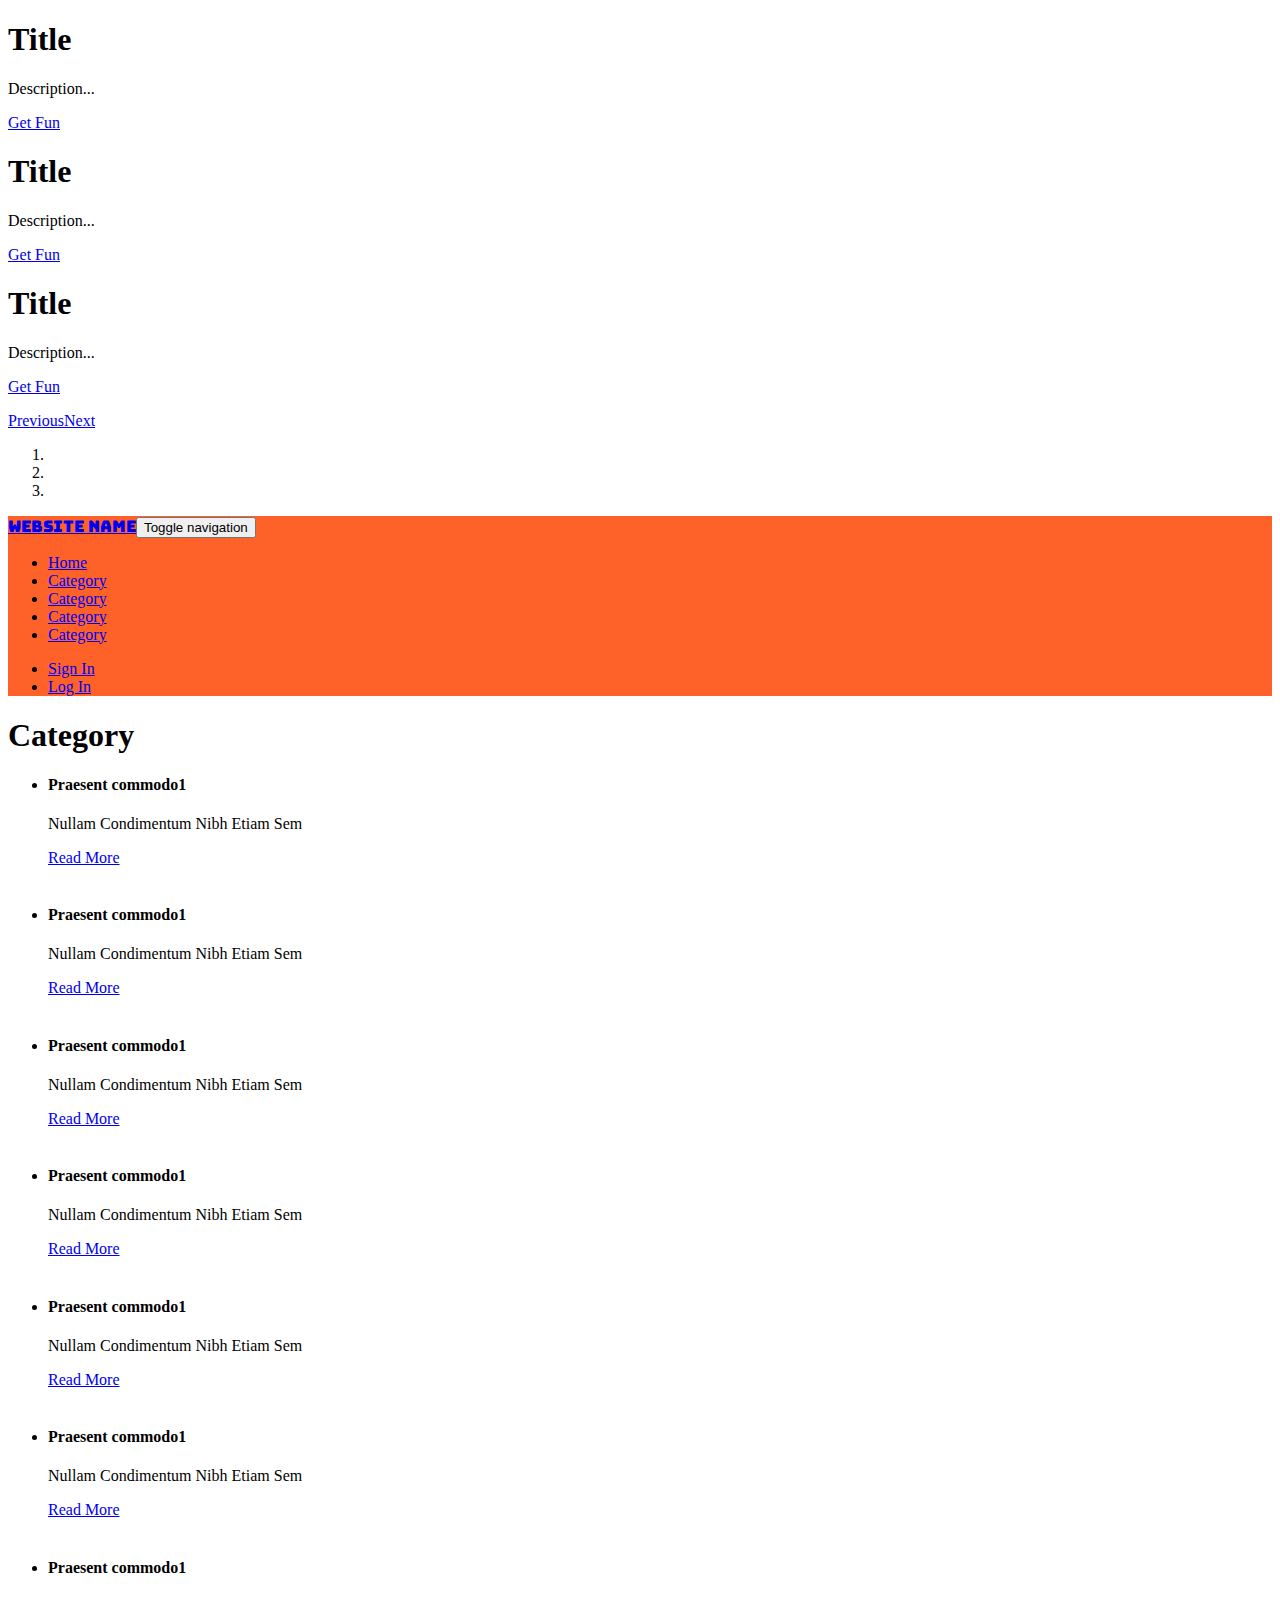
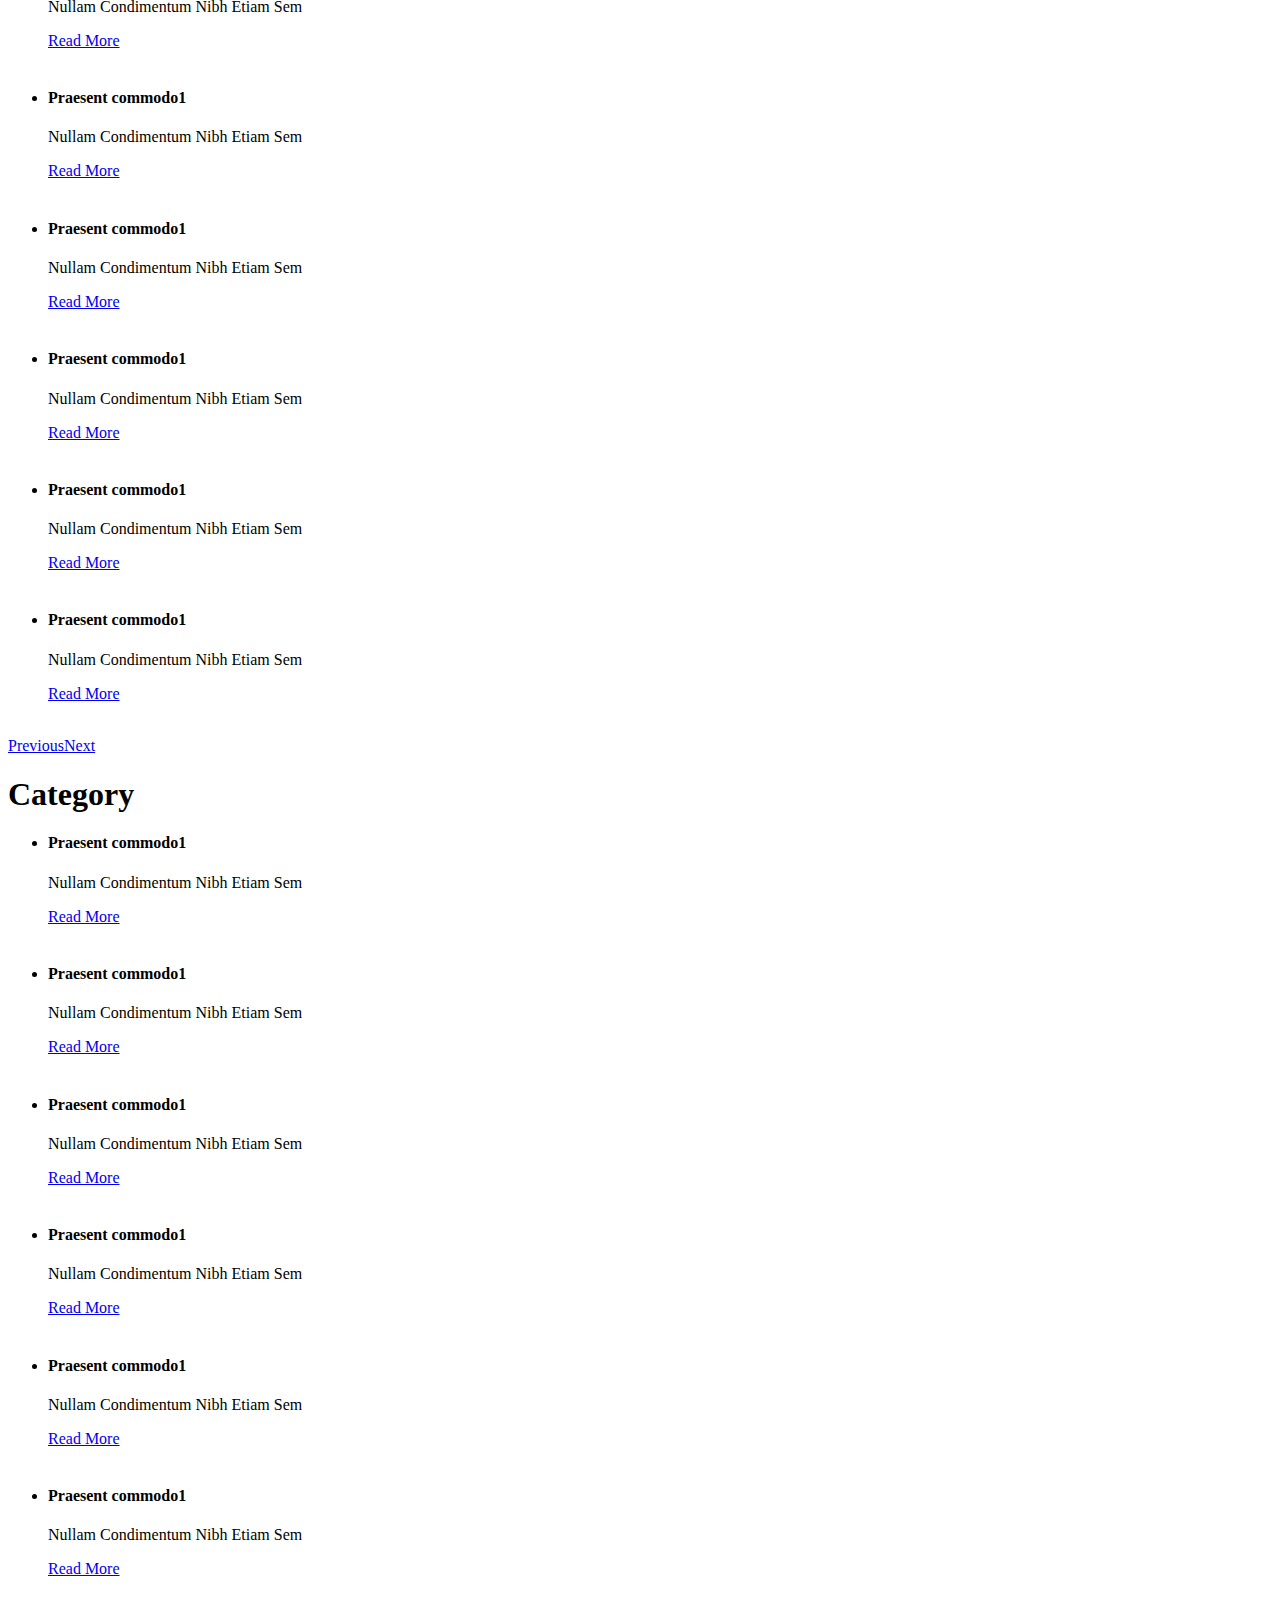
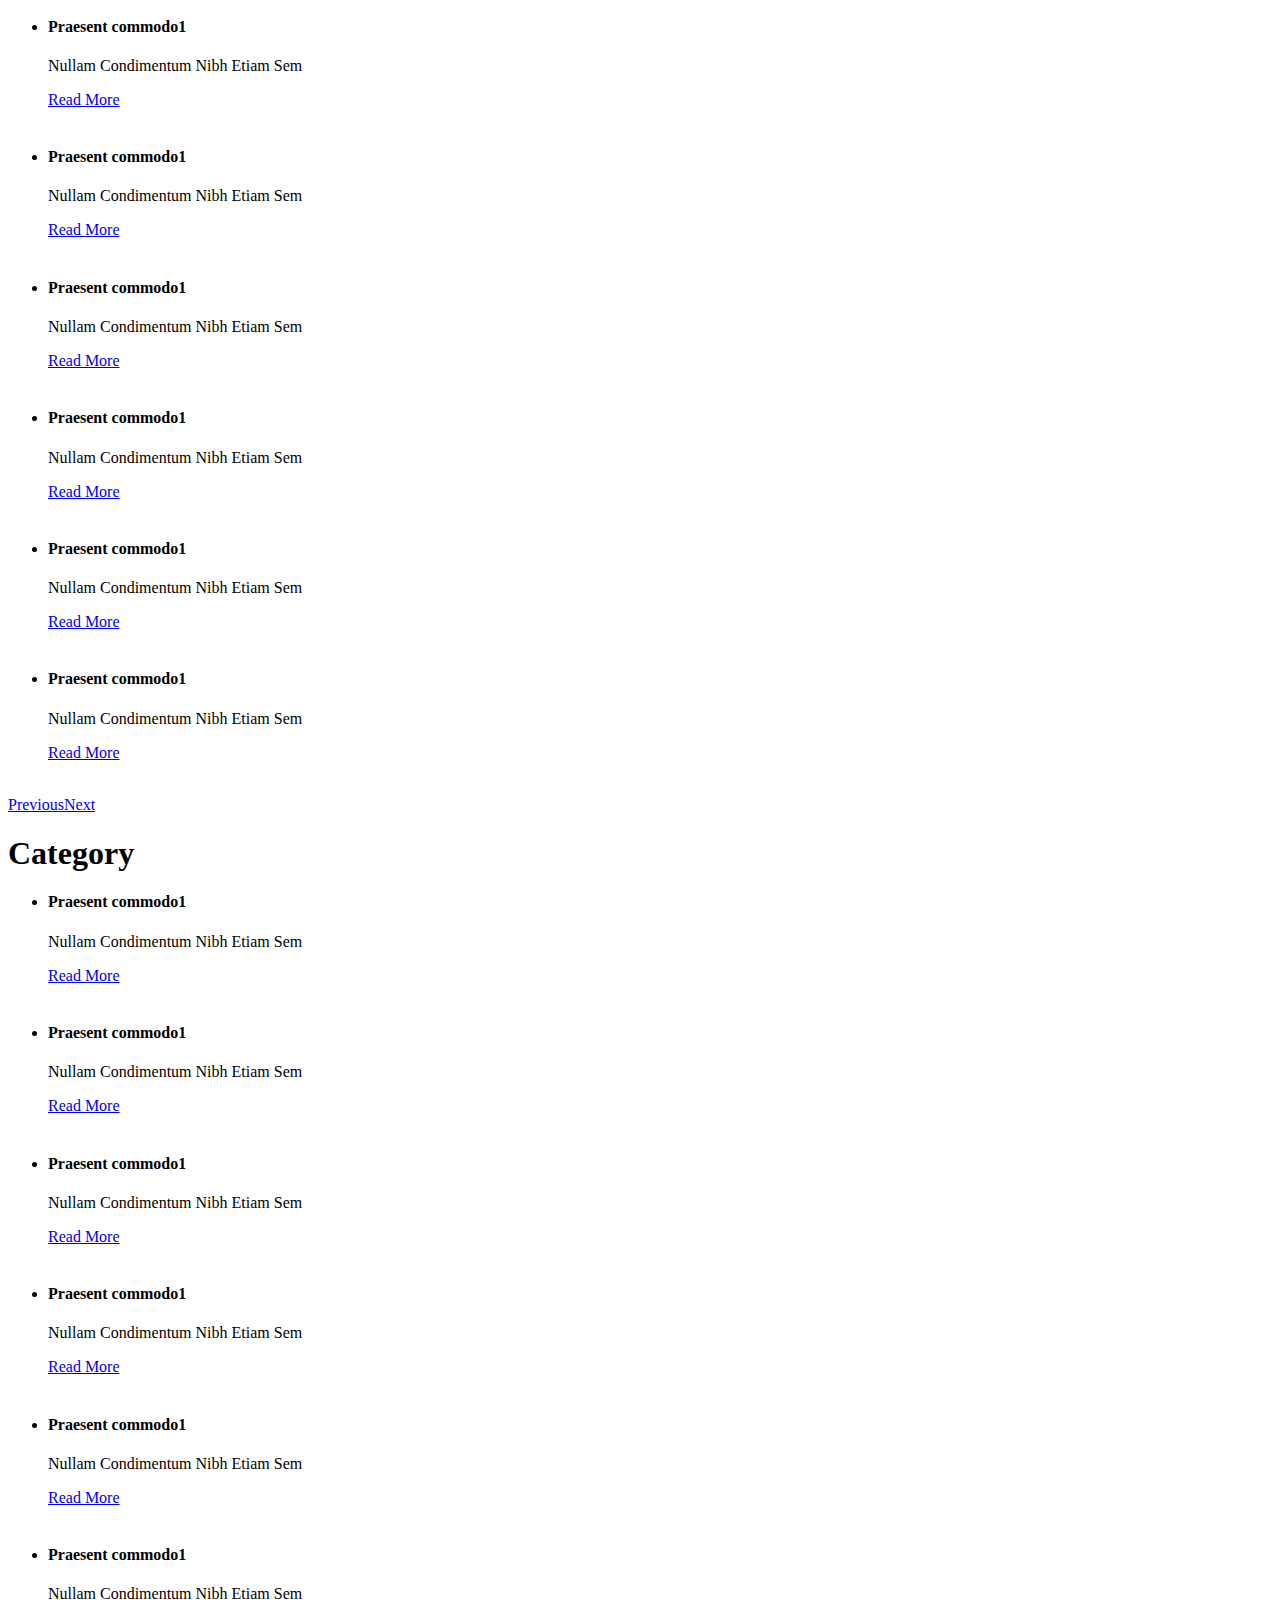
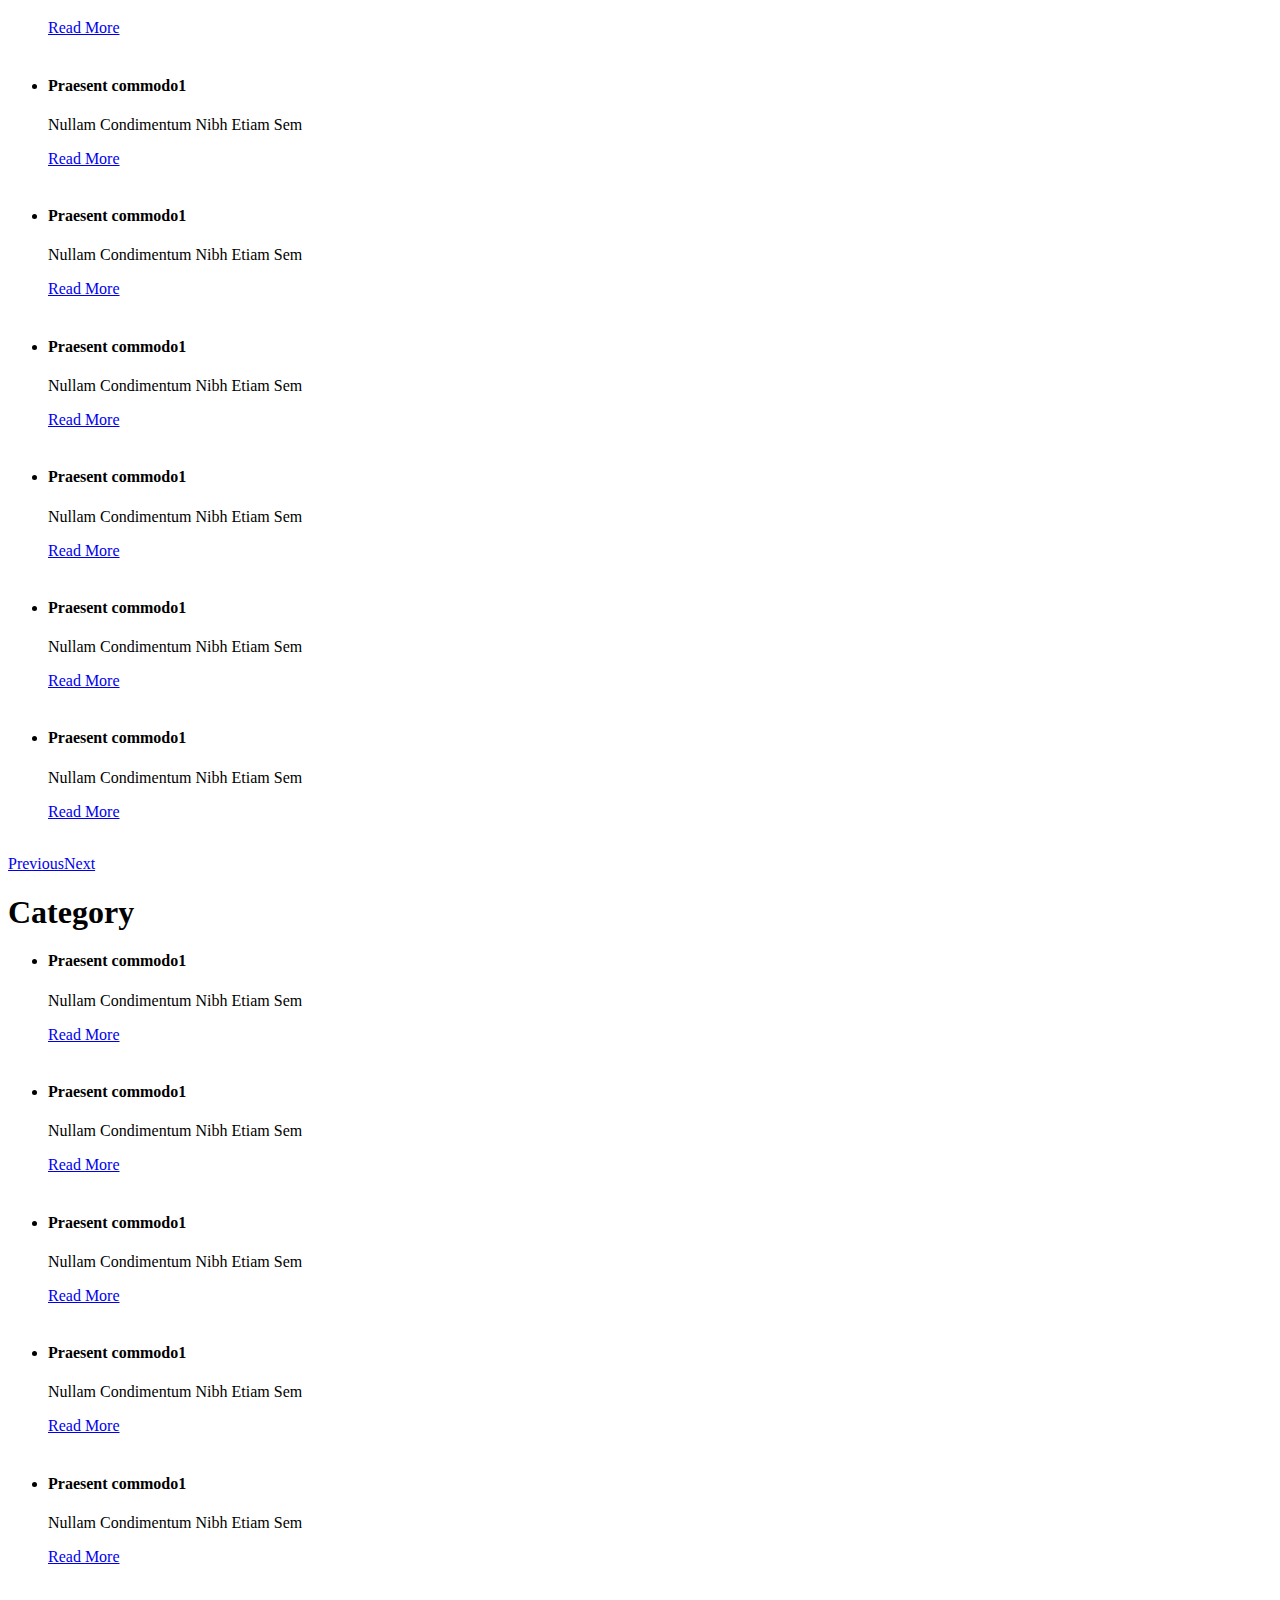
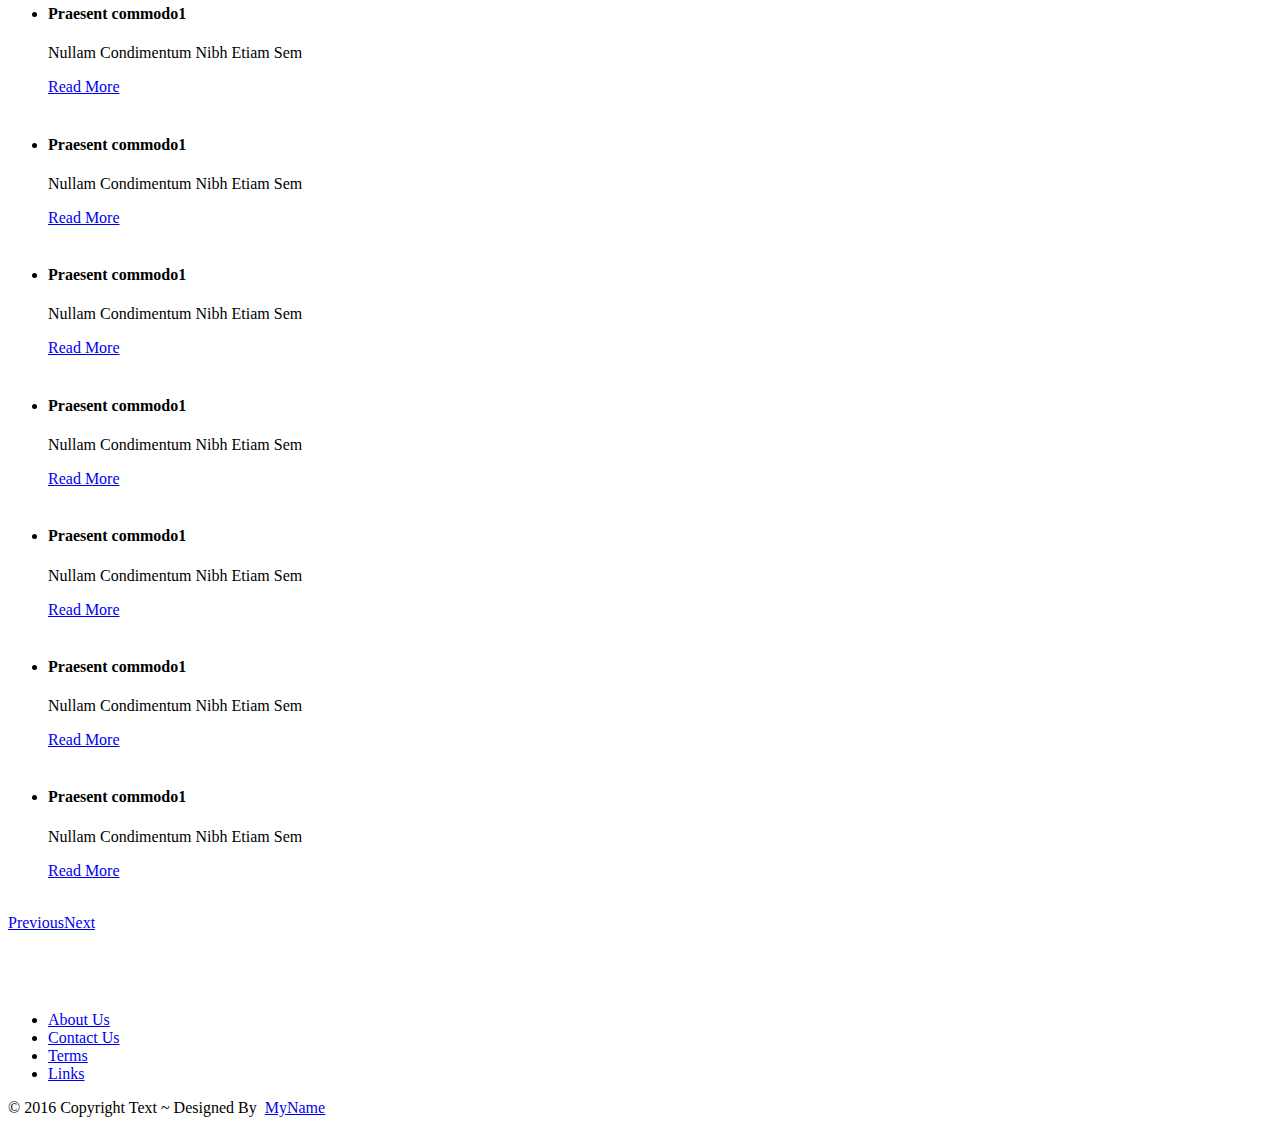
==== index.html @ 9cd1f313 "Настройка масштабирования фона" ====
<!DOCTYPE html>
<html>

<head>
  <meta charset="utf-8">
  <meta name="viewport" content="width=device-width, initial-scale=1.0, shrink-to-fit=no">
  <title>getthefuckout</title>
  <link rel="stylesheet" href="assets/css/thumbnail.css">
  <link rel="stylesheet" href="assets/bootstrap/css/bootstrap.min.css">
  <link rel="stylesheet" href="assets/fonts/font-awesome.min.css">
  <link rel="stylesheet" href="assets/fonts/ionicons.min.css">
  <link rel="stylesheet" href="https://fonts.googleapis.com/css?family=Bungee">
  <link rel="stylesheet" href="https://fonts.googleapis.com/css?family=Lato">
  <link rel="stylesheet" href="https://fonts.googleapis.com/css?family=Open+Sans:300,300i,400,400i,600,700,800">
  <link rel="stylesheet" href="https://fonts.googleapis.com/css?family=Playfair+Display">
  <link rel="stylesheet" href="assets/css/Bold-BS4-Footer-Simple.css">
  <link rel="stylesheet" href="assets/css/Carousel-Hero.css">
  <link rel="stylesheet" href="assets/css/Central-Align-Logo-Header-With-Nav.css">
  <link rel="stylesheet" href="assets/css/Footer-Base-3.css">
  <link rel="stylesheet" href="assets/css/Footer-Dark.css">
  <link rel="stylesheet" href="https://cdnjs.cloudflare.com/ajax/libs/Swiper/3.3.1/css/swiper.min.css">
  <link rel="stylesheet" href="assets/css/styles.css">
</head>

<body style="background-image: url('assets/img/background.png');background-size: 600px auto; background-repeat: repeat; background-position: top center;">
  <div class="carousel slide" data-ride="carousel" id="carousel-0">
    <div class="carousel-inner" role="listbox">
      <div class="carousel-item active">
        <div class="jumbotron hero-nature carousel-hero">
          <h1 class="hero-title">Title</h1>
          <p class="hero-subtitle">Description...</p>
          <p><a class="btn btn-primary btn-lg hero-button" role="button" href="#">Get Fun</a></p>
        </div>
      </div>
      <div class="carousel-item">
        <div class="jumbotron hero-photography carousel-hero">
          <h1 class="hero-title">Title</h1>
          <p class="hero-subtitle">Description...</p>
          <p><a class="btn btn-primary btn-lg hero-button" role="button" href="#">Get Fun</a></p>
        </div>
      </div>
      <div class="carousel-item">
        <div class="jumbotron hero-technology carousel-hero">
          <h1 class="hero-title">Title</h1>
          <p class="hero-subtitle">Description...</p>
          <p><a class="btn btn-primary btn-lg hero-button" role="button" href="#">Get Fun</a></p>
        </div>
      </div>
    </div>
    <div><a class="carousel-control-prev" href="#carousel-0" role="button" data-slide="prev"><i class="fa fa-chevron-left"></i><span class="sr-only">Previous</span></a><a class="carousel-control-next" href="#carousel-0" role="button"
        data-slide="next"><i class="fa fa-chevron-right"></i><span class="sr-only">Next</span></a></div>
    <ol class="carousel-indicators">
      <li data-target="#carousel-0" data-slide-to="0" class="active"></li>
      <li data-target="#carousel-0" data-slide-to="1"></li>
      <li data-target="#carousel-0" data-slide-to="2"></li>
    </ol>
  </div>
  <div id="navigation-block" style = "background-color: rgb(255, 98, 40);">
    <nav class="navbar navbar-light navbar-expand-md">
      <div class="container-fluid"><a class="navbar-brand" style="font-family:Bungee, cursive;" href="#">Website Name</a><button data-toggle="collapse" class="navbar-toggler" data-target="#navcol-1"><span class="sr-only">Toggle navigation</span><span
            class="navbar-toggler-icon"></span></button>
        <div class="collapse navbar-collapse" id="navcol-1">
          <ul class="nav navbar-nav">
            <li class="nav-item" role="presentation"><a class="nav-link active" href="#">Home</a></li>
            <li class="nav-item" role="presentation"><a class="nav-link" href="#">Category</a></li>
            <li class="nav-item" role="presentation"><a class="nav-link" href="#">Category</a></li>
            <li class="nav-item" role="presentation"><a class="nav-link" href="#">Category</a></li>
            <li class="nav-item" role="presentation"><a class="nav-link" href="#">Category</a></li>
          </ul>
          <ul class="nav navbar-nav ml-auto">
            <li class="nav-item" role="presentation"><a class="nav-link active" href="#">Sign In</a></li>
            <li class="nav-item" role="presentation"><a class="nav-link" href="#">Log In</a></li>
          </ul>
        </div>
      </div>
    </nav>
  </div>
  <div>
    <div class="container">
      <div class="row">
        <div class="col-md-12">
          <h1 style="color: rgb(0,0,0);">Category</h1>
          <div class="carousel slide" data-ride="carousel" id="carousel-1" data-interval="false">
            <div class="carousel-inner" role="listbox">
              <div class="carousel-item active">
                <ul class="thumbnails row">
                  <li class="col-sm-3">
                    <div class="thumbnail">
                      <div class="thumbOverlay">
                        <div class="thumbContent">
                          <h4>Praesent commodo1</h4>
                          <p>Nullam Condimentum Nibh Etiam Sem</p>
                          <a class="btn btn-success btn-mini" href="#">Read More</a>
                        </div>
                      </div>
                      <img src="./assets/img/cover.png" alt="">
                    </div>
                  </li>

                  <li class="col-sm-3">
                    <div class="thumbnail">
                      <div class="thumbOverlay">
                        <div class="thumbContent">
                          <h4>Praesent commodo1</h4>
                          <p>Nullam Condimentum Nibh Etiam Sem</p>
                          <a class="btn btn-success btn-mini" href="#">Read More</a>
                        </div>
                      </div>
                      <img src="./assets/img/cover.png" alt="">
                    </div>
                  </li>

                  <li class="col-sm-3">
                    <div class="thumbnail">
                      <div class="thumbOverlay">
                        <div class="thumbContent">
                          <h4>Praesent commodo1</h4>
                          <p>Nullam Condimentum Nibh Etiam Sem</p>
                          <a class="btn btn-success btn-mini" href="#">Read More</a>
                        </div>
                      </div>
                      <img src="./assets/img/cover.png" alt="">
                    </div>
                  </li>

                  <li class="col-sm-3">
                    <div class="thumbnail">
                      <div class="thumbOverlay">
                        <div class="thumbContent">
                          <h4>Praesent commodo1</h4>
                          <p>Nullam Condimentum Nibh Etiam Sem</p>
                          <a class="btn btn-success btn-mini" href="#">Read More</a>
                        </div>
                      </div>
                      <img src="./assets/img/cover.png" alt="">
                    </div>
                  </li>
                </ul>
              </div>
              <div class="carousel-item">
                <ul class="thumbnails row">
                  <li class="col-sm-3">
                    <div class="thumbnail">
                      <div class="thumbOverlay">
                        <div class="thumbContent">
                          <h4>Praesent commodo1</h4>
                          <p>Nullam Condimentum Nibh Etiam Sem</p>
                          <a class="btn btn-success btn-mini" href="#">Read More</a>
                        </div>
                      </div>
                      <img src="./assets/img/cover.png" alt="">
                    </div>
                  </li>

                  <li class="col-sm-3">
                    <div class="thumbnail">
                      <div class="thumbOverlay">
                        <div class="thumbContent">
                          <h4>Praesent commodo1</h4>
                          <p>Nullam Condimentum Nibh Etiam Sem</p>
                          <a class="btn btn-success btn-mini" href="#">Read More</a>
                        </div>
                      </div>
                      <img src="./assets/img/cover.png" alt="">
                    </div>
                  </li>

                  <li class="col-sm-3">
                    <div class="thumbnail">
                      <div class="thumbOverlay">
                        <div class="thumbContent">
                          <h4>Praesent commodo1</h4>
                          <p>Nullam Condimentum Nibh Etiam Sem</p>
                          <a class="btn btn-success btn-mini" href="#">Read More</a>
                        </div>
                      </div>
                      <img src="./assets/img/cover.png" alt="">
                    </div>
                  </li>

                  <li class="col-sm-3">
                    <div class="thumbnail">
                      <div class="thumbOverlay">
                        <div class="thumbContent">
                          <h4>Praesent commodo1</h4>
                          <p>Nullam Condimentum Nibh Etiam Sem</p>
                          <a class="btn btn-success btn-mini" href="#">Read More</a>
                        </div>
                      </div>
                      <img src="./assets/img/cover.png" alt="">
                    </div>
                  </li>
                </ul>
              </div>
              <div class="carousel-item">
                <ul class="thumbnails row">
                  <li class="col-sm-3">
                    <div class="thumbnail">
                      <div class="thumbOverlay">
                        <div class="thumbContent">
                          <h4>Praesent commodo1</h4>
                          <p>Nullam Condimentum Nibh Etiam Sem</p>
                          <a class="btn btn-success btn-mini" href="#">Read More</a>
                        </div>
                      </div>
                      <img src="./assets/img/cover.png" alt="">
                    </div>
                  </li>

                  <li class="col-sm-3">
                    <div class="thumbnail">
                      <div class="thumbOverlay">
                        <div class="thumbContent">
                          <h4>Praesent commodo1</h4>
                          <p>Nullam Condimentum Nibh Etiam Sem</p>
                          <a class="btn btn-success btn-mini" href="#">Read More</a>
                        </div>
                      </div>
                      <img src="./assets/img/cover.png" alt="">
                    </div>
                  </li>

                  <li class="col-sm-3">
                    <div class="thumbnail">
                      <div class="thumbOverlay">
                        <div class="thumbContent">
                          <h4>Praesent commodo1</h4>
                          <p>Nullam Condimentum Nibh Etiam Sem</p>
                          <a class="btn btn-success btn-mini" href="#">Read More</a>
                        </div>
                      </div>
                      <img src="./assets/img/cover.png" alt="">
                    </div>
                  </li>

                  <li class="col-sm-3">
                    <div class="thumbnail">
                      <div class="thumbOverlay">
                        <div class="thumbContent">
                          <h4>Praesent commodo1</h4>
                          <p>Nullam Condimentum Nibh Etiam Sem</p>
                          <a class="btn btn-success btn-mini" href="#">Read More</a>
                        </div>
                      </div>
                      <img src="./assets/img/cover.png" alt="">
                    </div>
                  </li>
                </ul>
              </div>
            </div>
            <div><a class="carousel-control-prev" href="#carousel-1" role="button" data-slide="prev"><i class="fa fa-chevron-left"></i><span class="sr-only">Previous</span></a><a class="carousel-control-next" href="#carousel-1" role="button"
                data-slide="next"><i class="fa fa-chevron-right"></i><span class="sr-only">Next</span></a></div>
          </div>
        </div>
      </div>
      <div class="row">
        <div class="col-md-12">
                    <h1 style="color: rgb(0,0,0);">Category</h1>
          <div class="carousel slide" data-ride="carousel" id="carousel-2" data-interval="false">
            <div class="carousel-inner" role="listbox">
              <div class="carousel-item active">
                <ul class="thumbnails row">
                  <li class="col-sm-3">
                    <div class="thumbnail">
                      <div class="thumbOverlay">
                        <div class="thumbContent">
                          <h4>Praesent commodo1</h4>
                          <p>Nullam Condimentum Nibh Etiam Sem</p>
                          <a class="btn btn-success btn-mini" href="#">Read More</a>
                        </div>
                      </div>
                      <img src="./assets/img/cover.png" alt="">
                    </div>
                  </li>

                  <li class="col-sm-3">
                    <div class="thumbnail">
                      <div class="thumbOverlay">
                        <div class="thumbContent">
                          <h4>Praesent commodo1</h4>
                          <p>Nullam Condimentum Nibh Etiam Sem</p>
                          <a class="btn btn-success btn-mini" href="#">Read More</a>
                        </div>
                      </div>
                      <img src="./assets/img/cover.png" alt="">
                    </div>
                  </li>

                  <li class="col-sm-3">
                    <div class="thumbnail">
                      <div class="thumbOverlay">
                        <div class="thumbContent">
                          <h4>Praesent commodo1</h4>
                          <p>Nullam Condimentum Nibh Etiam Sem</p>
                          <a class="btn btn-success btn-mini" href="#">Read More</a>
                        </div>
                      </div>
                      <img src="./assets/img/cover.png" alt="">
                    </div>
                  </li>

                  <li class="col-sm-3">
                    <div class="thumbnail">
                      <div class="thumbOverlay">
                        <div class="thumbContent">
                          <h4>Praesent commodo1</h4>
                          <p>Nullam Condimentum Nibh Etiam Sem</p>
                          <a class="btn btn-success btn-mini" href="#">Read More</a>
                        </div>
                      </div>
                      <img src="./assets/img/cover.png" alt="">
                    </div>
                  </li>
                </ul>
              </div>
              <div class="carousel-item">
                <ul class="thumbnails row">
                  <li class="col-sm-3">
                    <div class="thumbnail">
                      <div class="thumbOverlay">
                        <div class="thumbContent">
                          <h4>Praesent commodo1</h4>
                          <p>Nullam Condimentum Nibh Etiam Sem</p>
                          <a class="btn btn-success btn-mini" href="#">Read More</a>
                        </div>
                      </div>
                      <img src="./assets/img/cover.png" alt="">
                    </div>
                  </li>

                  <li class="col-sm-3">
                    <div class="thumbnail">
                      <div class="thumbOverlay">
                        <div class="thumbContent">
                          <h4>Praesent commodo1</h4>
                          <p>Nullam Condimentum Nibh Etiam Sem</p>
                          <a class="btn btn-success btn-mini" href="#">Read More</a>
                        </div>
                      </div>
                      <img src="./assets/img/cover.png" alt="">
                    </div>
                  </li>

                  <li class="col-sm-3">
                    <div class="thumbnail">
                      <div class="thumbOverlay">
                        <div class="thumbContent">
                          <h4>Praesent commodo1</h4>
                          <p>Nullam Condimentum Nibh Etiam Sem</p>
                          <a class="btn btn-success btn-mini" href="#">Read More</a>
                        </div>
                      </div>
                      <img src="./assets/img/cover.png" alt="">
                    </div>
                  </li>

                  <li class="col-sm-3">
                    <div class="thumbnail">
                      <div class="thumbOverlay">
                        <div class="thumbContent">
                          <h4>Praesent commodo1</h4>
                          <p>Nullam Condimentum Nibh Etiam Sem</p>
                          <a class="btn btn-success btn-mini" href="#">Read More</a>
                        </div>
                      </div>
                      <img src="./assets/img/cover.png" alt="">
                    </div>
                  </li>
                </ul>
              </div>
              <div class="carousel-item">
                <ul class="thumbnails row">
                  <li class="col-sm-3">
                    <div class="thumbnail">
                      <div class="thumbOverlay">
                        <div class="thumbContent">
                          <h4>Praesent commodo1</h4>
                          <p>Nullam Condimentum Nibh Etiam Sem</p>
                          <a class="btn btn-success btn-mini" href="#">Read More</a>
                        </div>
                      </div>
                      <img src="./assets/img/cover.png" alt="">
                    </div>
                  </li>

                  <li class="col-sm-3">
                    <div class="thumbnail">
                      <div class="thumbOverlay">
                        <div class="thumbContent">
                          <h4>Praesent commodo1</h4>
                          <p>Nullam Condimentum Nibh Etiam Sem</p>
                          <a class="btn btn-success btn-mini" href="#">Read More</a>
                        </div>
                      </div>
                      <img src="./assets/img/cover.png" alt="">
                    </div>
                  </li>

                  <li class="col-sm-3">
                    <div class="thumbnail">
                      <div class="thumbOverlay">
                        <div class="thumbContent">
                          <h4>Praesent commodo1</h4>
                          <p>Nullam Condimentum Nibh Etiam Sem</p>
                          <a class="btn btn-success btn-mini" href="#">Read More</a>
                        </div>
                      </div>
                      <img src="./assets/img/cover.png" alt="">
                    </div>
                  </li>

                  <li class="col-sm-3">
                    <div class="thumbnail">
                      <div class="thumbOverlay">
                        <div class="thumbContent">
                          <h4>Praesent commodo1</h4>
                          <p>Nullam Condimentum Nibh Etiam Sem</p>
                          <a class="btn btn-success btn-mini" href="#">Read More</a>
                        </div>
                      </div>
                      <img src="./assets/img/cover.png" alt="">
                    </div>
                  </li>
                </ul>
              </div>
            </div>
            <div><a class="carousel-control-prev" href="#carousel-2" role="button" data-slide="prev"><i class="fa fa-chevron-left"></i><span class="sr-only">Previous</span></a><a class="carousel-control-next" href="#carousel-2" role="button"
                data-slide="next"><i class="fa fa-chevron-right"></i><span class="sr-only">Next</span></a></div>
          </div>
          </div>
      </div>
      <div class="row">
        <div class="col-md-12">
                    <h1 style="color: rgb(0,0,0);">Category</h1>
          <div class="carousel slide" data-ride="carousel" id="carousel-3" data-interval="false">
            <div class="carousel-inner" role="listbox">
              <div class="carousel-item active">
                <ul class="thumbnails row">
                  <li class="col-sm-3">
                    <div class="thumbnail">
                      <div class="thumbOverlay">
                        <div class="thumbContent">
                          <h4>Praesent commodo1</h4>
                          <p>Nullam Condimentum Nibh Etiam Sem</p>
                          <a class="btn btn-success btn-mini" href="#">Read More</a>
                        </div>
                      </div>
                      <img src="./assets/img/cover.png" alt="">
                    </div>
                  </li>

                  <li class="col-sm-3">
                    <div class="thumbnail">
                      <div class="thumbOverlay">
                        <div class="thumbContent">
                          <h4>Praesent commodo1</h4>
                          <p>Nullam Condimentum Nibh Etiam Sem</p>
                          <a class="btn btn-success btn-mini" href="#">Read More</a>
                        </div>
                      </div>
                      <img src="./assets/img/cover.png" alt="">
                    </div>
                  </li>

                  <li class="col-sm-3">
                    <div class="thumbnail">
                      <div class="thumbOverlay">
                        <div class="thumbContent">
                          <h4>Praesent commodo1</h4>
                          <p>Nullam Condimentum Nibh Etiam Sem</p>
                          <a class="btn btn-success btn-mini" href="#">Read More</a>
                        </div>
                      </div>
                      <img src="./assets/img/cover.png" alt="">
                    </div>
                  </li>

                  <li class="col-sm-3">
                    <div class="thumbnail">
                      <div class="thumbOverlay">
                        <div class="thumbContent">
                          <h4>Praesent commodo1</h4>
                          <p>Nullam Condimentum Nibh Etiam Sem</p>
                          <a class="btn btn-success btn-mini" href="#">Read More</a>
                        </div>
                      </div>
                      <img src="./assets/img/cover.png" alt="">
                    </div>
                  </li>
                </ul>
              </div>
              <div class="carousel-item">
                <ul class="thumbnails row">
                  <li class="col-sm-3">
                    <div class="thumbnail">
                      <div class="thumbOverlay">
                        <div class="thumbContent">
                          <h4>Praesent commodo1</h4>
                          <p>Nullam Condimentum Nibh Etiam Sem</p>
                          <a class="btn btn-success btn-mini" href="#">Read More</a>
                        </div>
                      </div>
                      <img src="./assets/img/cover.png" alt="">
                    </div>
                  </li>

                  <li class="col-sm-3">
                    <div class="thumbnail">
                      <div class="thumbOverlay">
                        <div class="thumbContent">
                          <h4>Praesent commodo1</h4>
                          <p>Nullam Condimentum Nibh Etiam Sem</p>
                          <a class="btn btn-success btn-mini" href="#">Read More</a>
                        </div>
                      </div>
                      <img src="./assets/img/cover.png" alt="">
                    </div>
                  </li>

                  <li class="col-sm-3">
                    <div class="thumbnail">
                      <div class="thumbOverlay">
                        <div class="thumbContent">
                          <h4>Praesent commodo1</h4>
                          <p>Nullam Condimentum Nibh Etiam Sem</p>
                          <a class="btn btn-success btn-mini" href="#">Read More</a>
                        </div>
                      </div>
                      <img src="./assets/img/cover.png" alt="">
                    </div>
                  </li>

                  <li class="col-sm-3">
                    <div class="thumbnail">
                      <div class="thumbOverlay">
                        <div class="thumbContent">
                          <h4>Praesent commodo1</h4>
                          <p>Nullam Condimentum Nibh Etiam Sem</p>
                          <a class="btn btn-success btn-mini" href="#">Read More</a>
                        </div>
                      </div>
                      <img src="./assets/img/cover.png" alt="">
                    </div>
                  </li>
                </ul>
              </div>
              <div class="carousel-item">
                <ul class="thumbnails row">
                  <li class="col-sm-3">
                    <div class="thumbnail">
                      <div class="thumbOverlay">
                        <div class="thumbContent">
                          <h4>Praesent commodo1</h4>
                          <p>Nullam Condimentum Nibh Etiam Sem</p>
                          <a class="btn btn-success btn-mini" href="#">Read More</a>
                        </div>
                      </div>
                      <img src="./assets/img/cover.png" alt="">
                    </div>
                  </li>

                  <li class="col-sm-3">
                    <div class="thumbnail">
                      <div class="thumbOverlay">
                        <div class="thumbContent">
                          <h4>Praesent commodo1</h4>
                          <p>Nullam Condimentum Nibh Etiam Sem</p>
                          <a class="btn btn-success btn-mini" href="#">Read More</a>
                        </div>
                      </div>
                      <img src="./assets/img/cover.png" alt="">
                    </div>
                  </li>

                  <li class="col-sm-3">
                    <div class="thumbnail">
                      <div class="thumbOverlay">
                        <div class="thumbContent">
                          <h4>Praesent commodo1</h4>
                          <p>Nullam Condimentum Nibh Etiam Sem</p>
                          <a class="btn btn-success btn-mini" href="#">Read More</a>
                        </div>
                      </div>
                      <img src="./assets/img/cover.png" alt="">
                    </div>
                  </li>

                  <li class="col-sm-3">
                    <div class="thumbnail">
                      <div class="thumbOverlay">
                        <div class="thumbContent">
                          <h4>Praesent commodo1</h4>
                          <p>Nullam Condimentum Nibh Etiam Sem</p>
                          <a class="btn btn-success btn-mini" href="#">Read More</a>
                        </div>
                      </div>
                      <img src="./assets/img/cover.png" alt="">
                    </div>
                  </li>
                </ul>
              </div>
            </div>
            <div><a class="carousel-control-prev" href="#carousel-3" role="button" data-slide="prev"><i class="fa fa-chevron-left"></i><span class="sr-only">Previous</span></a><a class="carousel-control-next" href="#carousel-3" role="button"
                data-slide="next"><i class="fa fa-chevron-right"></i><span class="sr-only">Next</span></a></div>
          </div>
          </div>
      </div>
      <div class="row">
        <div class="col-md-12">
                    <h1 style="color: rgb(0,0,0);">Category</h1>
          <div class="carousel slide" data-ride="carousel" id="carousel-4" data-interval="false">
            <div class="carousel-inner" role="listbox">
              <div class="carousel-item active">
                <ul class="thumbnails row">
                  <li class="col-sm-3">
                    <div class="thumbnail">
                      <div class="thumbOverlay">
                        <div class="thumbContent">
                          <h4>Praesent commodo1</h4>
                          <p>Nullam Condimentum Nibh Etiam Sem</p>
                          <a class="btn btn-success btn-mini" href="#">Read More</a>
                        </div>
                      </div>
                      <img src="./assets/img/cover.png" alt="">
                    </div>
                  </li>

                  <li class="col-sm-3">
                    <div class="thumbnail">
                      <div class="thumbOverlay">
                        <div class="thumbContent">
                          <h4>Praesent commodo1</h4>
                          <p>Nullam Condimentum Nibh Etiam Sem</p>
                          <a class="btn btn-success btn-mini" href="#">Read More</a>
                        </div>
                      </div>
                      <img src="./assets/img/cover.png" alt="">
                    </div>
                  </li>

                  <li class="col-sm-3">
                    <div class="thumbnail">
                      <div class="thumbOverlay">
                        <div class="thumbContent">
                          <h4>Praesent commodo1</h4>
                          <p>Nullam Condimentum Nibh Etiam Sem</p>
                          <a class="btn btn-success btn-mini" href="#">Read More</a>
                        </div>
                      </div>
                      <img src="./assets/img/cover.png" alt="">
                    </div>
                  </li>

                  <li class="col-sm-3">
                    <div class="thumbnail">
                      <div class="thumbOverlay">
                        <div class="thumbContent">
                          <h4>Praesent commodo1</h4>
                          <p>Nullam Condimentum Nibh Etiam Sem</p>
                          <a class="btn btn-success btn-mini" href="#">Read More</a>
                        </div>
                      </div>
                      <img src="./assets/img/cover.png" alt="">
                    </div>
                  </li>
                </ul>
              </div>
              <div class="carousel-item">
                <ul class="thumbnails row">
                  <li class="col-sm-3">
                    <div class="thumbnail">
                      <div class="thumbOverlay">
                        <div class="thumbContent">
                          <h4>Praesent commodo1</h4>
                          <p>Nullam Condimentum Nibh Etiam Sem</p>
                          <a class="btn btn-success btn-mini" href="#">Read More</a>
                        </div>
                      </div>
                      <img src="./assets/img/cover.png" alt="">
                    </div>
                  </li>

                  <li class="col-sm-3">
                    <div class="thumbnail">
                      <div class="thumbOverlay">
                        <div class="thumbContent">
                          <h4>Praesent commodo1</h4>
                          <p>Nullam Condimentum Nibh Etiam Sem</p>
                          <a class="btn btn-success btn-mini" href="#">Read More</a>
                        </div>
                      </div>
                      <img src="./assets/img/cover.png" alt="">
                    </div>
                  </li>

                  <li class="col-sm-3">
                    <div class="thumbnail">
                      <div class="thumbOverlay">
                        <div class="thumbContent">
                          <h4>Praesent commodo1</h4>
                          <p>Nullam Condimentum Nibh Etiam Sem</p>
                          <a class="btn btn-success btn-mini" href="#">Read More</a>
                        </div>
                      </div>
                      <img src="./assets/img/cover.png" alt="">
                    </div>
                  </li>

                  <li class="col-sm-3">
                    <div class="thumbnail">
                      <div class="thumbOverlay">
                        <div class="thumbContent">
                          <h4>Praesent commodo1</h4>
                          <p>Nullam Condimentum Nibh Etiam Sem</p>
                          <a class="btn btn-success btn-mini" href="#">Read More</a>
                        </div>
                      </div>
                      <img src="./assets/img/cover.png" alt="">
                    </div>
                  </li>
                </ul>
              </div>
              <div class="carousel-item">
                <ul class="thumbnails row">
                  <li class="col-sm-3">
                    <div class="thumbnail">
                      <div class="thumbOverlay">
                        <div class="thumbContent">
                          <h4>Praesent commodo1</h4>
                          <p>Nullam Condimentum Nibh Etiam Sem</p>
                          <a class="btn btn-success btn-mini" href="#">Read More</a>
                        </div>
                      </div>
                      <img src="./assets/img/cover.png" alt="">
                    </div>
                  </li>

                  <li class="col-sm-3">
                    <div class="thumbnail">
                      <div class="thumbOverlay">
                        <div class="thumbContent">
                          <h4>Praesent commodo1</h4>
                          <p>Nullam Condimentum Nibh Etiam Sem</p>
                          <a class="btn btn-success btn-mini" href="#">Read More</a>
                        </div>
                      </div>
                      <img src="./assets/img/cover.png" alt="">
                    </div>
                  </li>

                  <li class="col-sm-3">
                    <div class="thumbnail">
                      <div class="thumbOverlay">
                        <div class="thumbContent">
                          <h4>Praesent commodo1</h4>
                          <p>Nullam Condimentum Nibh Etiam Sem</p>
                          <a class="btn btn-success btn-mini" href="#">Read More</a>
                        </div>
                      </div>
                      <img src="./assets/img/cover.png" alt="">
                    </div>
                  </li>

                  <li class="col-sm-3">
                    <div class="thumbnail">
                      <div class="thumbOverlay">
                        <div class="thumbContent">
                          <h4>Praesent commodo1</h4>
                          <p>Nullam Condimentum Nibh Etiam Sem</p>
                          <a class="btn btn-success btn-mini" href="#">Read More</a>
                        </div>
                      </div>
                      <img src="./assets/img/cover.png" alt="">
                    </div>
                  </li>
                </ul>
              </div>
            </div>
            <div><a class="carousel-control-prev" href="#carousel-4" role="button" data-slide="prev"><i class="fa fa-chevron-left"></i><span class="sr-only">Previous</span></a><a class="carousel-control-next" href="#carousel-4" role="button"
                data-slide="next"><i class="fa fa-chevron-right"></i><span class="sr-only">Next</span></a></div>
          </div>
            </div>
      </div>
    </div>
  </div>
    <footer id="myFooter" style="padding: 5% 0% 0%">
        <div class="container-fluid" style="padding: 0px;">
            <div class="row text-center">
                <div class="col footer-social" style="background-color: rgb(255,225,210);"><a class="social-icons" href="#"><i class="fa fa-facebook"></i></a><a class="social-icons" href="#"><i class="fa fa-google-plus"></i></a><a class="social-icons" href="#"><i class="fa fa-twitter"></i></a><a class="social-icons" href="#"><i class="fa fa-linkedin"></i></a></div>
                <div
                    class="col-12" style="background-color: #ffffff;">
                    <ul class="list-unstyled">
                        <li><a href="#">About Us</a></li>
                        <li><a href="#">Contact Us</a></li>
                        <li><a href="#">Terms</a></li>
                        <li><a href="#">Links</a></li>
                    </ul>
                    <p class="footer-copyright">© 2016 Copyright Text ~ Designed By &nbsp;<a href="#">MyName</a></p>
            </div>
        </div>
        </div>
    </footer>

  <script src="assets/js/jquery.min.js"></script>
  <script src="assets/bootstrap/js/bootstrap.min.js"></script>
  <script src="assets/js/thumbnail.js"></script>
</body>

</html>
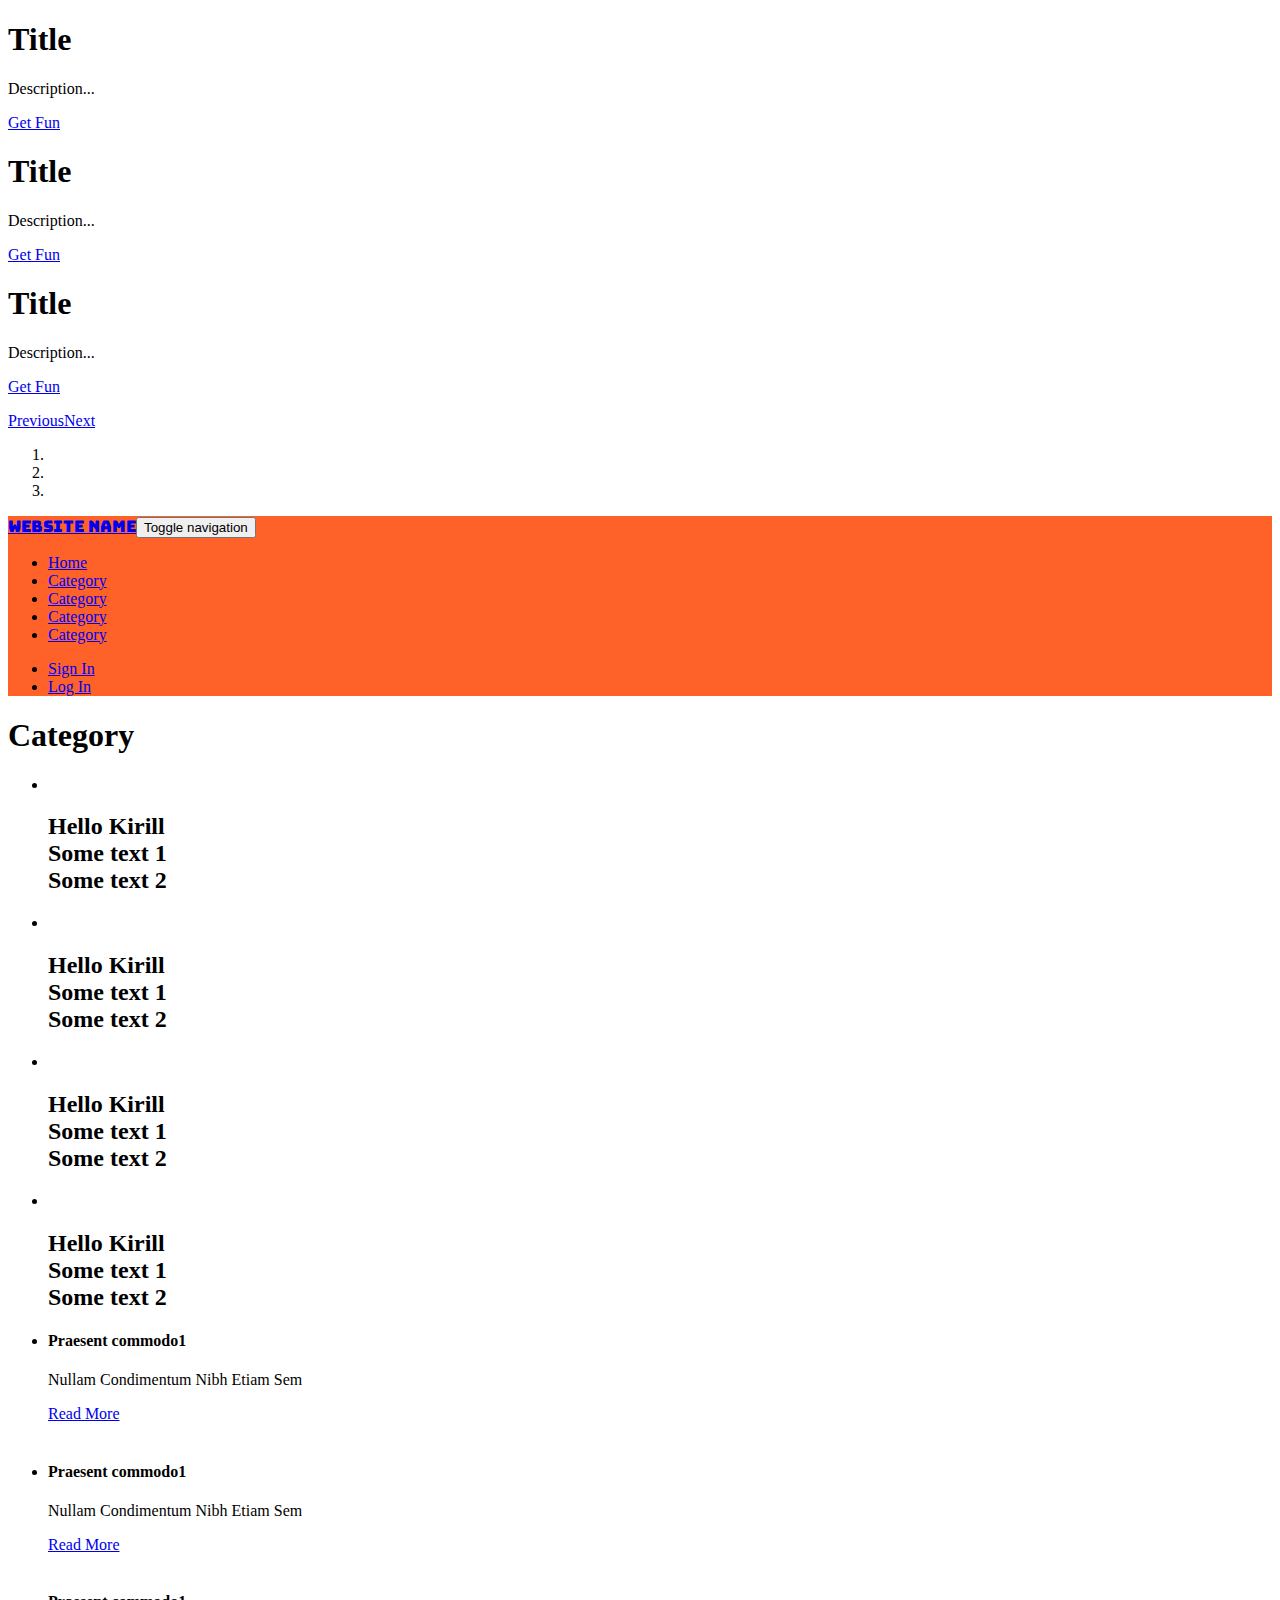
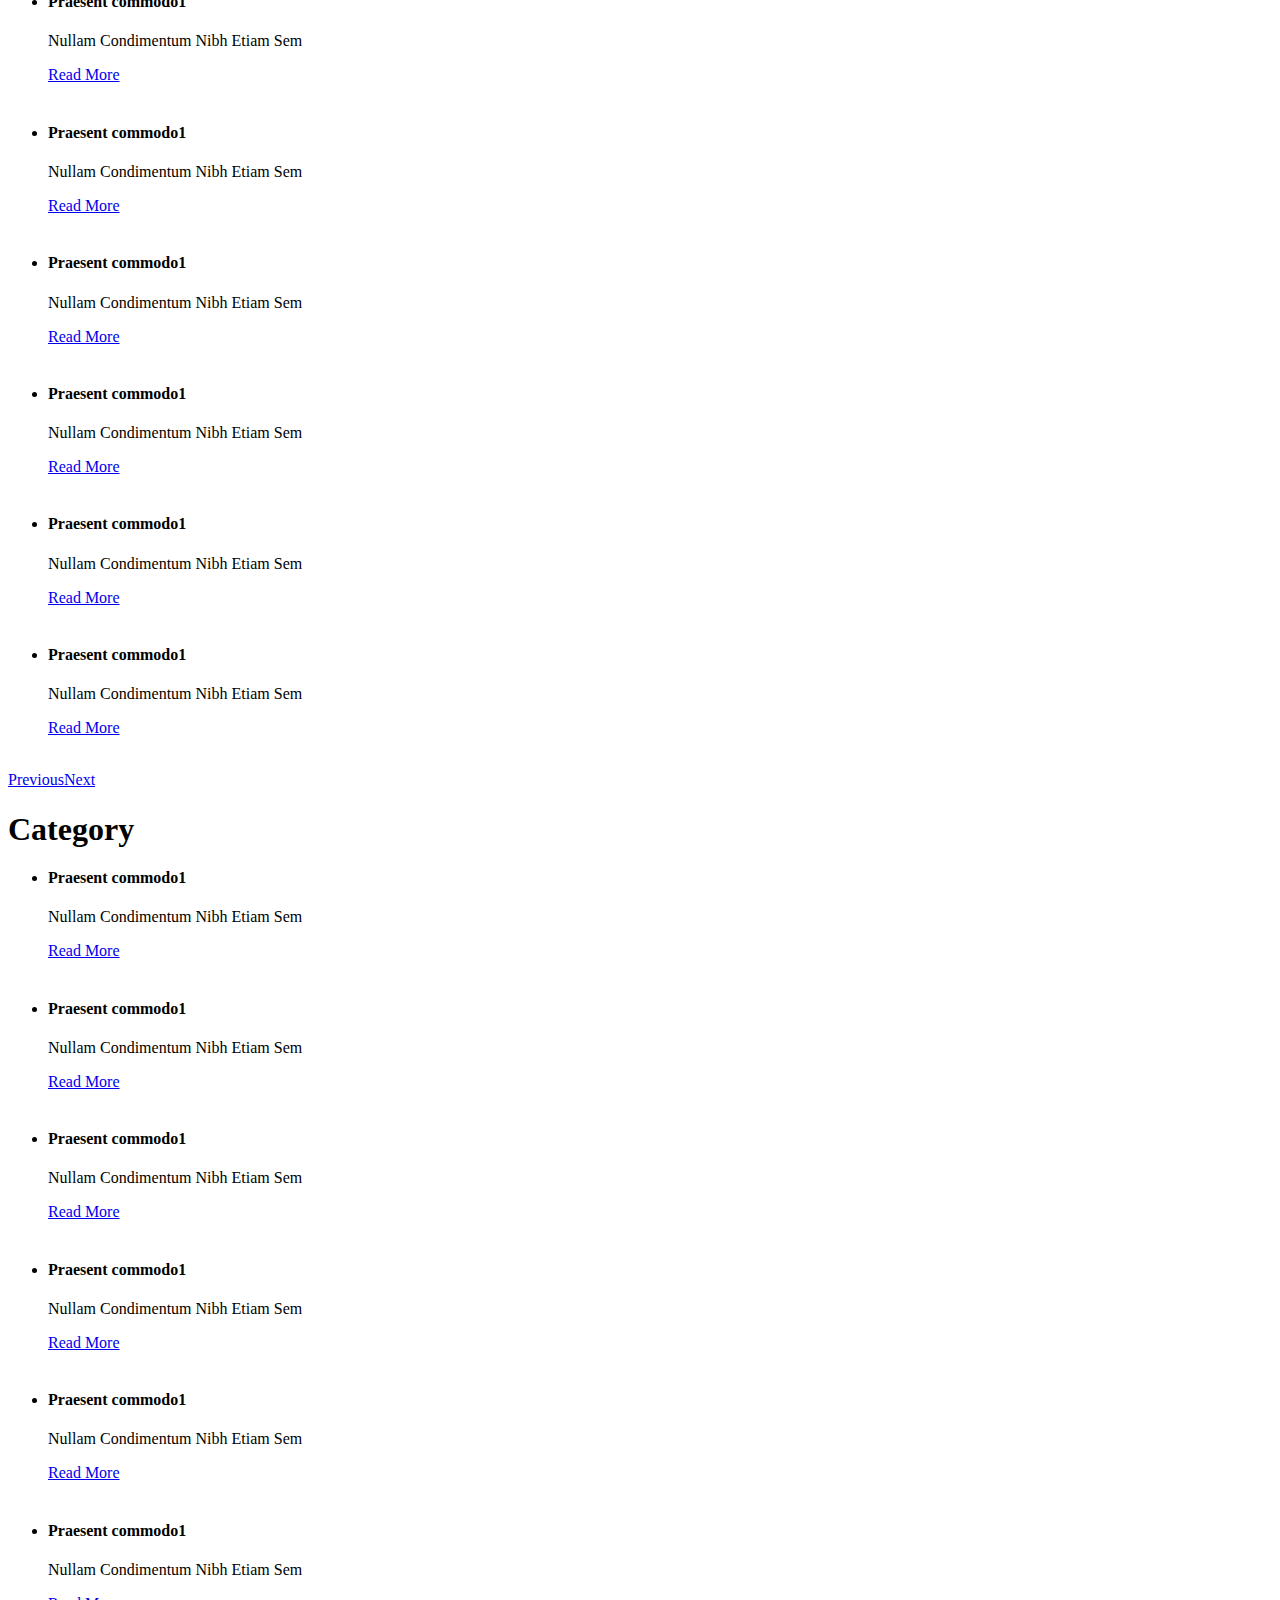
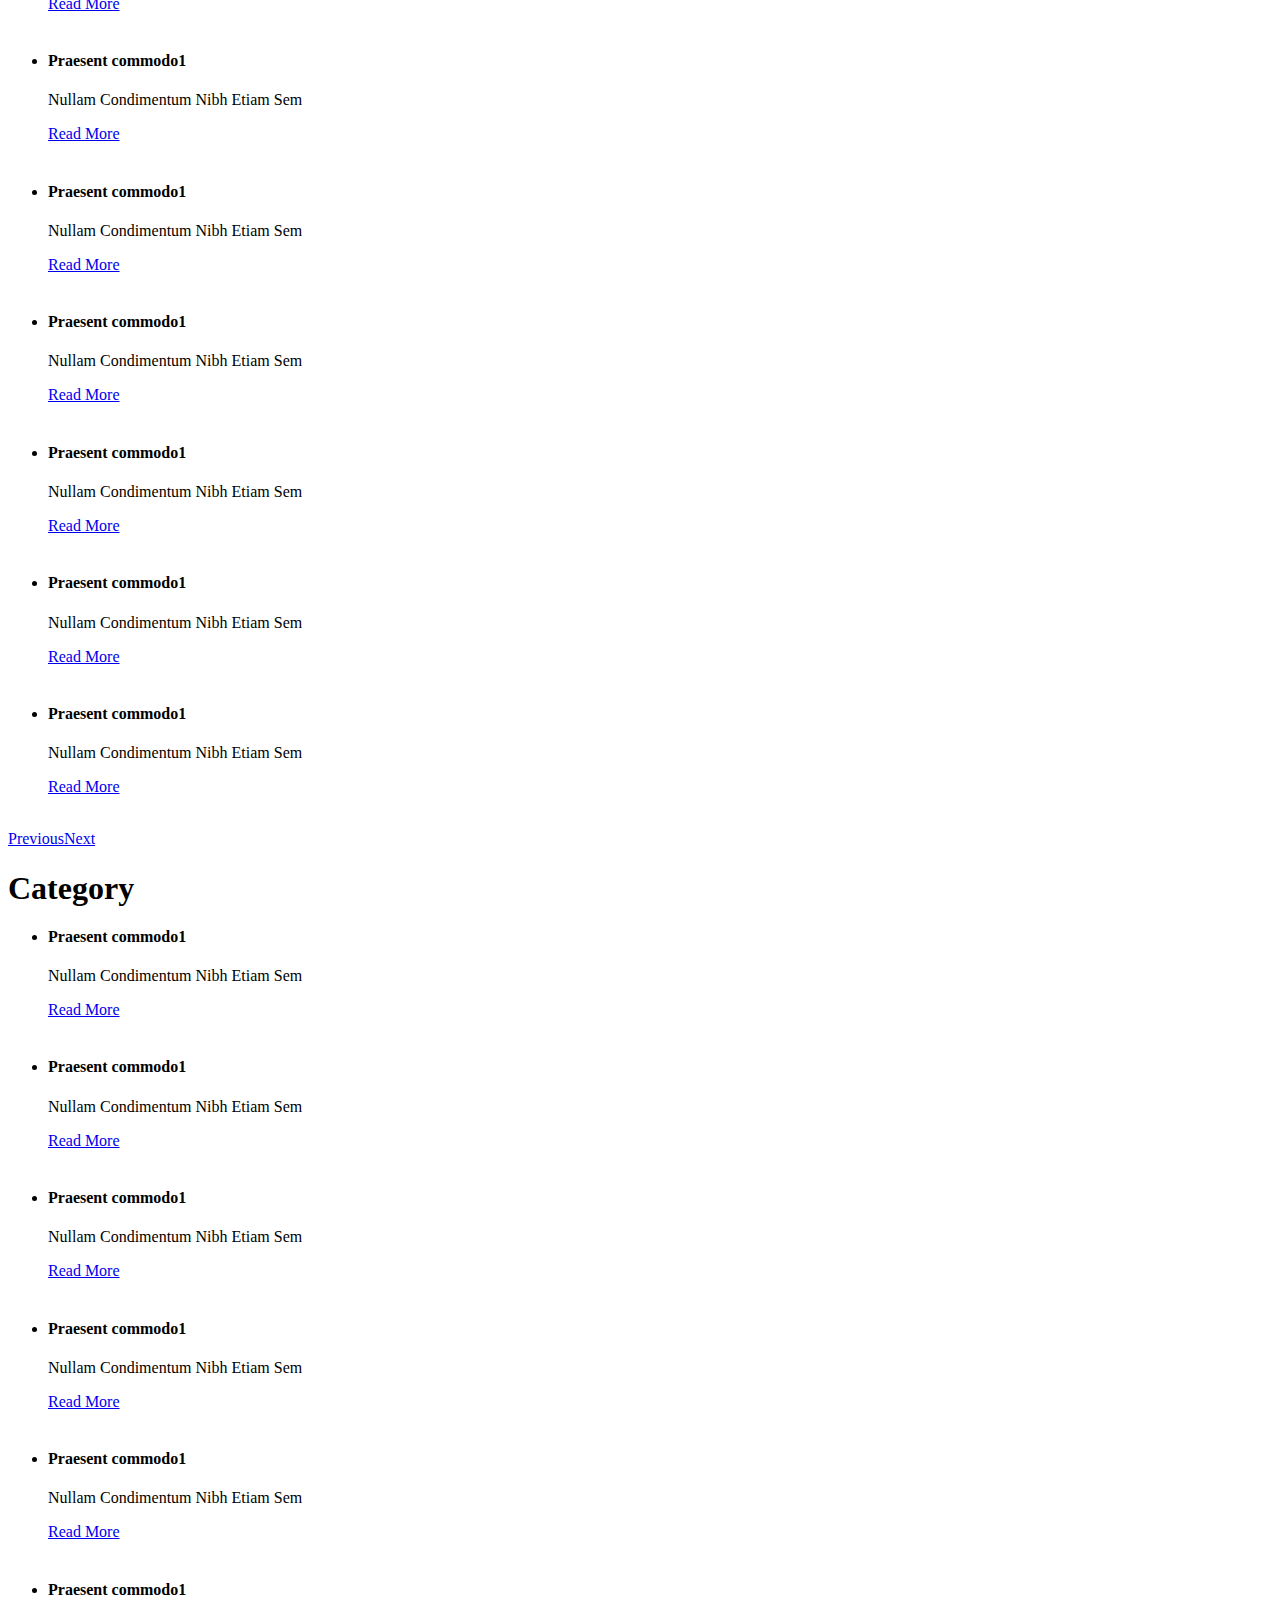
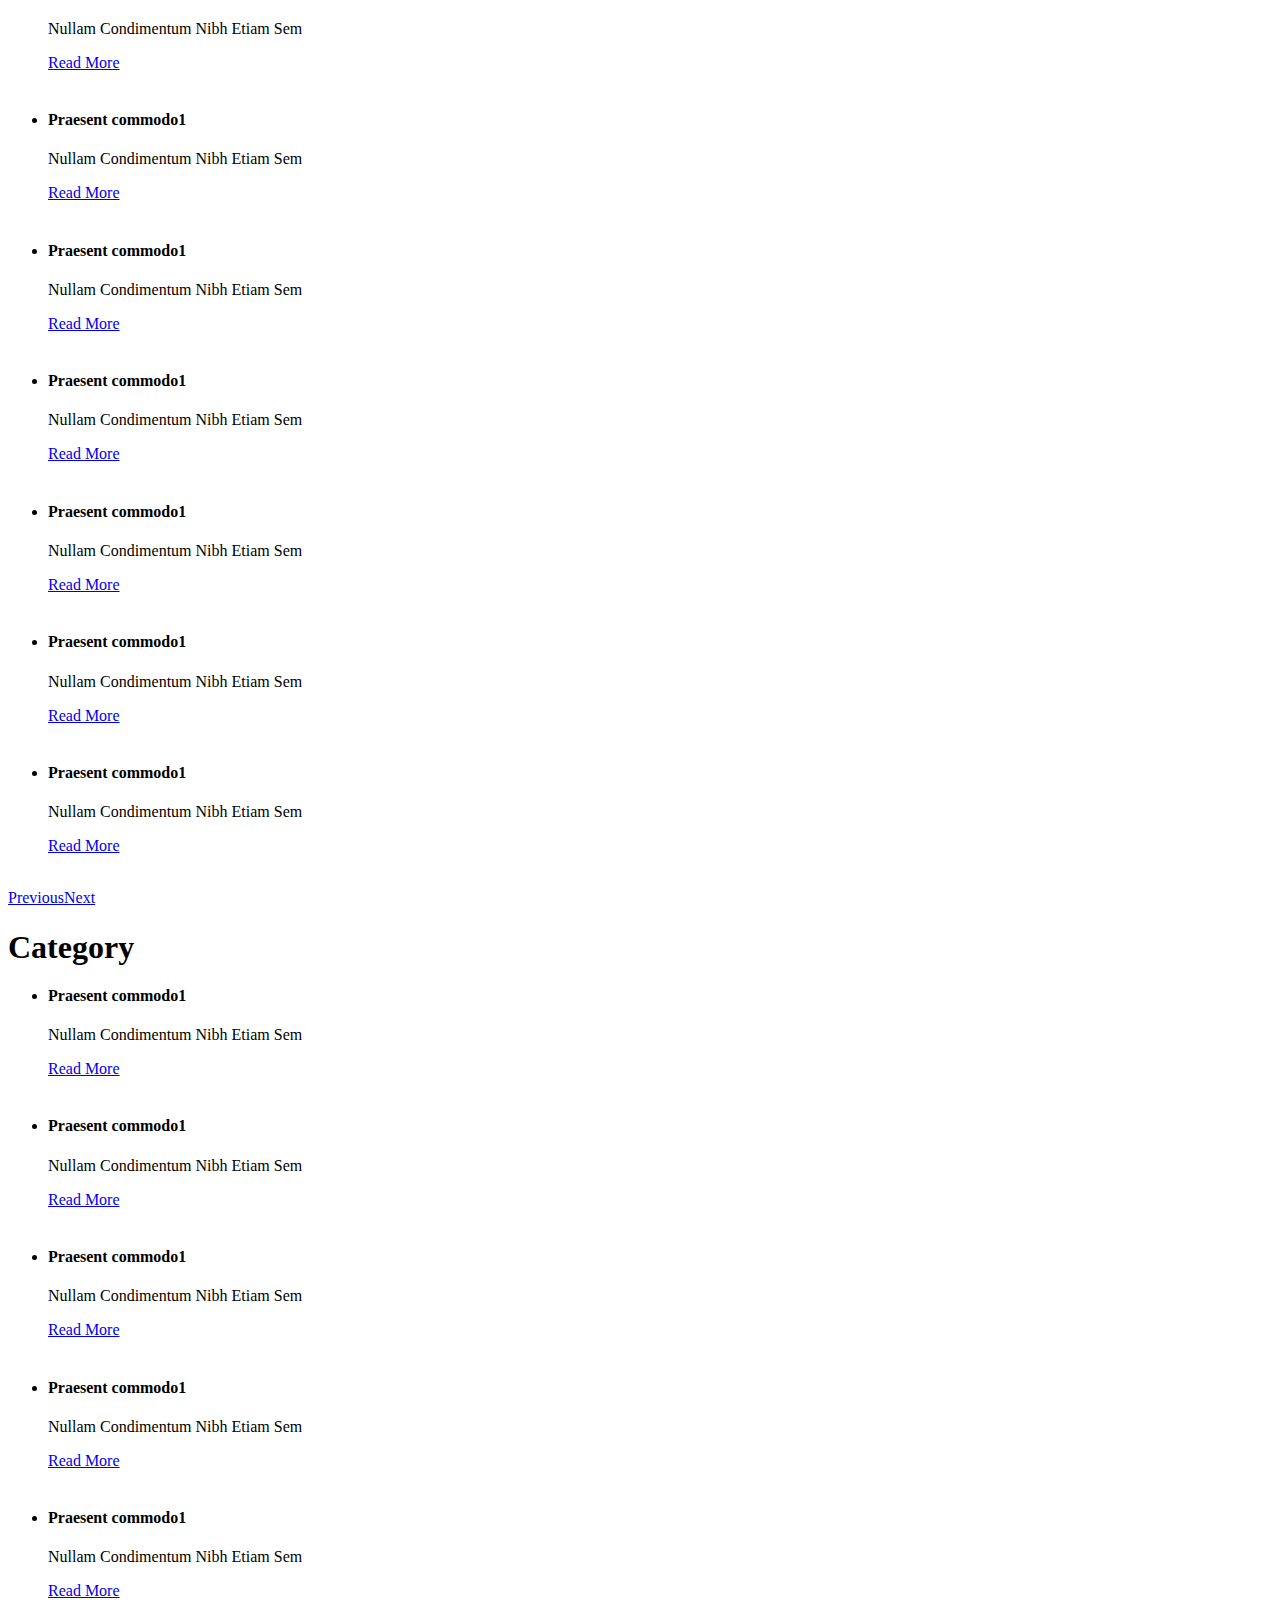
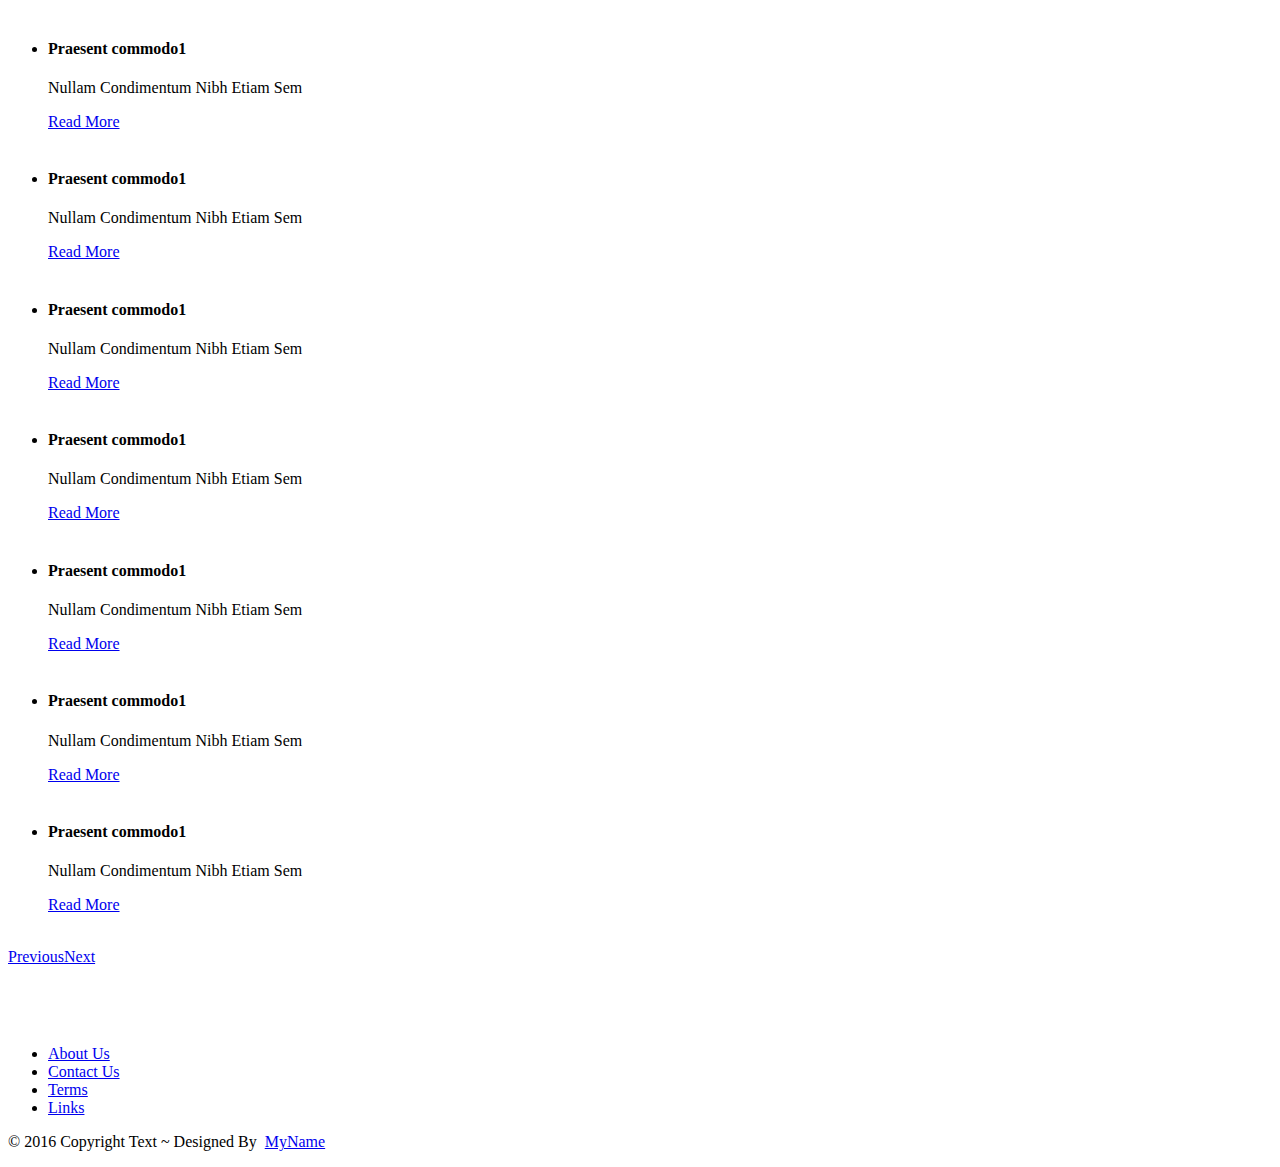
==== commit 70106c75: "Merge branch 'master' of https://github.com/diekiry-creator/getthefunout" ====
--- a/index.html
+++ b/index.html
@@ -84,55 +84,79 @@
             <div class="carousel-inner" role="listbox">
               <div class="carousel-item active">
                 <ul class="thumbnails row">
-                  <li class="col-sm-3">
-                    <div class="thumbnail">
-                      <div class="thumbOverlay">
-                        <div class="thumbContent">
-                          <h4>Praesent commodo1</h4>
-                          <p>Nullam Condimentum Nibh Etiam Sem</p>
-                          <a class="btn btn-success btn-mini" href="#">Read More</a>
-                        </div>
-                      </div>
-                      <img src="./assets/img/cover.png" alt="">
-                    </div>
-                  </li>
-
-                  <li class="col-sm-3">
-                    <div class="thumbnail">
-                      <div class="thumbOverlay">
-                        <div class="thumbContent">
-                          <h4>Praesent commodo1</h4>
-                          <p>Nullam Condimentum Nibh Etiam Sem</p>
-                          <a class="btn btn-success btn-mini" href="#">Read More</a>
-                        </div>
-                      </div>
-                      <img src="./assets/img/cover.png" alt="">
-                    </div>
-                  </li>
-
-                  <li class="col-sm-3">
-                    <div class="thumbnail">
-                      <div class="thumbOverlay">
-                        <div class="thumbContent">
-                          <h4>Praesent commodo1</h4>
-                          <p>Nullam Condimentum Nibh Etiam Sem</p>
-                          <a class="btn btn-success btn-mini" href="#">Read More</a>
-                        </div>
-                      </div>
-                      <img src="./assets/img/cover.png" alt="">
-                    </div>
-                  </li>
-
-                  <li class="col-sm-3">
-                    <div class="thumbnail">
-                      <div class="thumbOverlay">
-                        <div class="thumbContent">
-                          <h4>Praesent commodo1</h4>
-                          <p>Nullam Condimentum Nibh Etiam Sem</p>
-                          <a class="btn btn-success btn-mini" href="#">Read More</a>
-                        </div>
-                      </div>
-                      <img src="./assets/img/cover.png" alt="">
+
+                  <li class="col-sm-3">
+                    <div class="thumbnail">
+                    <div class="flip-card">
+                      <div class="flip-card-inner">
+                        <div class="flip-card-front">
+                          <img src="./assets/img/cover.png" alt="">
+                        </div>
+                        <div class="flip-card-back">
+                          <div class="details">
+                            <h2>Hello Kirill
+                              <br><span>Some text 1</span>
+                              <br><span>Some text 2</span>
+                            </h2>
+                          </div>
+                        </div>
+                      </div>
+                    </div>
+                    </div>
+                  </li>
+
+                  <li class="col-sm-3">
+                    <div class="flip-card">
+                      <div class="flip-card-inner">
+                        <div class="flip-card-front">
+                          <img src="./assets/img/cover.png" alt="">
+                        </div>
+                        <div class="flip-card-back">
+                          <div class="details">
+                            <h2>Hello Kirill
+                              <br><span>Some text 1</span>
+                              <br><span>Some text 2</span>
+                            </h2>
+                          </div>
+                        </div>
+                      </div>
+                    </div>
+
+                  </li>
+
+                  <li class="col-sm-3">
+                    <div class="flip-card">
+                      <div class="flip-card-inner">
+                        <div class="flip-card-front">
+                          <img src="./assets/img/cover.png" alt="">
+                        </div>
+                        <div class="flip-card-back">
+                          <div class="details">
+                            <h2>Hello Kirill
+                              <br><span>Some text 1</span>
+                              <br><span>Some text 2</span>
+                            </h2>
+                          </div>
+                        </div>
+                      </div>
+                    </div>
+                  </li>
+
+                  <li class="col-sm-3">
+                    <div class="flip-card">
+                      <div class="flip-card-inner">
+                        <div class="flip-card-front">
+                          <img src="./assets/img/cover.png" alt="">
+                        </div>
+                        <div class="flip-card-back">
+                          <div class="details">
+                            <h2>Hello Kirill
+                              <br><span>Some text 1</span>
+                              <br><span>Some text 2</span>
+                            </h2>
+                          </div>
+                        </div>
+                      </div>
                     </div>
                   </li>
                 </ul>
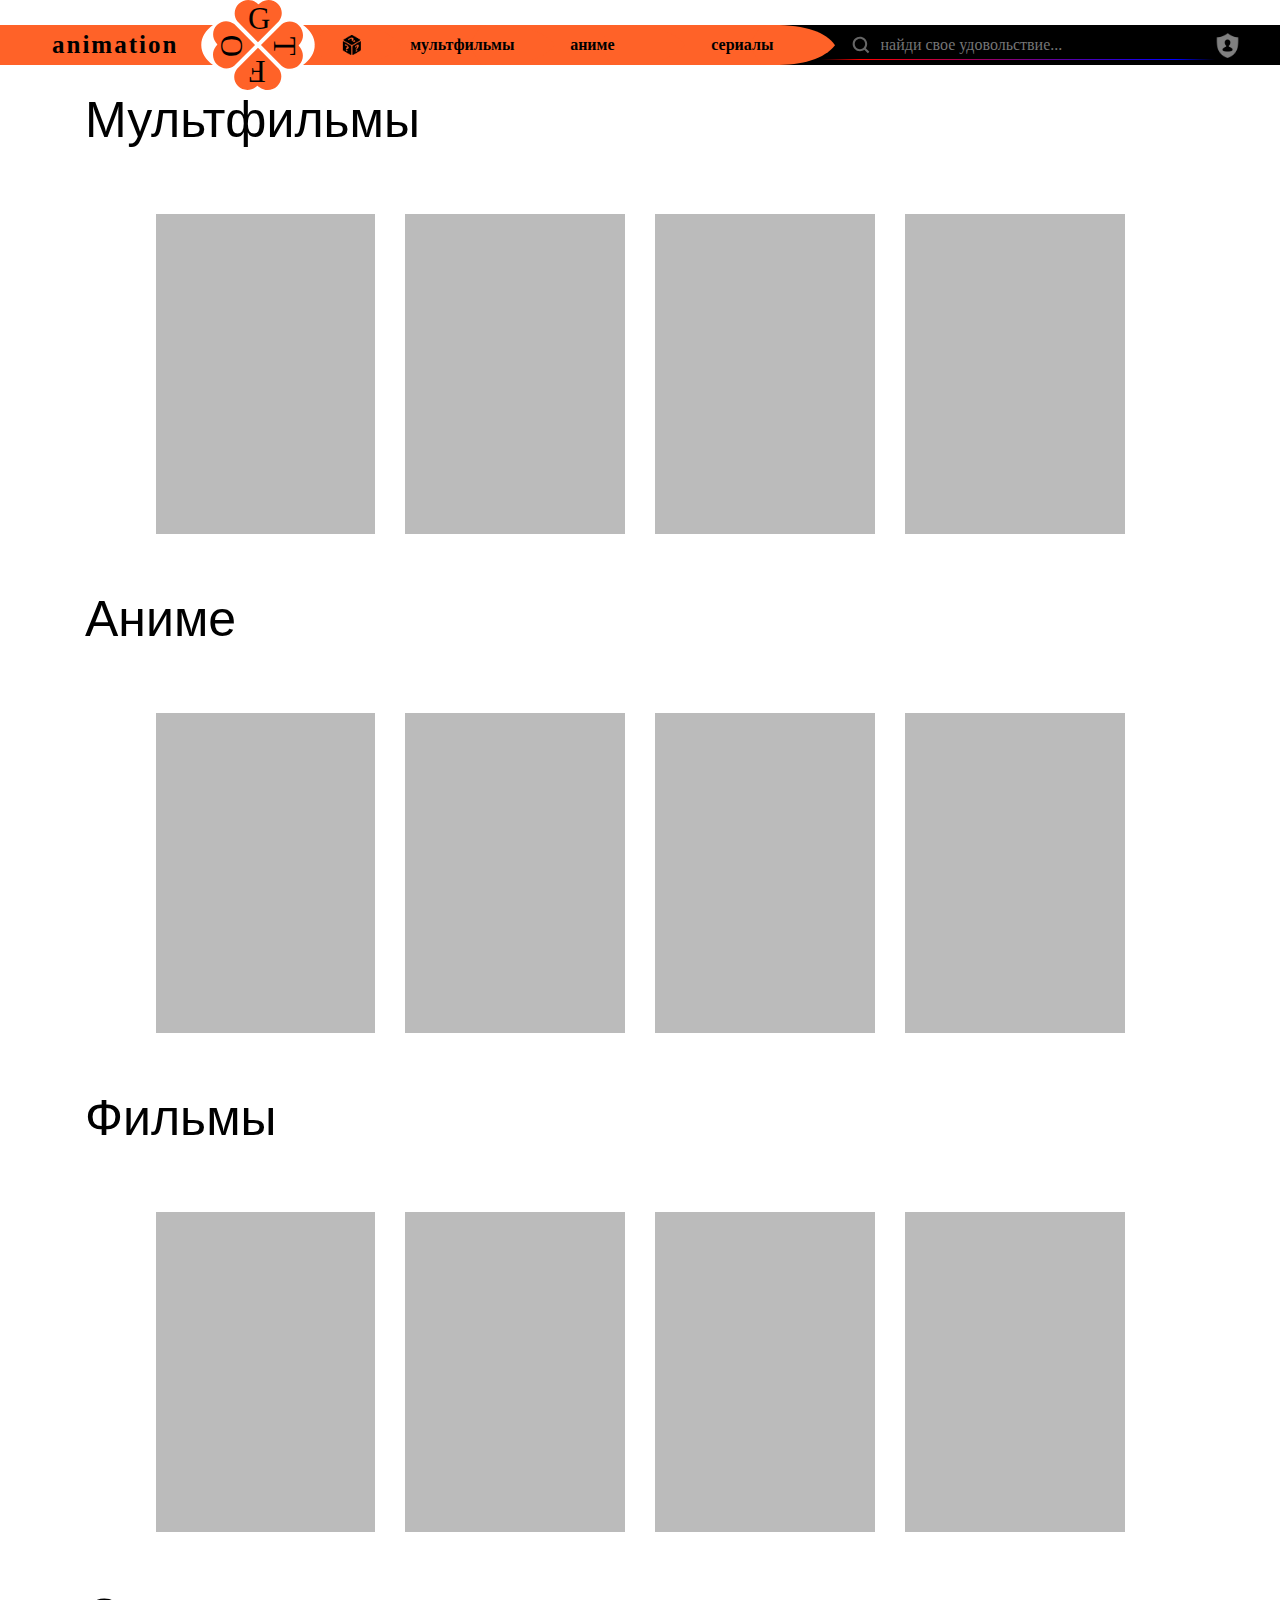
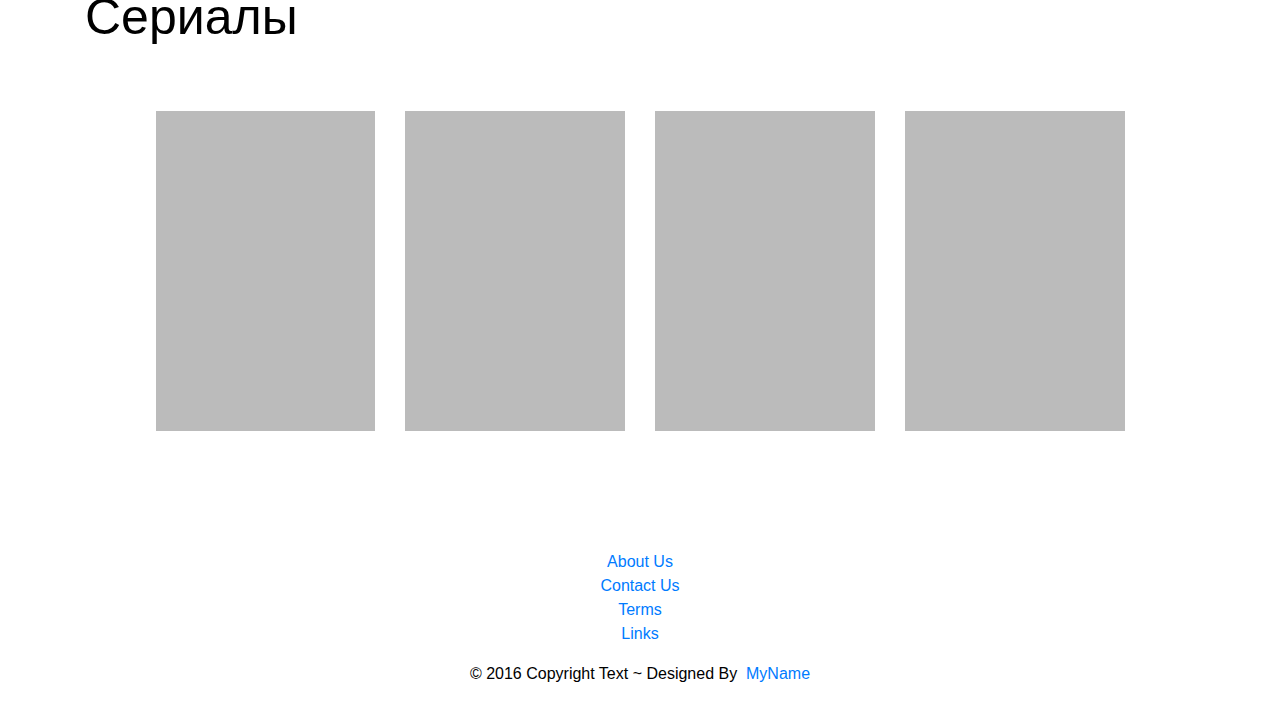
==== commit eed71e34: "Страдание и боль(продолжение)" ====
--- a/index.html
+++ b/index.html
@@ -5,829 +5,1042 @@
   <meta charset="utf-8">
   <meta name="viewport" content="width=device-width, initial-scale=1.0, shrink-to-fit=no">
   <title>getthefuckout</title>
-  <link rel="stylesheet" href="assets/css/thumbnail.css">
   <link rel="stylesheet" href="assets/bootstrap/css/bootstrap.min.css">
-  <link rel="stylesheet" href="assets/fonts/font-awesome.min.css">
-  <link rel="stylesheet" href="assets/fonts/ionicons.min.css">
+  <link rel="stylesheet" href="assets/css/Bold-BS4-Footer-Simple.css">
   <link rel="stylesheet" href="https://fonts.googleapis.com/css?family=Bungee">
   <link rel="stylesheet" href="https://fonts.googleapis.com/css?family=Lato">
   <link rel="stylesheet" href="https://fonts.googleapis.com/css?family=Open+Sans:300,300i,400,400i,600,700,800">
   <link rel="stylesheet" href="https://fonts.googleapis.com/css?family=Playfair+Display">
-  <link rel="stylesheet" href="assets/css/Bold-BS4-Footer-Simple.css">
-  <link rel="stylesheet" href="assets/css/Carousel-Hero.css">
-  <link rel="stylesheet" href="assets/css/Central-Align-Logo-Header-With-Nav.css">
-  <link rel="stylesheet" href="assets/css/Footer-Base-3.css">
-  <link rel="stylesheet" href="assets/css/Footer-Dark.css">
-  <link rel="stylesheet" href="https://cdnjs.cloudflare.com/ajax/libs/Swiper/3.3.1/css/swiper.min.css">
-  <link rel="stylesheet" href="assets/css/styles.css">
+  <link rel="stylesheet" type="text/css" link href="https://db.onlinewebfonts.com/c/0d78b12d6be09203d1fbeb76871a369a?family=Century+Gothic">
+  <link rel="stylesheet" type="text/css" href="https://db.onlinewebfonts.com/c/89d11a443c316da80dcb8f5e1f63c86e?family=Bauhaus+93">
+  <link rel="stylesheet" href="assets/css/header.css">
+  <link rel="stylesheet" href="assets/css/carousel-card.css">
 </head>
 
-<body style="background-image: url('assets/img/background.png');background-size: 600px auto; background-repeat: repeat; background-position: top center;">
-  <div class="carousel slide" data-ride="carousel" id="carousel-0">
-    <div class="carousel-inner" role="listbox">
-      <div class="carousel-item active">
-        <div class="jumbotron hero-nature carousel-hero">
-          <h1 class="hero-title">Title</h1>
-          <p class="hero-subtitle">Description...</p>
-          <p><a class="btn btn-primary btn-lg hero-button" role="button" href="#">Get Fun</a></p>
+<style>
+  .animation a {
+    font-family: "Bauhaus 93";
+    font-weight: bold;
+    font-size: 25px;
+    color: black;
+    text-decoration: none;
+    margin-left: 2px;
+  }
+
+  .button-icon, .search-line {
+    font-family: "Century Gothic";
+    font-weight: bold;
+    font-size: 16px;
+    color: black;
+    text-decoration: none;
+  }
+
+  .search-line {
+    font-family: "Century Gothic";
+    font-weight: normal;
+    font-size: 16px;
+    color: white;
+    text-decoration: none;
+  }
+
+</style>
+
+<body>
+
+  <header class="main-header">
+
+    <div class="left-line">
+      <div class="animation">
+        <a class="link-animation" href="#">a</a>
+        <a class="link-animation" href="#">n</a>
+        <a class="link-animation" href="#">i</a>
+        <a class="link-animation" href="#">m</a>
+        <a class="link-animation" href="#">a</a>
+        <a class="link-animation" href="#">t</a>
+        <a class="link-animation" href="#">i</a>
+        <a class="link-animation" href="#">o</a>
+        <a class="link-animation" href="#">n</a>
+        <img src="assets/img/logo-left.svg" alt="gtfo"/>
+      </div>
+
+    </div>
+
+    <div class="logo">
+      <a href="#"><img src="assets/img/logo.svg" alt="gtfo" /></a>
+    </div>
+    <nav class="navigation">
+
+      <div class="nav-category">
+        <div class="button" id="rand">
+          <a href="#" class="button-background"><img src="assets/img/logo-right.svg" alt="gtfo" /></a>
+          <div href="#" class="button-icon"><img src="assets/img/random.png" alt="gtfo" /></div>
+        </div>
+        <div class="button" id="cat1">
+          <a href="#" class="button-background"><img src="assets/img/sword-orange-2.svg" alt="gtfo" /></a>
+          <div href="#" class="button-icon">мультфильмы</div>
+        </div>
+        <div class="button" id="cat2">
+          <a href="#" class="button-background"><img src="assets/img/sword-orange-2.svg" alt="gtfo" /></a>
+          <div href="#" class="button-icon">аниме</div>
+        </div>
+        <div class="button" id="cat3">
+          <a href="#" class="button-background"><img src="assets/img/sword-orange-2.svg" alt="gtfo" /></a>
+          <div class="button-icon">сериалы</div>
         </div>
       </div>
-      <div class="carousel-item">
-        <div class="jumbotron hero-photography carousel-hero">
-          <h1 class="hero-title">Title</h1>
-          <p class="hero-subtitle">Description...</p>
-          <p><a class="btn btn-primary btn-lg hero-button" role="button" href="#">Get Fun</a></p>
-        </div>
+      <div class="nav-user">
+      <div class="nav-search">
+
+        <a href="#" class="button-search"><img src="assets/img/search.svg" alt="gtfo" /></a>
+        <input type="search" placeholder="найди свое удовольствие..." class="search-line"></input>
+     </div>
+        <a href="#" class="button-user"><img src="assets/img/user.svg" alt="gtfo" /></a>
       </div>
-      <div class="carousel-item">
-        <div class="jumbotron hero-technology carousel-hero">
-          <h1 class="hero-title">Title</h1>
-          <p class="hero-subtitle">Description...</p>
-          <p><a class="btn btn-primary btn-lg hero-button" role="button" href="#">Get Fun</a></p>
+    </nav>
+  </header>
+
+  <div class="container">
+    <div class="row">
+      <div class="col-md-12">
+        <h2 style="color: rgb(0,0,0); font-size: 50px;">Мультфильмы</h2>
+        <div class="carousel slide" data-ride="carousel" id="carousel-1" data-interval="false">
+          <div class="carousel-inner" role="listbox">
+            <div class="carousel-item active">
+              <ul class="thumbnails row">
+                <li class="col-sm-3">
+                  <div class="flip-card">
+                    <div class="flip-card-inner">
+                      <div class="flip-card-front">
+                        <img src="./assets/img/cover.png" alt="">
+                      </div>
+                      <div class="flip-card-back-1">
+                        <div class="details">
+                          <h2><a href="index.html">Hello Kirill</a>
+                            <br><span>Some text 1</span>
+                            <br><span>Some text 2</span>
+                          </h2>
+                        </div>
+                      </div>
+                    </div>
+                  </div>
+                </li>
+                <li class="col-sm-3">
+                  <div class="flip-card">
+                    <div class="flip-card-inner">
+                      <div class="flip-card-front">
+                        <img src="./assets/img/cover.png" alt="">
+                      </div>
+                      <div class="flip-card-back-1">
+                        <div class="details">
+                          <h2><a href="index.html">Hello Kirill</a>
+                            <br><span>Some text 1</span>
+                            <br><span>Some text 2</span>
+                          </h2>
+                        </div>
+                      </div>
+                    </div>
+                  </div>
+
+                </li>
+                <li class="col-sm-3">
+                  <div class="flip-card">
+                    <div class="flip-card-inner">
+                      <div class="flip-card-front">
+                        <img src="./assets/img/cover.png" alt="">
+                      </div>
+                      <div class="flip-card-back-1">
+                        <div class="details">
+                          <h2><a href="index.html">Hello Kirill</a>
+                            <br><span>Some text 1</span>
+                            <br><span>Some text 2</span>
+                          </h2>
+                        </div>
+                      </div>
+                    </div>
+                  </div>
+                </li>
+                <li class="col-sm-3">
+                  <div class="flip-card">
+                    <div class="flip-card-inner">
+                      <div class="flip-card-front">
+                        <img src="./assets/img/cover.png" alt="">
+                      </div>
+                      <div class="flip-card-back-1">
+                        <div class="details">
+                          <h2><a href="index.html">Hello Kirill</a>
+                            <br><span>Some text 1</span>
+                            <br><span>Some text 2</span>
+                          </h2>
+                        </div>
+                      </div>
+                    </div>
+                  </div>
+                </li>
+              </ul>
+            </div>
+            <div class="carousel-item">
+              <ul class="thumbnails row">
+                <li class="col-sm-3">
+                  <div class="flip-card">
+                    <div class="flip-card-inner">
+                      <div class="flip-card-front">
+                        <img src="./assets/img/cover.png" alt="">
+                      </div>
+                      <div class="flip-card-back-1">
+                        <div class="details">
+                          <h2><a href="index.html">Hello Kirill</a>
+                            <br><span>Some text 1</span>
+                            <br><span>Some text 2</span>
+                          </h2>
+                        </div>
+                      </div>
+                    </div>
+                  </div>
+                </li>
+                <li class="col-sm-3">
+                  <div class="flip-card">
+                    <div class="flip-card-inner">
+                      <div class="flip-card-front">
+                        <img src="./assets/img/cover.png" alt="">
+                      </div>
+                      <div class="flip-card-back-1">
+                        <div class="details">
+                          <h2><a href="index.html">Hello Kirill</a>
+                            <br><span>Some text 1</span>
+                            <br><span>Some text 2</span>
+                          </h2>
+                        </div>
+                      </div>
+                    </div>
+                  </div>
+
+                </li>
+                <li class="col-sm-3">
+                  <div class="flip-card">
+                    <div class="flip-card-inner">
+                      <div class="flip-card-front">
+                        <img src="./assets/img/cover.png" alt="">
+                      </div>
+                      <div class="flip-card-back-1">
+                        <div class="details">
+                          <h2><a href="index.html">Hello Kirill</a>
+                            <br><span>Some text 1</span>
+                            <br><span>Some text 2</span>
+                          </h2>
+                        </div>
+                      </div>
+                    </div>
+                  </div>
+                </li>
+                <li class="col-sm-3">
+                  <div class="flip-card">
+                    <div class="flip-card-inner">
+                      <div class="flip-card-front">
+                        <img src="./assets/img/cover.png" alt="">
+                      </div>
+                      <div class="flip-card-back-1">
+                        <div class="details">
+                          <h2><a href="index.html">Hello Kirill</a>
+                            <br><span>Some text 1</span>
+                            <br><span>Some text 2</span>
+                          </h2>
+                        </div>
+                      </div>
+                    </div>
+                  </div>
+                </li>
+              </ul>
+            </div>
+            <div class="carousel-item">
+              <ul class="thumbnails row">
+                <li class="col-sm-3">
+                  <div class="flip-card">
+                    <div class="flip-card-inner">
+                      <div class="flip-card-front">
+                        <img src="./assets/img/cover.png" alt="">
+                      </div>
+                      <div class="flip-card-back-1">
+                        <div class="details">
+                          <h2><a href="index.html">Hello Kirill</a>
+                            <br><span>Some text 1</span>
+                            <br><span>Some text 2</span>
+                          </h2>
+                        </div>
+                      </div>
+                    </div>
+                  </div>
+                </li>
+                <li class="col-sm-3">
+                  <div class="flip-card">
+                    <div class="flip-card-inner">
+                      <div class="flip-card-front">
+                        <img src="./assets/img/cover.png" alt="">
+                      </div>
+                      <div class="flip-card-back-1">
+                        <div class="details">
+                          <h2><a href="index.html">Hello Kirill</a>
+                            <br><span>Some text 1</span>
+                            <br><span>Some text 2</span>
+                          </h2>
+                        </div>
+                      </div>
+                    </div>
+                  </div>
+
+                </li>
+                <li class="col-sm-3">
+                  <div class="flip-card">
+                    <div class="flip-card-inner">
+                      <div class="flip-card-front">
+                        <img src="./assets/img/cover.png" alt="">
+                      </div>
+                      <div class="flip-card-back-1">
+                        <div class="details">
+                          <h2><a href="index.html">Hello Kirill</a>
+                            <br><span>Some text 1</span>
+                            <br><span>Some text 2</span>
+                          </h2>
+                        </div>
+                      </div>
+                    </div>
+                  </div>
+                </li>
+                <li class="col-sm-3">
+                  <div class="flip-card">
+                    <div class="flip-card-inner">
+                      <div class="flip-card-front">
+                        <img src="./assets/img/cover.png" alt="">
+                      </div>
+                      <div class="flip-card-back-1">
+                        <div class="details">
+                          <h2><a href="index.html">Hello Kirill</a>
+                            <br><span>Some text 1</span>
+                            <br><span>Some text 2</span>
+                          </h2>
+                        </div>
+                      </div>
+                    </div>
+                  </div>
+                </li>
+              </ul>
+            </div>
+          </div>
+          <div><a class="carousel-control-prev" href="#carousel-1" role="button" data-slide="prev"><i class="fa fa-chevron-left"></i><span class="sr-only">Previous</span></a><a class="carousel-control-next" href="#carousel-1" role="button"
+                                                                                                                                                                                 data-slide="next"><i class="fa fa-chevron-right"></i><span class="sr-only">Next</span></a></div>
         </div>
       </div>
     </div>
-    <div><a class="carousel-control-prev" href="#carousel-0" role="button" data-slide="prev"><i class="fa fa-chevron-left"></i><span class="sr-only">Previous</span></a><a class="carousel-control-next" href="#carousel-0" role="button"
-        data-slide="next"><i class="fa fa-chevron-right"></i><span class="sr-only">Next</span></a></div>
-    <ol class="carousel-indicators">
-      <li data-target="#carousel-0" data-slide-to="0" class="active"></li>
-      <li data-target="#carousel-0" data-slide-to="1"></li>
-      <li data-target="#carousel-0" data-slide-to="2"></li>
-    </ol>
-  </div>
-  <div id="navigation-block" style = "background-color: rgb(255, 98, 40);">
-    <nav class="navbar navbar-light navbar-expand-md">
-      <div class="container-fluid"><a class="navbar-brand" style="font-family:Bungee, cursive;" href="#">Website Name</a><button data-toggle="collapse" class="navbar-toggler" data-target="#navcol-1"><span class="sr-only">Toggle navigation</span><span
-            class="navbar-toggler-icon"></span></button>
-        <div class="collapse navbar-collapse" id="navcol-1">
-          <ul class="nav navbar-nav">
-            <li class="nav-item" role="presentation"><a class="nav-link active" href="#">Home</a></li>
-            <li class="nav-item" role="presentation"><a class="nav-link" href="#">Category</a></li>
-            <li class="nav-item" role="presentation"><a class="nav-link" href="#">Category</a></li>
-            <li class="nav-item" role="presentation"><a class="nav-link" href="#">Category</a></li>
-            <li class="nav-item" role="presentation"><a class="nav-link" href="#">Category</a></li>
-          </ul>
-          <ul class="nav navbar-nav ml-auto">
-            <li class="nav-item" role="presentation"><a class="nav-link active" href="#">Sign In</a></li>
-            <li class="nav-item" role="presentation"><a class="nav-link" href="#">Log In</a></li>
-          </ul>
+    <div class="row">
+      <div class="col-md-12">
+        <h2 style="color: rgb(0,0,0); font-size: 50px;">Аниме</h2>
+        <div class="carousel slide" data-ride="carousel" id="carousel-2" data-interval="false">
+          <div class="carousel-inner" role="listbox">
+            <div class="carousel-item active">
+              <ul class="thumbnails row">
+                <li class="col-sm-3">
+                  <div class="flip-card">
+                    <div class="flip-card-inner">
+                      <div class="flip-card-front">
+                        <img src="./assets/img/cover.png" alt="">
+                      </div>
+                      <div class="flip-card-back-2">
+                        <div class="details">
+                          <h2><a href="index.html">Hello Kirill</a>
+                            <br><span>Some text 1</span>
+                            <br><span>Some text 2</span>
+                          </h2>
+                        </div>
+                      </div>
+                    </div>
+                  </div>
+                </li>
+                <li class="col-sm-3">
+                  <div class="flip-card">
+                    <div class="flip-card-inner">
+                      <div class="flip-card-front">
+                        <img src="./assets/img/cover.png" alt="">
+                      </div>
+                      <div class="flip-card-back-2">
+                        <div class="details">
+                          <h2><a href="index.html">Hello Kirill</a>
+                            <br><span>Some text 1</span>
+                            <br><span>Some text 2</span>
+                          </h2>
+                        </div>
+                      </div>
+                    </div>
+                  </div>
+
+                </li>
+                <li class="col-sm-3">
+                  <div class="flip-card">
+                    <div class="flip-card-inner">
+                      <div class="flip-card-front">
+                        <img src="./assets/img/cover.png" alt="">
+                      </div>
+                      <div class="flip-card-back-2">
+                        <div class="details">
+                          <h2><a href="index.html">Hello Kirill</a>
+                            <br><span>Some text 1</span>
+                            <br><span>Some text 2</span>
+                          </h2>
+                        </div>
+                      </div>
+                    </div>
+                  </div>
+                </li>
+                <li class="col-sm-3">
+                  <div class="flip-card">
+                    <div class="flip-card-inner">
+                      <div class="flip-card-front">
+                        <img src="./assets/img/cover.png" alt="">
+                      </div>
+                      <div class="flip-card-back-2">
+                        <div class="details">
+                          <h2><a href="index.html">Hello Kirill</a>
+                            <br><span>Some text 1</span>
+                            <br><span>Some text 2</span>
+                          </h2>
+                        </div>
+                      </div>
+                    </div>
+                  </div>
+                </li>
+              </ul>
+            </div>
+            <div class="carousel-item">
+              <ul class="thumbnails row">
+                <li class="col-sm-3">
+                  <div class="flip-card">
+                    <div class="flip-card-inner">
+                      <div class="flip-card-front">
+                        <img src="./assets/img/cover.png" alt="">
+                      </div>
+                      <div class="flip-card-back-2">
+                        <div class="details">
+                          <h2><a href="index.html">Hello Kirill</a>
+                            <br><span>Some text 1</span>
+                            <br><span>Some text 2</span>
+                          </h2>
+                        </div>
+                      </div>
+                    </div>
+                  </div>
+                </li>
+                <li class="col-sm-3">
+                  <div class="flip-card">
+                    <div class="flip-card-inner">
+                      <div class="flip-card-front">
+                        <img src="./assets/img/cover.png" alt="">
+                      </div>
+                      <div class="flip-card-back-2">
+                        <div class="details">
+                          <h2><a href="index.html">Hello Kirill</a>
+                            <br><span>Some text 1</span>
+                            <br><span>Some text 2</span>
+                          </h2>
+                        </div>
+                      </div>
+                    </div>
+                  </div>
+
+                </li>
+                <li class="col-sm-3">
+                  <div class="flip-card">
+                    <div class="flip-card-inner">
+                      <div class="flip-card-front">
+                        <img src="./assets/img/cover.png" alt="">
+                      </div>
+                      <div class="flip-card-back-2">
+                        <div class="details">
+                          <h2><a href="index.html">Hello Kirill</a>
+                            <br><span>Some text 1</span>
+                            <br><span>Some text 2</span>
+                          </h2>
+                        </div>
+                      </div>
+                    </div>
+                  </div>
+                </li>
+                <li class="col-sm-3">
+                  <div class="flip-card">
+                    <div class="flip-card-inner">
+                      <div class="flip-card-front">
+                        <img src="./assets/img/cover.png" alt="">
+                      </div>
+                      <div class="flip-card-back-2">
+                        <div class="details">
+                          <h2><a href="index.html">Hello Kirill</a>
+                            <br><span>Some text 1</span>
+                            <br><span>Some text 2</span>
+                          </h2>
+                        </div>
+                      </div>
+                    </div>
+                  </div>
+                </li>
+              </ul>
+            </div>
+            <div class="carousel-item">
+              <ul class="thumbnails row">
+                <li class="col-sm-3">
+                  <div class="flip-card">
+                    <div class="flip-card-inner">
+                      <div class="flip-card-front">
+                        <img src="./assets/img/cover.png" alt="">
+                      </div>
+                      <div class="flip-card-back-2">
+                        <div class="details">
+                          <h2><a href="index.html">Hello Kirill</a>
+                            <br><span>Some text 1</span>
+                            <br><span>Some text 2</span>
+                          </h2>
+                        </div>
+                      </div>
+                    </div>
+                  </div>
+                </li>
+                <li class="col-sm-3">
+                  <div class="flip-card">
+                    <div class="flip-card-inner">
+                      <div class="flip-card-front">
+                        <img src="./assets/img/cover.png" alt="">
+                      </div>
+                      <div class="flip-card-back-2">
+                        <div class="details">
+                          <h2><a href="index.html">Hello Kirill</a>
+                            <br><span>Some text 1</span>
+                            <br><span>Some text 2</span>
+                          </h2>
+                        </div>
+                      </div>
+                    </div>
+                  </div>
+
+                </li>
+                <li class="col-sm-3">
+                  <div class="flip-card">
+                    <div class="flip-card-inner">
+                      <div class="flip-card-front">
+                        <img src="./assets/img/cover.png" alt="">
+                      </div>
+                      <div class="flip-card-back-2">
+                        <div class="details">
+                          <h2><a href="index.html">Hello Kirill</a>
+                            <br><span>Some text 1</span>
+                            <br><span>Some text 2</span>
+                          </h2>
+                        </div>
+                      </div>
+                    </div>
+                  </div>
+                </li>
+                <li class="col-sm-3">
+                  <div class="flip-card">
+                    <div class="flip-card-inner">
+                      <div class="flip-card-front">
+                        <img src="./assets/img/cover.png" alt="">
+                      </div>
+                      <div class="flip-card-back-2">
+                        <div class="details">
+                          <h2><a href="index.html">Hello Kirill</a>
+                            <br><span>Some text 1</span>
+                            <br><span>Some text 2</span>
+                          </h2>
+                        </div>
+                      </div>
+                    </div>
+                  </div>
+                </li>
+              </ul>
+            </div>
+          </div>
+          <div><a class="carousel-control-prev" href="#carousel-2" role="button" data-slide="prev"><i class="fa fa-chevron-left"></i><span class="sr-only">Previous</span></a><a class="carousel-control-next" href="#carousel-2" role="button"
+                                                                                                                                                                                 data-slide="next"><i class="fa fa-chevron-right"></i><span class="sr-only">Next</span></a></div>
         </div>
       </div>
-    </nav>
-  </div>
-  <div>
-    <div class="container">
-      <div class="row">
-        <div class="col-md-12">
-          <h1 style="color: rgb(0,0,0);">Category</h1>
-          <div class="carousel slide" data-ride="carousel" id="carousel-1" data-interval="false">
-            <div class="carousel-inner" role="listbox">
-              <div class="carousel-item active">
-                <ul class="thumbnails row">
-
-                  <li class="col-sm-3">
-                    <div class="thumbnail">
-                    <div class="flip-card">
-                      <div class="flip-card-inner">
-                        <div class="flip-card-front">
-                          <img src="./assets/img/cover.png" alt="">
-                        </div>
-                        <div class="flip-card-back">
-                          <div class="details">
-                            <h2>Hello Kirill
-                              <br><span>Some text 1</span>
-                              <br><span>Some text 2</span>
-                            </h2>
-                          </div>
-                        </div>
-                      </div>
-                    </div>
-                    </div>
-                  </li>
-
-                  <li class="col-sm-3">
-                    <div class="flip-card">
-                      <div class="flip-card-inner">
-                        <div class="flip-card-front">
-                          <img src="./assets/img/cover.png" alt="">
-                        </div>
-                        <div class="flip-card-back">
-                          <div class="details">
-                            <h2>Hello Kirill
-                              <br><span>Some text 1</span>
-                              <br><span>Some text 2</span>
-                            </h2>
-                          </div>
-                        </div>
-                      </div>
-                    </div>
-
-                  </li>
-
-                  <li class="col-sm-3">
-                    <div class="flip-card">
-                      <div class="flip-card-inner">
-                        <div class="flip-card-front">
-                          <img src="./assets/img/cover.png" alt="">
-                        </div>
-                        <div class="flip-card-back">
-                          <div class="details">
-                            <h2>Hello Kirill
-                              <br><span>Some text 1</span>
-                              <br><span>Some text 2</span>
-                            </h2>
-                          </div>
-                        </div>
-                      </div>
-                    </div>
-                  </li>
-
-                  <li class="col-sm-3">
-                    <div class="flip-card">
-                      <div class="flip-card-inner">
-                        <div class="flip-card-front">
-                          <img src="./assets/img/cover.png" alt="">
-                        </div>
-                        <div class="flip-card-back">
-                          <div class="details">
-                            <h2>Hello Kirill
-                              <br><span>Some text 1</span>
-                              <br><span>Some text 2</span>
-                            </h2>
-                          </div>
-                        </div>
-                      </div>
-                    </div>
-                  </li>
-                </ul>
-              </div>
-              <div class="carousel-item">
-                <ul class="thumbnails row">
-                  <li class="col-sm-3">
-                    <div class="thumbnail">
-                      <div class="thumbOverlay">
-                        <div class="thumbContent">
-                          <h4>Praesent commodo1</h4>
-                          <p>Nullam Condimentum Nibh Etiam Sem</p>
-                          <a class="btn btn-success btn-mini" href="#">Read More</a>
-                        </div>
-                      </div>
-                      <img src="./assets/img/cover.png" alt="">
-                    </div>
-                  </li>
-
-                  <li class="col-sm-3">
-                    <div class="thumbnail">
-                      <div class="thumbOverlay">
-                        <div class="thumbContent">
-                          <h4>Praesent commodo1</h4>
-                          <p>Nullam Condimentum Nibh Etiam Sem</p>
-                          <a class="btn btn-success btn-mini" href="#">Read More</a>
-                        </div>
-                      </div>
-                      <img src="./assets/img/cover.png" alt="">
-                    </div>
-                  </li>
-
-                  <li class="col-sm-3">
-                    <div class="thumbnail">
-                      <div class="thumbOverlay">
-                        <div class="thumbContent">
-                          <h4>Praesent commodo1</h4>
-                          <p>Nullam Condimentum Nibh Etiam Sem</p>
-                          <a class="btn btn-success btn-mini" href="#">Read More</a>
-                        </div>
-                      </div>
-                      <img src="./assets/img/cover.png" alt="">
-                    </div>
-                  </li>
-
-                  <li class="col-sm-3">
-                    <div class="thumbnail">
-                      <div class="thumbOverlay">
-                        <div class="thumbContent">
-                          <h4>Praesent commodo1</h4>
-                          <p>Nullam Condimentum Nibh Etiam Sem</p>
-                          <a class="btn btn-success btn-mini" href="#">Read More</a>
-                        </div>
-                      </div>
-                      <img src="./assets/img/cover.png" alt="">
-                    </div>
-                  </li>
-                </ul>
-              </div>
-              <div class="carousel-item">
-                <ul class="thumbnails row">
-                  <li class="col-sm-3">
-                    <div class="thumbnail">
-                      <div class="thumbOverlay">
-                        <div class="thumbContent">
-                          <h4>Praesent commodo1</h4>
-                          <p>Nullam Condimentum Nibh Etiam Sem</p>
-                          <a class="btn btn-success btn-mini" href="#">Read More</a>
-                        </div>
-                      </div>
-                      <img src="./assets/img/cover.png" alt="">
-                    </div>
-                  </li>
-
-                  <li class="col-sm-3">
-                    <div class="thumbnail">
-                      <div class="thumbOverlay">
-                        <div class="thumbContent">
-                          <h4>Praesent commodo1</h4>
-                          <p>Nullam Condimentum Nibh Etiam Sem</p>
-                          <a class="btn btn-success btn-mini" href="#">Read More</a>
-                        </div>
-                      </div>
-                      <img src="./assets/img/cover.png" alt="">
-                    </div>
-                  </li>
-
-                  <li class="col-sm-3">
-                    <div class="thumbnail">
-                      <div class="thumbOverlay">
-                        <div class="thumbContent">
-                          <h4>Praesent commodo1</h4>
-                          <p>Nullam Condimentum Nibh Etiam Sem</p>
-                          <a class="btn btn-success btn-mini" href="#">Read More</a>
-                        </div>
-                      </div>
-                      <img src="./assets/img/cover.png" alt="">
-                    </div>
-                  </li>
-
-                  <li class="col-sm-3">
-                    <div class="thumbnail">
-                      <div class="thumbOverlay">
-                        <div class="thumbContent">
-                          <h4>Praesent commodo1</h4>
-                          <p>Nullam Condimentum Nibh Etiam Sem</p>
-                          <a class="btn btn-success btn-mini" href="#">Read More</a>
-                        </div>
-                      </div>
-                      <img src="./assets/img/cover.png" alt="">
-                    </div>
-                  </li>
-                </ul>
-              </div>
-            </div>
-            <div><a class="carousel-control-prev" href="#carousel-1" role="button" data-slide="prev"><i class="fa fa-chevron-left"></i><span class="sr-only">Previous</span></a><a class="carousel-control-next" href="#carousel-1" role="button"
-                data-slide="next"><i class="fa fa-chevron-right"></i><span class="sr-only">Next</span></a></div>
+    </div>
+    <div class="row">
+      <div class="col-md-12">
+        <h2 style="color: rgb(0,0,0); font-size: 50px;">Фильмы</h2>
+        <div class="carousel slide" data-ride="carousel" id="carousel-3" data-interval="false">
+          <div class="carousel-inner" role="listbox">
+            <div class="carousel-item active">
+              <ul class="thumbnails row">
+                <li class="col-sm-3">
+                  <div class="flip-card">
+                    <div class="flip-card-inner">
+                      <div class="flip-card-front">
+                        <img src="./assets/img/cover.png" alt="">
+                      </div>
+                      <div class="flip-card-back-3">
+                        <div class="details">
+                          <h2><a href="index.html">Hello Kirill</a>
+                            <br><span>Some text 1</span>
+                            <br><span>Some text 2</span>
+                          </h2>
+                        </div>
+                      </div>
+                    </div>
+                  </div>
+                </li>
+                <li class="col-sm-3">
+                  <div class="flip-card">
+                    <div class="flip-card-inner">
+                      <div class="flip-card-front">
+                        <img src="./assets/img/cover.png" alt="">
+                      </div>
+                      <div class="flip-card-back-3">
+                        <div class="details">
+                          <h2><a href="index.html">Hello Kirill</a>
+                            <br><span>Some text 1</span>
+                            <br><span>Some text 2</span>
+                          </h2>
+                        </div>
+                      </div>
+                    </div>
+                  </div>
+
+                </li>
+                <li class="col-sm-3">
+                  <div class="flip-card">
+                    <div class="flip-card-inner">
+                      <div class="flip-card-front">
+                        <img src="./assets/img/cover.png" alt="">
+                      </div>
+                      <div class="flip-card-back-3">
+                        <div class="details">
+                          <h2><a href="index.html">Hello Kirill</a>
+                            <br><span>Some text 1</span>
+                            <br><span>Some text 2</span>
+                          </h2>
+                        </div>
+                      </div>
+                    </div>
+                  </div>
+                </li>
+                <li class="col-sm-3">
+                  <div class="flip-card">
+                    <div class="flip-card-inner">
+                      <div class="flip-card-front">
+                        <img src="./assets/img/cover.png" alt="">
+                      </div>
+                      <div class="flip-card-back-3">
+                        <div class="details">
+                          <h2><a href="index.html">Hello Kirill</a>
+                            <br><span>Some text 1</span>
+                            <br><span>Some text 2</span>
+                          </h2>
+                        </div>
+                      </div>
+                    </div>
+                  </div>
+                </li>
+              </ul>
+            </div>
+            <div class="carousel-item">
+              <ul class="thumbnails row">
+                <li class="col-sm-3">
+                  <div class="flip-card">
+                    <div class="flip-card-inner">
+                      <div class="flip-card-front">
+                        <img src="./assets/img/cover.png" alt="">
+                      </div>
+                      <div class="flip-card-back-3">
+                        <div class="details">
+                          <h2><a href="index.html">Hello Kirill</a>
+                            <br><span>Some text 1</span>
+                            <br><span>Some text 2</span>
+                          </h2>
+                        </div>
+                      </div>
+                    </div>
+                  </div>
+                </li>
+                <li class="col-sm-3">
+                  <div class="flip-card">
+                    <div class="flip-card-inner">
+                      <div class="flip-card-front">
+                        <img src="./assets/img/cover.png" alt="">
+                      </div>
+                      <div class="flip-card-back-3">
+                        <div class="details">
+                          <h2><a href="index.html">Hello Kirill</a>
+                            <br><span>Some text 1</span>
+                            <br><span>Some text 2</span>
+                          </h2>
+                        </div>
+                      </div>
+                    </div>
+                  </div>
+
+                </li>
+                <li class="col-sm-3">
+                  <div class="flip-card">
+                    <div class="flip-card-inner">
+                      <div class="flip-card-front">
+                        <img src="./assets/img/cover.png" alt="">
+                      </div>
+                      <div class="flip-card-back-3">
+                        <div class="details">
+                          <h2><a href="index.html">Hello Kirill</a>
+                            <br><span>Some text 1</span>
+                            <br><span>Some text 2</span>
+                          </h2>
+                        </div>
+                      </div>
+                    </div>
+                  </div>
+                </li>
+                <li class="col-sm-3">
+                  <div class="flip-card">
+                    <div class="flip-card-inner">
+                      <div class="flip-card-front">
+                        <img src="./assets/img/cover.png" alt="">
+                      </div>
+                      <div class="flip-card-back-3">
+                        <div class="details">
+                          <h2><a href="index.html">Hello Kirill</a>
+                            <br><span>Some text 1</span>
+                            <br><span>Some text 2</span>
+                          </h2>
+                        </div>
+                      </div>
+                    </div>
+                  </div>
+                </li>
+              </ul>
+            </div>
+            <div class="carousel-item">
+              <ul class="thumbnails row">
+                <li class="col-sm-3">
+                  <div class="flip-card">
+                    <div class="flip-card-inner">
+                      <div class="flip-card-front">
+                        <img src="./assets/img/cover.png" alt="">
+                      </div>
+                      <div class="flip-card-back-3">
+                        <div class="details">
+                          <h2><a href="index.html">Hello Kirill</a>
+                            <br><span>Some text 1</span>
+                            <br><span>Some text 2</span>
+                          </h2>
+                        </div>
+                      </div>
+                    </div>
+                  </div>
+                </li>
+                <li class="col-sm-3">
+                  <div class="flip-card">
+                    <div class="flip-card-inner">
+                      <div class="flip-card-front">
+                        <img src="./assets/img/cover.png" alt="">
+                      </div>
+                      <div class="flip-card-back-3">
+                        <div class="details">
+                          <h2><a href="index.html">Hello Kirill</a>
+                            <br><span>Some text 1</span>
+                            <br><span>Some text 2</span>
+                          </h2>
+                        </div>
+                      </div>
+                    </div>
+                  </div>
+
+                </li>
+                <li class="col-sm-3">
+                  <div class="flip-card">
+                    <div class="flip-card-inner">
+                      <div class="flip-card-front">
+                        <img src="./assets/img/cover.png" alt="">
+                      </div>
+                      <div class="flip-card-back-3">
+                        <div class="details">
+                          <h2><a href="index.html">Hello Kirill</a>
+                            <br><span>Some text 1</span>
+                            <br><span>Some text 2</span>
+                          </h2>
+                        </div>
+                      </div>
+                    </div>
+                  </div>
+                </li>
+                <li class="col-sm-3">
+                  <div class="flip-card">
+                    <div class="flip-card-inner">
+                      <div class="flip-card-front">
+                        <img src="./assets/img/cover.png" alt="">
+                      </div>
+                      <div class="flip-card-back-3">
+                        <div class="details">
+                          <h2><a href="index.html">Hello Kirill</a>
+                            <br><span>Some text 1</span>
+                            <br><span>Some text 2</span>
+                          </h2>
+                        </div>
+                      </div>
+                    </div>
+                  </div>
+                </li>
+              </ul>
+            </div>
           </div>
+          <div><a class="carousel-control-prev" href="#carousel-3" role="button" data-slide="prev"><i class="fa fa-chevron-left"></i><span class="sr-only">Previous</span></a><a class="carousel-control-next" href="#carousel-3" role="button"
+                                                                                                                                                                                 data-slide="next"><i class="fa fa-chevron-right"></i><span class="sr-only">Next</span></a></div>
         </div>
       </div>
-      <div class="row">
-        <div class="col-md-12">
-                    <h1 style="color: rgb(0,0,0);">Category</h1>
-          <div class="carousel slide" data-ride="carousel" id="carousel-2" data-interval="false">
-            <div class="carousel-inner" role="listbox">
-              <div class="carousel-item active">
-                <ul class="thumbnails row">
-                  <li class="col-sm-3">
-                    <div class="thumbnail">
-                      <div class="thumbOverlay">
-                        <div class="thumbContent">
-                          <h4>Praesent commodo1</h4>
-                          <p>Nullam Condimentum Nibh Etiam Sem</p>
-                          <a class="btn btn-success btn-mini" href="#">Read More</a>
-                        </div>
-                      </div>
-                      <img src="./assets/img/cover.png" alt="">
-                    </div>
-                  </li>
-
-                  <li class="col-sm-3">
-                    <div class="thumbnail">
-                      <div class="thumbOverlay">
-                        <div class="thumbContent">
-                          <h4>Praesent commodo1</h4>
-                          <p>Nullam Condimentum Nibh Etiam Sem</p>
-                          <a class="btn btn-success btn-mini" href="#">Read More</a>
-                        </div>
-                      </div>
-                      <img src="./assets/img/cover.png" alt="">
-                    </div>
-                  </li>
-
-                  <li class="col-sm-3">
-                    <div class="thumbnail">
-                      <div class="thumbOverlay">
-                        <div class="thumbContent">
-                          <h4>Praesent commodo1</h4>
-                          <p>Nullam Condimentum Nibh Etiam Sem</p>
-                          <a class="btn btn-success btn-mini" href="#">Read More</a>
-                        </div>
-                      </div>
-                      <img src="./assets/img/cover.png" alt="">
-                    </div>
-                  </li>
-
-                  <li class="col-sm-3">
-                    <div class="thumbnail">
-                      <div class="thumbOverlay">
-                        <div class="thumbContent">
-                          <h4>Praesent commodo1</h4>
-                          <p>Nullam Condimentum Nibh Etiam Sem</p>
-                          <a class="btn btn-success btn-mini" href="#">Read More</a>
-                        </div>
-                      </div>
-                      <img src="./assets/img/cover.png" alt="">
-                    </div>
-                  </li>
-                </ul>
-              </div>
-              <div class="carousel-item">
-                <ul class="thumbnails row">
-                  <li class="col-sm-3">
-                    <div class="thumbnail">
-                      <div class="thumbOverlay">
-                        <div class="thumbContent">
-                          <h4>Praesent commodo1</h4>
-                          <p>Nullam Condimentum Nibh Etiam Sem</p>
-                          <a class="btn btn-success btn-mini" href="#">Read More</a>
-                        </div>
-                      </div>
-                      <img src="./assets/img/cover.png" alt="">
-                    </div>
-                  </li>
-
-                  <li class="col-sm-3">
-                    <div class="thumbnail">
-                      <div class="thumbOverlay">
-                        <div class="thumbContent">
-                          <h4>Praesent commodo1</h4>
-                          <p>Nullam Condimentum Nibh Etiam Sem</p>
-                          <a class="btn btn-success btn-mini" href="#">Read More</a>
-                        </div>
-                      </div>
-                      <img src="./assets/img/cover.png" alt="">
-                    </div>
-                  </li>
-
-                  <li class="col-sm-3">
-                    <div class="thumbnail">
-                      <div class="thumbOverlay">
-                        <div class="thumbContent">
-                          <h4>Praesent commodo1</h4>
-                          <p>Nullam Condimentum Nibh Etiam Sem</p>
-                          <a class="btn btn-success btn-mini" href="#">Read More</a>
-                        </div>
-                      </div>
-                      <img src="./assets/img/cover.png" alt="">
-                    </div>
-                  </li>
-
-                  <li class="col-sm-3">
-                    <div class="thumbnail">
-                      <div class="thumbOverlay">
-                        <div class="thumbContent">
-                          <h4>Praesent commodo1</h4>
-                          <p>Nullam Condimentum Nibh Etiam Sem</p>
-                          <a class="btn btn-success btn-mini" href="#">Read More</a>
-                        </div>
-                      </div>
-                      <img src="./assets/img/cover.png" alt="">
-                    </div>
-                  </li>
-                </ul>
-              </div>
-              <div class="carousel-item">
-                <ul class="thumbnails row">
-                  <li class="col-sm-3">
-                    <div class="thumbnail">
-                      <div class="thumbOverlay">
-                        <div class="thumbContent">
-                          <h4>Praesent commodo1</h4>
-                          <p>Nullam Condimentum Nibh Etiam Sem</p>
-                          <a class="btn btn-success btn-mini" href="#">Read More</a>
-                        </div>
-                      </div>
-                      <img src="./assets/img/cover.png" alt="">
-                    </div>
-                  </li>
-
-                  <li class="col-sm-3">
-                    <div class="thumbnail">
-                      <div class="thumbOverlay">
-                        <div class="thumbContent">
-                          <h4>Praesent commodo1</h4>
-                          <p>Nullam Condimentum Nibh Etiam Sem</p>
-                          <a class="btn btn-success btn-mini" href="#">Read More</a>
-                        </div>
-                      </div>
-                      <img src="./assets/img/cover.png" alt="">
-                    </div>
-                  </li>
-
-                  <li class="col-sm-3">
-                    <div class="thumbnail">
-                      <div class="thumbOverlay">
-                        <div class="thumbContent">
-                          <h4>Praesent commodo1</h4>
-                          <p>Nullam Condimentum Nibh Etiam Sem</p>
-                          <a class="btn btn-success btn-mini" href="#">Read More</a>
-                        </div>
-                      </div>
-                      <img src="./assets/img/cover.png" alt="">
-                    </div>
-                  </li>
-
-                  <li class="col-sm-3">
-                    <div class="thumbnail">
-                      <div class="thumbOverlay">
-                        <div class="thumbContent">
-                          <h4>Praesent commodo1</h4>
-                          <p>Nullam Condimentum Nibh Etiam Sem</p>
-                          <a class="btn btn-success btn-mini" href="#">Read More</a>
-                        </div>
-                      </div>
-                      <img src="./assets/img/cover.png" alt="">
-                    </div>
-                  </li>
-                </ul>
-              </div>
-            </div>
-            <div><a class="carousel-control-prev" href="#carousel-2" role="button" data-slide="prev"><i class="fa fa-chevron-left"></i><span class="sr-only">Previous</span></a><a class="carousel-control-next" href="#carousel-2" role="button"
-                data-slide="next"><i class="fa fa-chevron-right"></i><span class="sr-only">Next</span></a></div>
+    </div>
+    <div class="row">
+      <div class="col-md-12">
+        <h2 style="color: rgb(0,0,0); font-size: 50px;">Сериалы</h2>
+        <div class="carousel slide" data-ride="carousel" id="carousel-4" data-interval="false">
+          <div class="carousel-inner" role="listbox">
+            <div class="carousel-item active">
+              <ul class="thumbnails row">
+                <li class="col-sm-3">
+                  <div class="flip-card">
+                    <div class="flip-card-inner">
+                      <div class="flip-card-front">
+                        <img src="./assets/img/cover.png" alt="">
+                      </div>
+                      <div class="flip-card-back-4">
+                        <div class="details">
+                          <h2><a href="index.html">Hello Kirill</a>
+                            <br><span>Some text 1</span>
+                            <br><span>Some text 2</span>
+                          </h2>
+                        </div>
+                      </div>
+                    </div>
+                  </div>
+                </li>
+                <li class="col-sm-3">
+                  <div class="flip-card">
+                    <div class="flip-card-inner">
+                      <div class="flip-card-front">
+                        <img src="./assets/img/cover.png" alt="">
+                      </div>
+                      <div class="flip-card-back-4">
+                        <div class="details">
+                          <h2><a href="index.html">Hello Kirill</a>
+                            <br><span>Some text 1</span>
+                            <br><span>Some text 2</span>
+                          </h2>
+                        </div>
+                      </div>
+                    </div>
+                  </div>
+
+                </li>
+                <li class="col-sm-3">
+                  <div class="flip-card">
+                    <div class="flip-card-inner">
+                      <div class="flip-card-front">
+                        <img src="./assets/img/cover.png" alt="">
+                      </div>
+                      <div class="flip-card-back-4">
+                        <div class="details">
+                          <h2><a href="index.html">Hello Kirill</a>
+                            <br><span>Some text 1</span>
+                            <br><span>Some text 2</span>
+                          </h2>
+                        </div>
+                      </div>
+                    </div>
+                  </div>
+                </li>
+                <li class="col-sm-3">
+                  <div class="flip-card">
+                    <div class="flip-card-inner">
+                      <div class="flip-card-front">
+                        <img src="./assets/img/cover.png" alt="">
+                      </div>
+                      <div class="flip-card-back-4">
+                        <div class="details">
+                          <h2><a href="index.html">Hello Kirill</a>
+                            <br><span>Some text 1</span>
+                            <br><span>Some text 2</span>
+                          </h2>
+                        </div>
+                      </div>
+                    </div>
+                  </div>
+                </li>
+              </ul>
+            </div>
+            <div class="carousel-item">
+              <ul class="thumbnails row">
+                <li class="col-sm-3">
+                  <div class="flip-card">
+                    <div class="flip-card-inner">
+                      <div class="flip-card-front">
+                        <img src="./assets/img/cover.png" alt="">
+                      </div>
+                      <div class="flip-card-back-4">
+                        <div class="details">
+                          <h2><a href="index.html">Hello Kirill</a>
+                            <br><span>Some text 1</span>
+                            <br><span>Some text 2</span>
+                          </h2>
+                        </div>
+                      </div>
+                    </div>
+                  </div>
+                </li>
+                <li class="col-sm-3">
+                  <div class="flip-card">
+                    <div class="flip-card-inner">
+                      <div class="flip-card-front">
+                        <img src="./assets/img/cover.png" alt="">
+                      </div>
+                      <div class="flip-card-back-4">
+                        <div class="details">
+                          <h2><a href="index.html">Hello Kirill</a>
+                            <br><span>Some text 1</span>
+                            <br><span>Some text 2</span>
+                          </h2>
+                        </div>
+                      </div>
+                    </div>
+                  </div>
+
+                </li>
+                <li class="col-sm-3">
+                  <div class="flip-card">
+                    <div class="flip-card-inner">
+                      <div class="flip-card-front">
+                        <img src="./assets/img/cover.png" alt="">
+                      </div>
+                      <div class="flip-card-back-4">
+                        <div class="details">
+                          <h2><a href="index.html">Hello Kirill</a>
+                            <br><span>Some text 1</span>
+                            <br><span>Some text 2</span>
+                          </h2>
+                        </div>
+                      </div>
+                    </div>
+                  </div>
+                </li>
+                <li class="col-sm-3">
+                  <div class="flip-card">
+                    <div class="flip-card-inner">
+                      <div class="flip-card-front">
+                        <img src="./assets/img/cover.png" alt="">
+                      </div>
+                      <div class="flip-card-back-4">
+                        <div class="details">
+                          <h2><a href="index.html">Hello Kirill</a>
+                            <br><span>Some text 1</span>
+                            <br><span>Some text 2</span>
+                          </h2>
+                        </div>
+                      </div>
+                    </div>
+                  </div>
+                </li>
+              </ul>
+            </div>
+            <div class="carousel-item">
+              <ul class="thumbnails row">
+                <li class="col-sm-3">
+                  <div class="flip-card">
+                    <div class="flip-card-inner">
+                      <div class="flip-card-front">
+                        <img src="./assets/img/cover.png" alt="">
+                      </div>
+                      <div class="flip-card-back-4">
+                        <div class="details">
+                          <h2><a href="index.html">Hello Kirill</a>
+                            <br><span>Some text 1</span>
+                            <br><span>Some text 2</span>
+                          </h2>
+                        </div>
+                      </div>
+                    </div>
+                  </div>
+                </li>
+                <li class="col-sm-3">
+                  <div class="flip-card">
+                    <div class="flip-card-inner">
+                      <div class="flip-card-front">
+                        <img src="./assets/img/cover.png" alt="">
+                      </div>
+                      <div class="flip-card-back-4">
+                        <div class="details">
+                          <h2><a href="index.html">Hello Kirill</a>
+                            <br><span>Some text 1</span>
+                            <br><span>Some text 2</span>
+                          </h2>
+                        </div>
+                      </div>
+                    </div>
+                  </div>
+
+                </li>
+                <li class="col-sm-3">
+                  <div class="flip-card">
+                    <div class="flip-card-inner">
+                      <div class="flip-card-front">
+                        <img src="./assets/img/cover.png" alt="">
+                      </div>
+                      <div class="flip-card-back-4">
+                        <div class="details">
+                          <h2><a href="index.html">Hello Kirill</a>
+                            <br><span>Some text 1</span>
+                            <br><span>Some text 2</span>
+                          </h2>
+                        </div>
+                      </div>
+                    </div>
+                  </div>
+                </li>
+                <li class="col-sm-3">
+                  <div class="flip-card">
+                    <div class="flip-card-inner">
+                      <div class="flip-card-front">
+                        <img src="./assets/img/cover.png" alt="">
+                      </div>
+                      <div class="flip-card-back-4">
+                        <div class="details">
+                          <h2><a href="index.html">Hello Kirill</a>
+                            <br><span>Some text 1</span>
+                            <br><span>Some text 2</span>
+                          </h2>
+                        </div>
+                      </div>
+                    </div>
+                  </div>
+                </li>
+              </ul>
+            </div>
           </div>
-          </div>
-      </div>
-      <div class="row">
-        <div class="col-md-12">
-                    <h1 style="color: rgb(0,0,0);">Category</h1>
-          <div class="carousel slide" data-ride="carousel" id="carousel-3" data-interval="false">
-            <div class="carousel-inner" role="listbox">
-              <div class="carousel-item active">
-                <ul class="thumbnails row">
-                  <li class="col-sm-3">
-                    <div class="thumbnail">
-                      <div class="thumbOverlay">
-                        <div class="thumbContent">
-                          <h4>Praesent commodo1</h4>
-                          <p>Nullam Condimentum Nibh Etiam Sem</p>
-                          <a class="btn btn-success btn-mini" href="#">Read More</a>
-                        </div>
-                      </div>
-                      <img src="./assets/img/cover.png" alt="">
-                    </div>
-                  </li>
-
-                  <li class="col-sm-3">
-                    <div class="thumbnail">
-                      <div class="thumbOverlay">
-                        <div class="thumbContent">
-                          <h4>Praesent commodo1</h4>
-                          <p>Nullam Condimentum Nibh Etiam Sem</p>
-                          <a class="btn btn-success btn-mini" href="#">Read More</a>
-                        </div>
-                      </div>
-                      <img src="./assets/img/cover.png" alt="">
-                    </div>
-                  </li>
-
-                  <li class="col-sm-3">
-                    <div class="thumbnail">
-                      <div class="thumbOverlay">
-                        <div class="thumbContent">
-                          <h4>Praesent commodo1</h4>
-                          <p>Nullam Condimentum Nibh Etiam Sem</p>
-                          <a class="btn btn-success btn-mini" href="#">Read More</a>
-                        </div>
-                      </div>
-                      <img src="./assets/img/cover.png" alt="">
-                    </div>
-                  </li>
-
-                  <li class="col-sm-3">
-                    <div class="thumbnail">
-                      <div class="thumbOverlay">
-                        <div class="thumbContent">
-                          <h4>Praesent commodo1</h4>
-                          <p>Nullam Condimentum Nibh Etiam Sem</p>
-                          <a class="btn btn-success btn-mini" href="#">Read More</a>
-                        </div>
-                      </div>
-                      <img src="./assets/img/cover.png" alt="">
-                    </div>
-                  </li>
-                </ul>
-              </div>
-              <div class="carousel-item">
-                <ul class="thumbnails row">
-                  <li class="col-sm-3">
-                    <div class="thumbnail">
-                      <div class="thumbOverlay">
-                        <div class="thumbContent">
-                          <h4>Praesent commodo1</h4>
-                          <p>Nullam Condimentum Nibh Etiam Sem</p>
-                          <a class="btn btn-success btn-mini" href="#">Read More</a>
-                        </div>
-                      </div>
-                      <img src="./assets/img/cover.png" alt="">
-                    </div>
-                  </li>
-
-                  <li class="col-sm-3">
-                    <div class="thumbnail">
-                      <div class="thumbOverlay">
-                        <div class="thumbContent">
-                          <h4>Praesent commodo1</h4>
-                          <p>Nullam Condimentum Nibh Etiam Sem</p>
-                          <a class="btn btn-success btn-mini" href="#">Read More</a>
-                        </div>
-                      </div>
-                      <img src="./assets/img/cover.png" alt="">
-                    </div>
-                  </li>
-
-                  <li class="col-sm-3">
-                    <div class="thumbnail">
-                      <div class="thumbOverlay">
-                        <div class="thumbContent">
-                          <h4>Praesent commodo1</h4>
-                          <p>Nullam Condimentum Nibh Etiam Sem</p>
-                          <a class="btn btn-success btn-mini" href="#">Read More</a>
-                        </div>
-                      </div>
-                      <img src="./assets/img/cover.png" alt="">
-                    </div>
-                  </li>
-
-                  <li class="col-sm-3">
-                    <div class="thumbnail">
-                      <div class="thumbOverlay">
-                        <div class="thumbContent">
-                          <h4>Praesent commodo1</h4>
-                          <p>Nullam Condimentum Nibh Etiam Sem</p>
-                          <a class="btn btn-success btn-mini" href="#">Read More</a>
-                        </div>
-                      </div>
-                      <img src="./assets/img/cover.png" alt="">
-                    </div>
-                  </li>
-                </ul>
-              </div>
-              <div class="carousel-item">
-                <ul class="thumbnails row">
-                  <li class="col-sm-3">
-                    <div class="thumbnail">
-                      <div class="thumbOverlay">
-                        <div class="thumbContent">
-                          <h4>Praesent commodo1</h4>
-                          <p>Nullam Condimentum Nibh Etiam Sem</p>
-                          <a class="btn btn-success btn-mini" href="#">Read More</a>
-                        </div>
-                      </div>
-                      <img src="./assets/img/cover.png" alt="">
-                    </div>
-                  </li>
-
-                  <li class="col-sm-3">
-                    <div class="thumbnail">
-                      <div class="thumbOverlay">
-                        <div class="thumbContent">
-                          <h4>Praesent commodo1</h4>
-                          <p>Nullam Condimentum Nibh Etiam Sem</p>
-                          <a class="btn btn-success btn-mini" href="#">Read More</a>
-                        </div>
-                      </div>
-                      <img src="./assets/img/cover.png" alt="">
-                    </div>
-                  </li>
-
-                  <li class="col-sm-3">
-                    <div class="thumbnail">
-                      <div class="thumbOverlay">
-                        <div class="thumbContent">
-                          <h4>Praesent commodo1</h4>
-                          <p>Nullam Condimentum Nibh Etiam Sem</p>
-                          <a class="btn btn-success btn-mini" href="#">Read More</a>
-                        </div>
-                      </div>
-                      <img src="./assets/img/cover.png" alt="">
-                    </div>
-                  </li>
-
-                  <li class="col-sm-3">
-                    <div class="thumbnail">
-                      <div class="thumbOverlay">
-                        <div class="thumbContent">
-                          <h4>Praesent commodo1</h4>
-                          <p>Nullam Condimentum Nibh Etiam Sem</p>
-                          <a class="btn btn-success btn-mini" href="#">Read More</a>
-                        </div>
-                      </div>
-                      <img src="./assets/img/cover.png" alt="">
-                    </div>
-                  </li>
-                </ul>
-              </div>
-            </div>
-            <div><a class="carousel-control-prev" href="#carousel-3" role="button" data-slide="prev"><i class="fa fa-chevron-left"></i><span class="sr-only">Previous</span></a><a class="carousel-control-next" href="#carousel-3" role="button"
-                data-slide="next"><i class="fa fa-chevron-right"></i><span class="sr-only">Next</span></a></div>
-          </div>
-          </div>
-      </div>
-      <div class="row">
-        <div class="col-md-12">
-                    <h1 style="color: rgb(0,0,0);">Category</h1>
-          <div class="carousel slide" data-ride="carousel" id="carousel-4" data-interval="false">
-            <div class="carousel-inner" role="listbox">
-              <div class="carousel-item active">
-                <ul class="thumbnails row">
-                  <li class="col-sm-3">
-                    <div class="thumbnail">
-                      <div class="thumbOverlay">
-                        <div class="thumbContent">
-                          <h4>Praesent commodo1</h4>
-                          <p>Nullam Condimentum Nibh Etiam Sem</p>
-                          <a class="btn btn-success btn-mini" href="#">Read More</a>
-                        </div>
-                      </div>
-                      <img src="./assets/img/cover.png" alt="">
-                    </div>
-                  </li>
-
-                  <li class="col-sm-3">
-                    <div class="thumbnail">
-                      <div class="thumbOverlay">
-                        <div class="thumbContent">
-                          <h4>Praesent commodo1</h4>
-                          <p>Nullam Condimentum Nibh Etiam Sem</p>
-                          <a class="btn btn-success btn-mini" href="#">Read More</a>
-                        </div>
-                      </div>
-                      <img src="./assets/img/cover.png" alt="">
-                    </div>
-                  </li>
-
-                  <li class="col-sm-3">
-                    <div class="thumbnail">
-                      <div class="thumbOverlay">
-                        <div class="thumbContent">
-                          <h4>Praesent commodo1</h4>
-                          <p>Nullam Condimentum Nibh Etiam Sem</p>
-                          <a class="btn btn-success btn-mini" href="#">Read More</a>
-                        </div>
-                      </div>
-                      <img src="./assets/img/cover.png" alt="">
-                    </div>
-                  </li>
-
-                  <li class="col-sm-3">
-                    <div class="thumbnail">
-                      <div class="thumbOverlay">
-                        <div class="thumbContent">
-                          <h4>Praesent commodo1</h4>
-                          <p>Nullam Condimentum Nibh Etiam Sem</p>
-                          <a class="btn btn-success btn-mini" href="#">Read More</a>
-                        </div>
-                      </div>
-                      <img src="./assets/img/cover.png" alt="">
-                    </div>
-                  </li>
-                </ul>
-              </div>
-              <div class="carousel-item">
-                <ul class="thumbnails row">
-                  <li class="col-sm-3">
-                    <div class="thumbnail">
-                      <div class="thumbOverlay">
-                        <div class="thumbContent">
-                          <h4>Praesent commodo1</h4>
-                          <p>Nullam Condimentum Nibh Etiam Sem</p>
-                          <a class="btn btn-success btn-mini" href="#">Read More</a>
-                        </div>
-                      </div>
-                      <img src="./assets/img/cover.png" alt="">
-                    </div>
-                  </li>
-
-                  <li class="col-sm-3">
-                    <div class="thumbnail">
-                      <div class="thumbOverlay">
-                        <div class="thumbContent">
-                          <h4>Praesent commodo1</h4>
-                          <p>Nullam Condimentum Nibh Etiam Sem</p>
-                          <a class="btn btn-success btn-mini" href="#">Read More</a>
-                        </div>
-                      </div>
-                      <img src="./assets/img/cover.png" alt="">
-                    </div>
-                  </li>
-
-                  <li class="col-sm-3">
-                    <div class="thumbnail">
-                      <div class="thumbOverlay">
-                        <div class="thumbContent">
-                          <h4>Praesent commodo1</h4>
-                          <p>Nullam Condimentum Nibh Etiam Sem</p>
-                          <a class="btn btn-success btn-mini" href="#">Read More</a>
-                        </div>
-                      </div>
-                      <img src="./assets/img/cover.png" alt="">
-                    </div>
-                  </li>
-
-                  <li class="col-sm-3">
-                    <div class="thumbnail">
-                      <div class="thumbOverlay">
-                        <div class="thumbContent">
-                          <h4>Praesent commodo1</h4>
-                          <p>Nullam Condimentum Nibh Etiam Sem</p>
-                          <a class="btn btn-success btn-mini" href="#">Read More</a>
-                        </div>
-                      </div>
-                      <img src="./assets/img/cover.png" alt="">
-                    </div>
-                  </li>
-                </ul>
-              </div>
-              <div class="carousel-item">
-                <ul class="thumbnails row">
-                  <li class="col-sm-3">
-                    <div class="thumbnail">
-                      <div class="thumbOverlay">
-                        <div class="thumbContent">
-                          <h4>Praesent commodo1</h4>
-                          <p>Nullam Condimentum Nibh Etiam Sem</p>
-                          <a class="btn btn-success btn-mini" href="#">Read More</a>
-                        </div>
-                      </div>
-                      <img src="./assets/img/cover.png" alt="">
-                    </div>
-                  </li>
-
-                  <li class="col-sm-3">
-                    <div class="thumbnail">
-                      <div class="thumbOverlay">
-                        <div class="thumbContent">
-                          <h4>Praesent commodo1</h4>
-                          <p>Nullam Condimentum Nibh Etiam Sem</p>
-                          <a class="btn btn-success btn-mini" href="#">Read More</a>
-                        </div>
-                      </div>
-                      <img src="./assets/img/cover.png" alt="">
-                    </div>
-                  </li>
-
-                  <li class="col-sm-3">
-                    <div class="thumbnail">
-                      <div class="thumbOverlay">
-                        <div class="thumbContent">
-                          <h4>Praesent commodo1</h4>
-                          <p>Nullam Condimentum Nibh Etiam Sem</p>
-                          <a class="btn btn-success btn-mini" href="#">Read More</a>
-                        </div>
-                      </div>
-                      <img src="./assets/img/cover.png" alt="">
-                    </div>
-                  </li>
-
-                  <li class="col-sm-3">
-                    <div class="thumbnail">
-                      <div class="thumbOverlay">
-                        <div class="thumbContent">
-                          <h4>Praesent commodo1</h4>
-                          <p>Nullam Condimentum Nibh Etiam Sem</p>
-                          <a class="btn btn-success btn-mini" href="#">Read More</a>
-                        </div>
-                      </div>
-                      <img src="./assets/img/cover.png" alt="">
-                    </div>
-                  </li>
-                </ul>
-              </div>
-            </div>
-            <div><a class="carousel-control-prev" href="#carousel-4" role="button" data-slide="prev"><i class="fa fa-chevron-left"></i><span class="sr-only">Previous</span></a><a class="carousel-control-next" href="#carousel-4" role="button"
-                data-slide="next"><i class="fa fa-chevron-right"></i><span class="sr-only">Next</span></a></div>
-          </div>
-            </div>
+          <div><a class="carousel-control-prev" href="#carousel-4" role="button" data-slide="prev"><i class="fa fa-chevron-left"></i><span class="sr-only">Previous</span></a><a class="carousel-control-next" href="#carousel-4" role="button"
+                                                                                                                                                                                 data-slide="next"><i class="fa fa-chevron-right"></i><span class="sr-only">Next</span></a></div>
+        </div>
       </div>
     </div>
   </div>
-    <footer id="myFooter" style="padding: 5% 0% 0%">
-        <div class="container-fluid" style="padding: 0px;">
-            <div class="row text-center">
-                <div class="col footer-social" style="background-color: rgb(255,225,210);"><a class="social-icons" href="#"><i class="fa fa-facebook"></i></a><a class="social-icons" href="#"><i class="fa fa-google-plus"></i></a><a class="social-icons" href="#"><i class="fa fa-twitter"></i></a><a class="social-icons" href="#"><i class="fa fa-linkedin"></i></a></div>
-                <div
-                    class="col-12" style="background-color: #ffffff;">
-                    <ul class="list-unstyled">
-                        <li><a href="#">About Us</a></li>
-                        <li><a href="#">Contact Us</a></li>
-                        <li><a href="#">Terms</a></li>
-                        <li><a href="#">Links</a></li>
-                    </ul>
-                    <p class="footer-copyright">© 2016 Copyright Text ~ Designed By &nbsp;<a href="#">MyName</a></p>
-            </div>
+
+  <footer id="myFooter" style="padding: 5% 0% 0%">
+    <div class="container-fluid" style="padding: 0px;">
+      <div class="row text-center">
+        <div class="col footer-social" style="background-color: rgb(255,225,210);"><a class="social-icons" href="#"><i class="fa fa-facebook"></i></a><a class="social-icons" href="#"><i class="fa fa-google-plus"></i></a><a class="social-icons" href="#"><i class="fa fa-twitter"></i></a><a class="social-icons" href="#"><i class="fa fa-linkedin"></i></a></div>
+        <div
+                class="col-12" style="background-color: #ffffff;">
+          <ul class="list-unstyled">
+            <li><a href="#">About Us</a></li>
+            <li><a href="#">Contact Us</a></li>
+            <li><a href="#">Terms</a></li>
+            <li><a href="#">Links</a></li>
+          </ul>
+          <p class="footer-copyright">© 2016 Copyright Text ~ Designed By &nbsp;<a href="#">MyName</a></p>
         </div>
-        </div>
-    </footer>
-
+      </div>
+    </div>
+  </footer>
   <script src="assets/js/jquery.min.js"></script>
   <script src="assets/bootstrap/js/bootstrap.min.js"></script>
-  <script src="assets/js/thumbnail.js"></script>
 </body>
 
 </html>
--- a/assets/css/header.css
+++ b/assets/css/header.css
@@ -0,0 +1,253 @@
+body {
+  margin: 0;
+  font-family: -apple-system, BlinkMacSystemFont, "Segoe UI", Roboto, "Helvetica Neue", Arial, "Noto Sans", sans-serif, "Apple Color Emoji", "Segoe UI Emoji", "Segoe UI Symbol", "Noto Color Emoji";
+  font-size: 1rem;
+  font-weight: 400;
+  line-height: 1.5;
+  text-align: left;
+  color: black;
+  background-color: white;
+
+  background-image: url("../img/background.png");
+  background-size: 600px auto;
+  background-repeat: repeat;
+  background-position: top center;
+}
+
+.main-header {
+  position: relative;
+
+  display: flex;
+  flex-direction: row;
+  flex-wrap: nowrap;
+  justify-content: flex-start;
+  align-items: center;
+
+  width: 100%;
+}
+
+.left-line {
+  position:relative;
+
+  display: flex;
+}
+
+.left-line img {
+  height: 40px;
+}
+
+.animation {
+  position:relative;
+
+  display: flex;
+  align-items: center;
+
+  padding-left: 50px;
+  background: linear-gradient(to right, rgb(255, 98, 40) 90%, transparent 10%) no-repeat;
+}
+
+.link-animation {
+  transition-duration: 1s;
+}
+
+.link-animation:hover {
+  color: white;
+  transition: 0.05s;
+  transform: scale(1.3);
+}
+
+.logo {
+  position: relative;
+  display: flex;
+
+}
+
+.logo a {
+  position: inherit;
+  display: inherit;
+
+}
+
+.logo a img {
+  height: 90px;
+}
+
+.navigation {
+  position: relative;
+  display: flex;
+
+  justify-content: space-between;
+  width: 100%;
+  min-width: 920px;
+  background: linear-gradient(to left, black 90%, transparent 10%) no-repeat;
+}
+
+.nav-category {
+  position: relative;
+  display: flex;
+
+  padding-right: 420px;
+  /* margin-left: 20px; */
+}
+
+.button {
+  position: relative;
+  display: flex;
+  align-items: center;
+
+  transition-duration: 1s;
+}
+
+.button:hover {
+  transform: translateX(10px);
+  transition: 0.5s;
+}
+
+.button .button-background {
+  position: relative;
+  display: flex;
+}
+
+.button .button-icon {
+  position: absolute;
+  display: flex;
+
+  left:60%;
+  transform: translateX(-50%);
+
+  pointer-events: none;
+}
+
+.button .button-text {
+  position: absolute;
+  display: flex;
+
+  left:50%;
+  transform: translateX(-50%);
+
+  pointer-events: none;
+}
+
+.button .button-icon img {
+  height: 20px;
+  weight: 20px;
+  filter: invert(0%);
+  transition-duration: 1s;
+}
+
+.button .button-background img {
+  height: 40px;
+  filter: brightness(100%);
+  transition-duration: 1s;
+}
+
+.button-icon {
+  transition: 1s;
+}
+
+.button:hover .button-icon  {
+  filter: invert(100%);
+  transition: 0.5s;
+}
+
+.button:hover .button-background img {
+  filter: brightness(140%);
+  transition: 0.5s;
+}
+
+
+
+#rand {
+  transform: translateX(0px) !important;
+  z-index: 4;
+}
+
+#rand  .button-icon {
+  left:50% !important;
+}
+
+#cat1 {
+position: absolute !important;
+z-index: 3;
+left: 20px;
+}
+
+#cat2 {
+
+ position: absolute !important;
+ z-index: 2;
+ left: 150px;
+}
+
+#cat3 {
+ position: absolute !important;
+ z-index: 1;
+ left: 300px;
+}
+
+.nav-user {
+  position: relative;
+  display: flex;
+  align-items: center;
+
+  width: 100%;
+  margin-right: 40px;
+}
+
+.button-user {
+  display: flex;
+  opacity: 0.5;
+  transition: 0.5s;
+}
+
+.button-search {
+  display: flex;
+  opacity: 0.4;
+  transition: 0.5s;
+
+  margin-left: 30px;
+}
+
+.button-search:hover {
+  opacity: 0.6;
+  transition: 0.5s;
+}
+
+.button-user img {
+  height: 25px;
+  width: 25px;
+}
+
+.button-user:hover {
+  opacity: 1;
+  transition: 0.5s;
+}
+
+.button-search img{
+  height: 20px;
+  width: 20px;
+}
+
+
+.search-line {
+  display: flex;
+  outline: none;
+  border: none;
+  width: 100%;
+  padding-left: 10px;
+  margin-right: 30px;
+  background: transparent;
+}
+
+.nav-search {
+  display: flex;
+  align-items: center;
+
+  width: 100%;
+  height: 80%;
+
+  background-repeat: no-repeat;
+	background-position: center bottom 1px;
+	background-size: 100% 1px;
+	background-image: linear-gradient(to right, transparent, red 10%, blue 90%, transparent);
+}
--- a/assets/css/carousel-card.css
+++ b/assets/css/carousel-card.css
@@ -0,0 +1,220 @@
+@import url('https://fonts.googleapis.com/css?family=Josefin+Sans:400,700|Open+Sans:400,700&display=swap');
+
+.carousel-control-next, .carousel-control-prev
+{
+    color: #000000 !important;
+    width: 5% !important;
+}
+
+.carousel-control-next:focus, .carousel-control-next:hover, .carousel-control-prev:focus, .carousel-control-prev:hover {
+    color: rgb(255, 0, 0) !important;
+}
+
+ul.thumbnails
+{
+    display: flex;
+    list-style: none;
+    margin: 5%;
+    padding: 0;
+}
+
+ul.thumbnails h4
+{
+    color: white;
+}
+ul.thumbnails img
+{
+    width: 100% !important;
+    margin:0;
+}
+ul.thumbnails p
+{
+    color: #999;
+}
+
+.thumbnail
+{
+    border:0;
+    margin:0;
+    width:100% !important;
+}
+
+.carousel-control-next-icon, .carousel-control-prev-icon {
+    padding: 0px !important;
+}
+
+ul.thumbnails
+{
+    display: flex;
+    list-style: none;
+    margin: 5%;
+    padding: 0;
+}
+
+.row
+{
+    height: 100%;
+}
+
+/* The flip card container - set the width and height to whatever you want. We have added the border property to demonstrate that the flip itself goes out of the box on hover (remove perspective if you don't want the 3D effect */
+.flip-card {
+    /*font-family: 'Josefin Sans', sans-serif;*/
+    background-color: transparent;
+    height: 320px;
+    width: 100% !important;
+    perspective: 1600px; /* Remove this if you don't want the 3D effect */
+}
+
+/* This container is needed to position the front and back side */
+.flip-card-inner {
+    position: relative;
+    width: 100%;
+    height: 100%;
+    text-align: center;
+    transition: transform 0.7s;
+    transform-style: preserve-3d;
+}
+
+/* Do an horizontal flip when you move the mouse over the flip box container */
+.flip-card:hover .flip-card-inner {
+    transform: rotateY(180deg);
+}
+
+/* Position the front and back side */
+.flip-card-front, .flip-card-back-1, .flip-card-back-2, .flip-card-back-3, .flip-card-back-4 {
+    position: absolute;
+    width: 100%;
+    height: 100%;
+    backface-visibility: hidden;
+}
+
+/* Style the front side (fallback if image is missing) */
+.flip-card-front {
+    background-color: #bbb;
+    color: black;
+}
+
+/* Style the back side */
+.flip-card-back-1 {
+    position: relative;
+    background: linear-gradient(to right, rgb(192, 0, 242), rgb(225, 155, 255), rgb(192, 0, 242));
+    background-size: 200%;
+    color: white;
+    transform: rotateY(180deg);
+}
+
+.flip-card-back-2 {
+    position: relative;
+    background: linear-gradient(to right, rgb(255, 24, 113), rgb(225, 159, 196), rgb(255, 24, 113));
+    background-size: 200%;
+    color: white;
+    transform: rotateY(180deg);
+}
+
+.flip-card-back-3 {
+    position: relative;
+    background: linear-gradient(to right, rgb(0, 200, 60), rgb(140, 255, 169), rgb(0, 245, 60));
+    background-size: 200%;
+    color: white;
+    transform: rotateY(180deg);
+}
+
+.flip-card-back-4 {
+    position: relative;
+    background: linear-gradient(to right, rgb(238, 119, 0), rgb(255, 196, 136), rgb(255, 130, 4));
+    background-size: 200%;
+    color: white;
+    transform: rotateY(180deg);
+}
+
+.flip-card-back-1 .details
+{
+    position: relative;
+    top:30%;
+    left: 0;
+    width: 100%;
+    height: 100%;
+    text-align: center;
+    box-sizing: border-box;
+}
+
+.flip-card-back-1 .details h2
+{
+    font-size: 24px;
+    color: #fff;
+}
+
+.flip-card-back-1 .details h2 span
+{
+    font-size: 18px;
+    color: #000000;
+}
+
+.flip-card-back-2 .details
+{
+    position: relative;
+    top:30%;
+    left: 0;
+    width: 100%;
+    height: 100%;
+    text-align: center;
+    box-sizing: border-box;
+}
+
+.flip-card-back-2 .details h2
+{
+    font-size: 24px;
+    color: #fff;
+}
+
+.flip-card-back-2 .details h2 span
+{
+    font-size: 18px;
+    color: #000000;
+}
+
+.flip-card-back-3 .details
+{
+    position: relative;
+    top:30%;
+    left: 0;
+    width: 100%;
+    height: 100%;
+    text-align: center;
+    box-sizing: border-box;
+}
+
+.flip-card-back-3 .details h2
+{
+    font-size: 24px;
+    color: #fff;
+}
+
+.flip-card-back-3 .details h2 span
+{
+    font-size: 18px;
+    color: #000000;
+}
+
+.flip-card-back-4 .details
+{
+    position: relative;
+    top:30%;
+    left: 0;
+    width: 100%;
+    height: 100%;
+    text-align: center;
+    box-sizing: border-box;
+}
+
+.flip-card-back-4 .details h2
+{
+    font-size: 24px;
+    color: #fff;
+}
+
+.flip-card-back-4 .details h2 span
+{
+    font-size: 18px;
+    color: #000000;
+}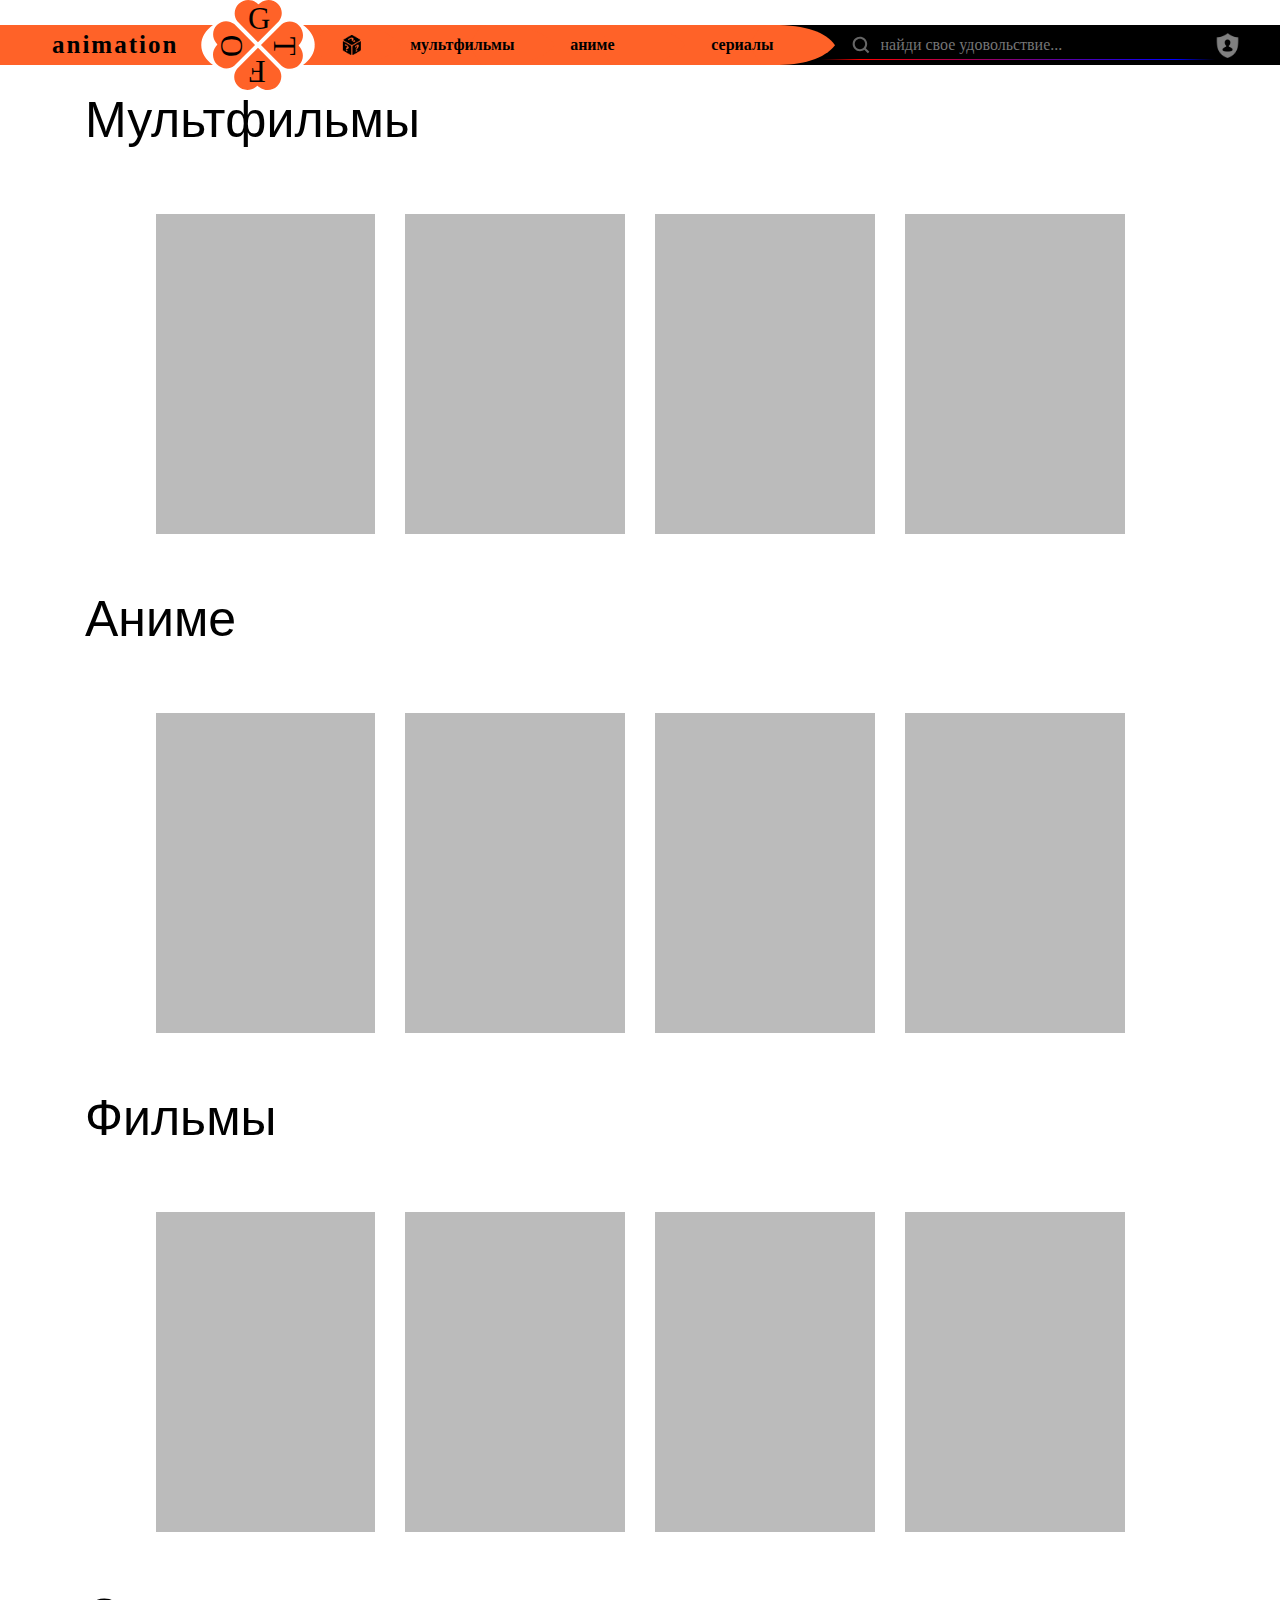
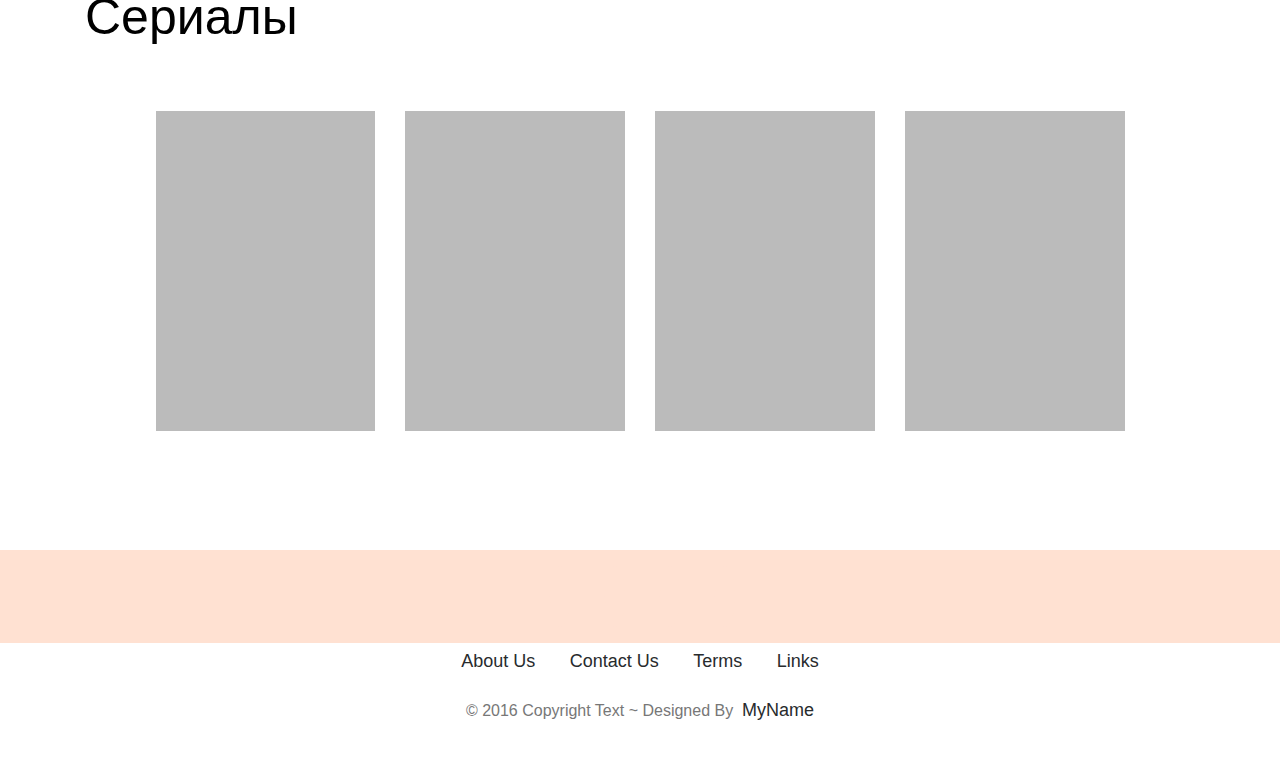
==== commit eeabed88: "Конец страдания и боли" ====
--- a/index.html
+++ b/index.html
@@ -5,16 +5,16 @@
   <meta charset="utf-8">
   <meta name="viewport" content="width=device-width, initial-scale=1.0, shrink-to-fit=no">
   <title>getthefuckout</title>
+  <link rel="stylesheet" href="assets/css/header.css">
   <link rel="stylesheet" href="assets/bootstrap/css/bootstrap.min.css">
   <link rel="stylesheet" href="assets/css/Bold-BS4-Footer-Simple.css">
   <link rel="stylesheet" href="https://fonts.googleapis.com/css?family=Bungee">
   <link rel="stylesheet" href="https://fonts.googleapis.com/css?family=Lato">
   <link rel="stylesheet" href="https://fonts.googleapis.com/css?family=Open+Sans:300,300i,400,400i,600,700,800">
   <link rel="stylesheet" href="https://fonts.googleapis.com/css?family=Playfair+Display">
-  <link rel="stylesheet" type="text/css" link href="https://db.onlinewebfonts.com/c/0d78b12d6be09203d1fbeb76871a369a?family=Century+Gothic">
+  <link rel="stylesheet" href="assets/css/carousel-card.css">
   <link rel="stylesheet" type="text/css" href="https://db.onlinewebfonts.com/c/89d11a443c316da80dcb8f5e1f63c86e?family=Bauhaus+93">
-  <link rel="stylesheet" href="assets/css/header.css">
-  <link rel="stylesheet" href="assets/css/carousel-card.css">
+
 </head>
 
 <style>
@@ -1025,7 +1025,12 @@
   <footer id="myFooter" style="padding: 5% 0% 0%">
     <div class="container-fluid" style="padding: 0px;">
       <div class="row text-center">
-        <div class="col footer-social" style="background-color: rgb(255,225,210);"><a class="social-icons" href="#"><i class="fa fa-facebook"></i></a><a class="social-icons" href="#"><i class="fa fa-google-plus"></i></a><a class="social-icons" href="#"><i class="fa fa-twitter"></i></a><a class="social-icons" href="#"><i class="fa fa-linkedin"></i></a></div>
+        <div class="col footer-social" style="background-color: rgb(255,225,210);">
+          <a class="social-icons" href="#"><i class="fa fa-facebook"></i></a>
+          <a class="social-icons" href="#"><i class="fa fa-google-plus"></i></a>
+          <a class="social-icons" href="#"><i class="fa fa-twitter"></i></a>
+          <a class="social-icons" href="#"><i class="fa fa-linkedin"></i></a>
+        </div>
         <div
                 class="col-12" style="background-color: #ffffff;">
           <ul class="list-unstyled">
--- a/assets/css/Bold-BS4-Footer-Simple.css
+++ b/assets/css/Bold-BS4-Footer-Simple.css
@@ -0,0 +1,88 @@
+#myFooter {
+  padding-top: 32px;
+}
+
+#myFooter .footer-copyright {
+  margin-bottom: 35px;
+  text-align: center;
+  color: #777;
+}
+
+#myFooter ul {
+  list-style-type: none;
+  padding: 0;
+  margin-bottom: 18px;
+}
+
+#myFooter a {
+  color: #282b2d;
+  font-size: 18px;
+}
+
+#myFooter li {
+  display: inline-block;
+  margin: 0px 15px;
+  line-height: 2;
+}
+
+#myFooter .footer-social {
+  text-align: center;
+  padding-top: 25px;
+  padding-bottom: 25px;
+  background-color: #eee;
+}
+
+#myFooter .fa {
+  font-size: 36px;
+  margin-right: 15px;
+  margin-left: 20px;
+
+  background-color: rgb(255,225,210);
+  color: white;
+  border-radius: 51%;
+  padding: 10px;
+  height: 60px;
+  width: 60px;
+  text-align: center;
+  line-height: 43px;
+  text-decoration: none;
+  transition: color 0.2s;
+}
+
+#myFooter .fa-facebook:hover {
+  color: #2b55ff!important;
+}
+
+#myFooter .fa-facebook:focus {
+  color: #2b55ff!important;
+}
+
+#myFooter .fa-google-plus:hover {
+  color: red;
+}
+
+#myFooter .fa-google-plus:focus {
+  color: red;
+}
+
+#myFooter .fa-twitter:hover {
+  color: #00aced;
+}
+
+#myFooter .fa-twitter:focus {
+  color: #00aced;
+}
+
+#myFooter .fa-linkedin:hover {
+  color: #007BB6;
+}
+
+#myFooter .fa-linkedin:focus {
+  color: #007BB6;
+}
+
+#myFooter {
+  flex: 0 0 auto;
+  -webkit-flex: 0 0 auto;
+}
+
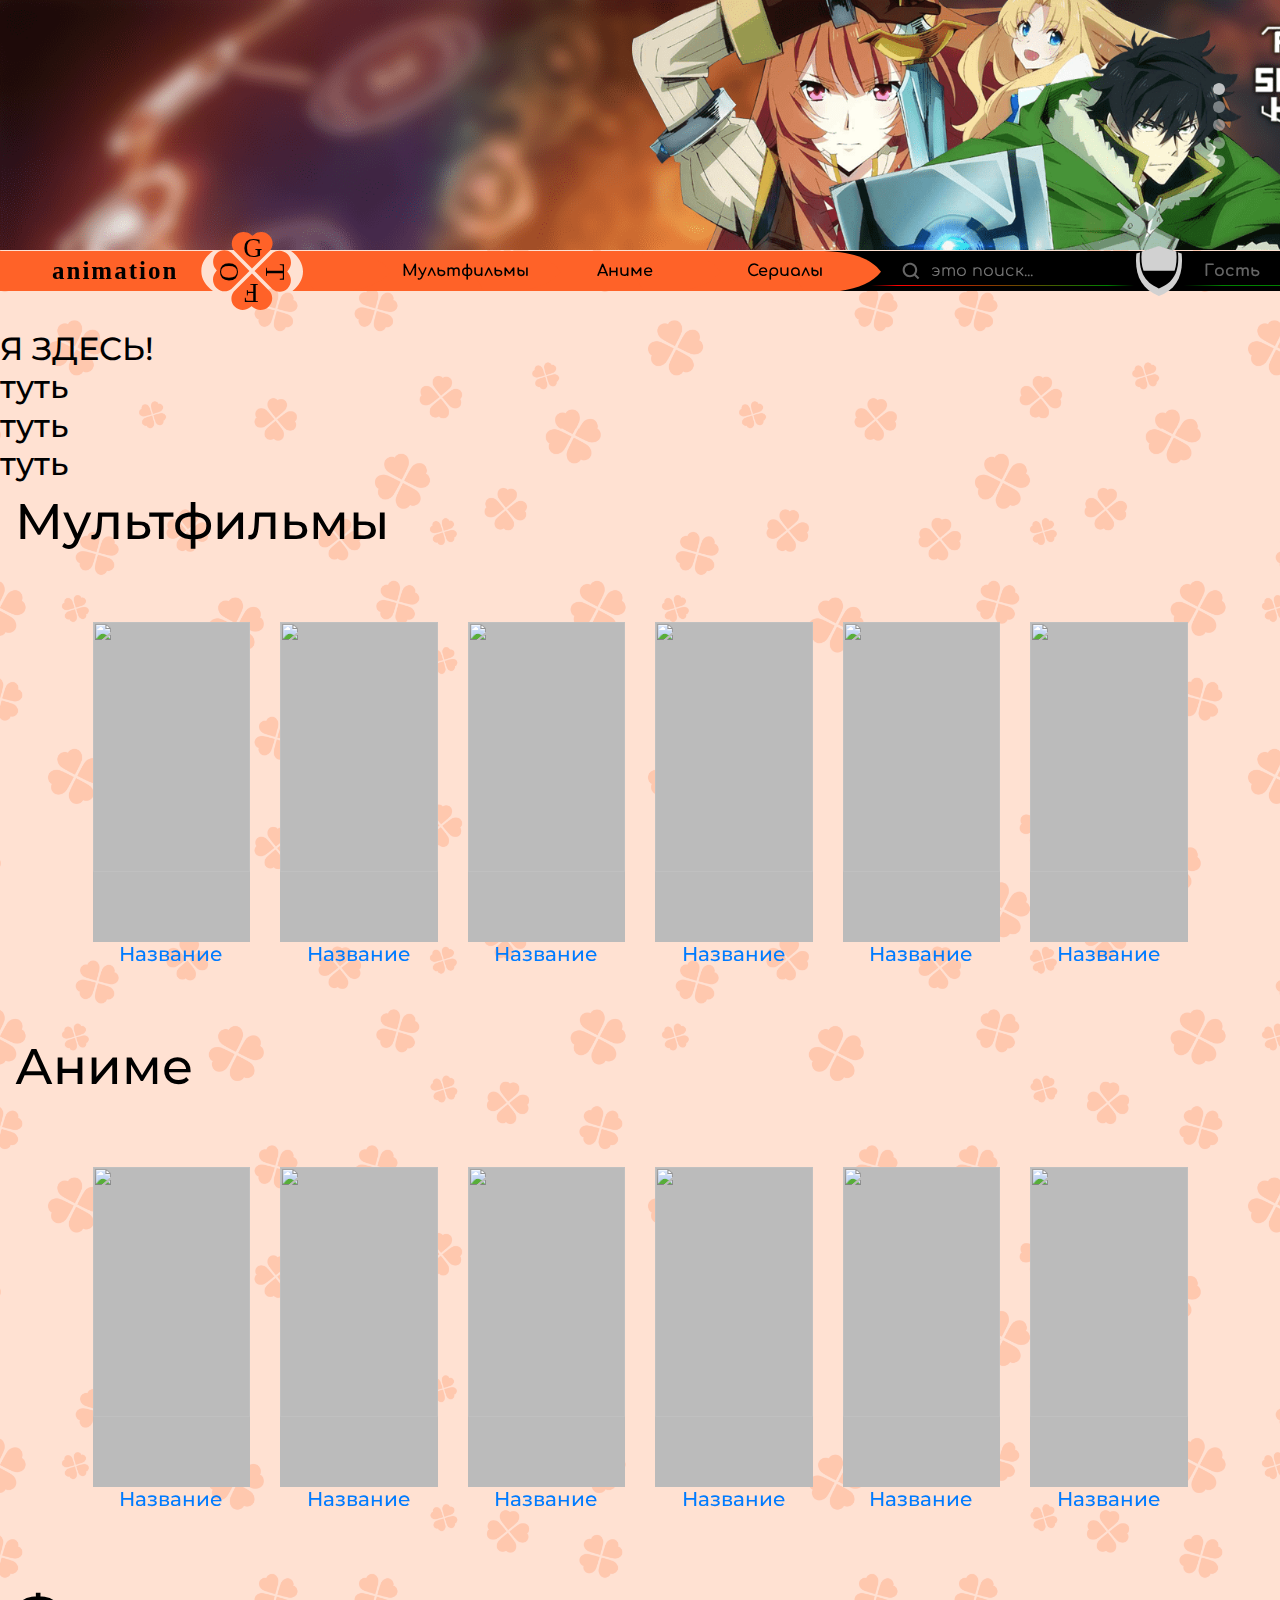
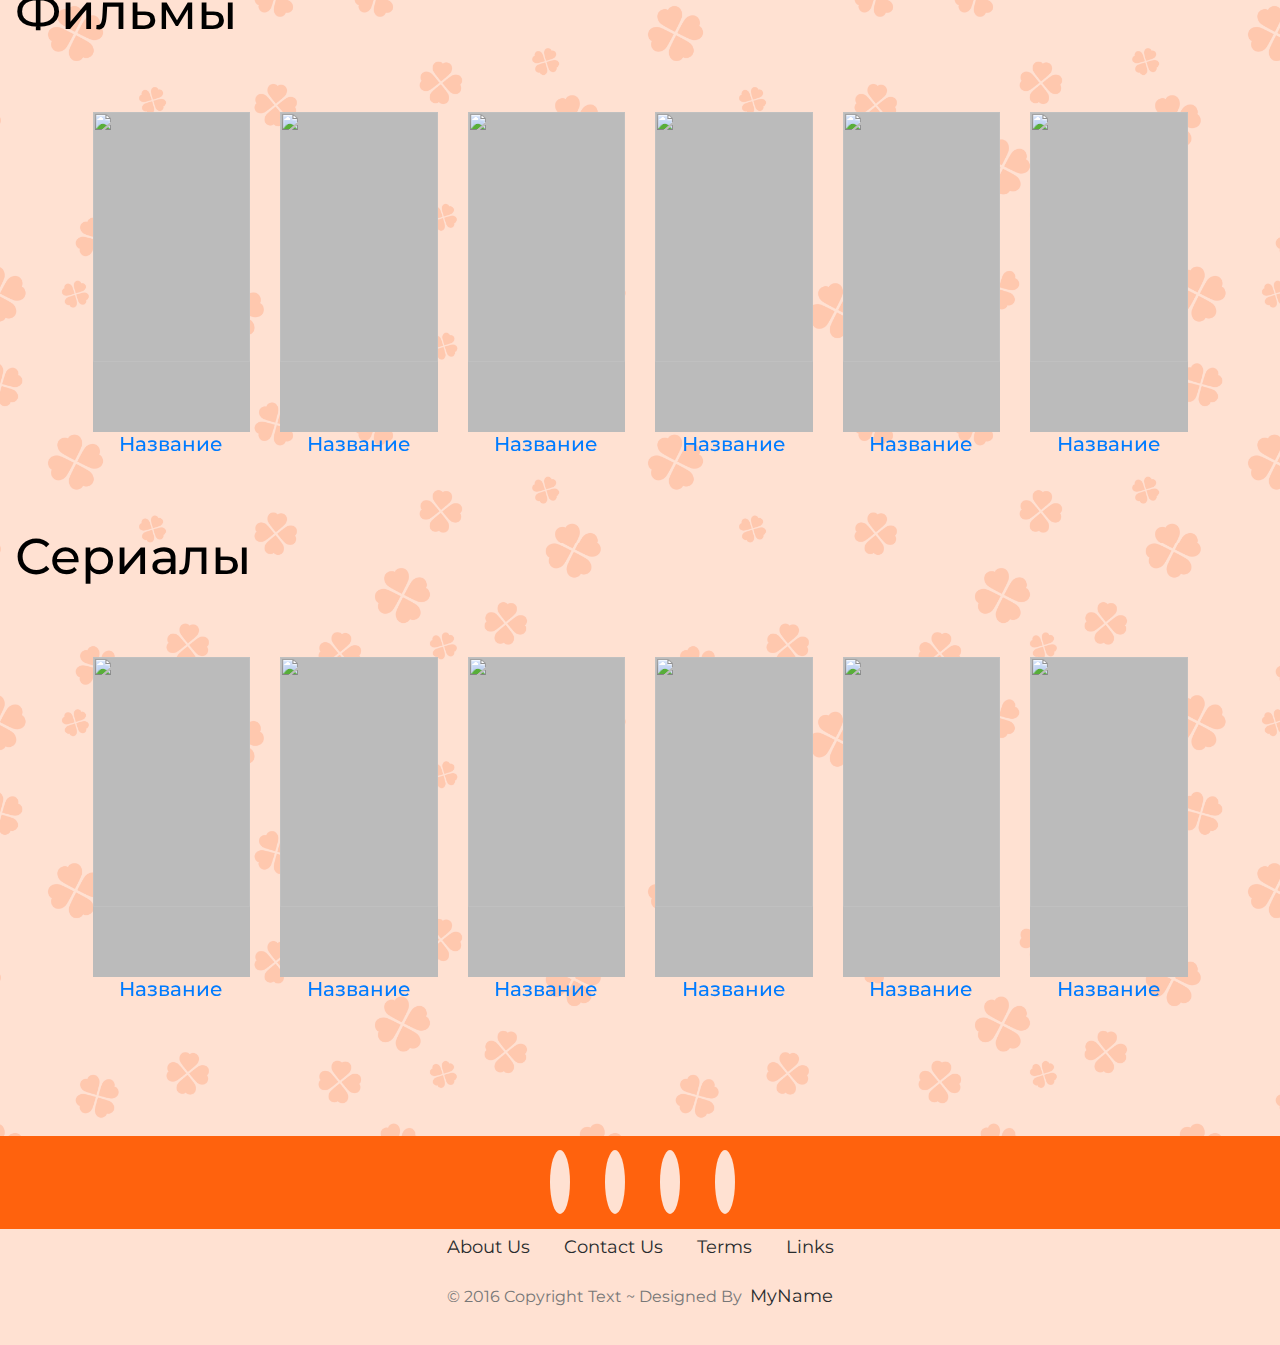
==== commit c5e5e523: ""Финальная" версия хедера" ====
--- a/index.html
+++ b/index.html
@@ -5,1018 +5,1699 @@
   <meta charset="utf-8">
   <meta name="viewport" content="width=device-width, initial-scale=1.0, shrink-to-fit=no">
   <title>getthefuckout</title>
-  <link rel="stylesheet" href="assets/css/header.css">
   <link rel="stylesheet" href="assets/bootstrap/css/bootstrap.min.css">
-  <link rel="stylesheet" href="assets/css/Bold-BS4-Footer-Simple.css">
+  <link rel="stylesheet" href="assets/fonts/font-awesome.min.css">
   <link rel="stylesheet" href="https://fonts.googleapis.com/css?family=Bungee">
   <link rel="stylesheet" href="https://fonts.googleapis.com/css?family=Lato">
   <link rel="stylesheet" href="https://fonts.googleapis.com/css?family=Open+Sans:300,300i,400,400i,600,700,800">
   <link rel="stylesheet" href="https://fonts.googleapis.com/css?family=Playfair+Display">
+  <link rel="stylesheet" href="assets/css/Bold-BS4-Footer-Simple.css">
   <link rel="stylesheet" href="assets/css/carousel-card.css">
+  <link rel="stylesheet" href="assets/css/content-block.css">
+  <link rel="stylesheet" type="text/css" href="https://db.onlinewebfonts.com/c/0d78b12d6be09203d1fbeb76871a369a?family=Century+Gothic">
   <link rel="stylesheet" type="text/css" href="https://db.onlinewebfonts.com/c/89d11a443c316da80dcb8f5e1f63c86e?family=Bauhaus+93">
-
+  <link href="https://fonts.googleapis.com/css?family=Montserrat:400,800" rel="stylesheet">
+  <link href="https://fonts.googleapis.com/css?family=Comfortaa:400,700&display=swap" rel="stylesheet">
+    
+  <link rel="stylesheet" href="assets/css/main_header.css">
 </head>
 
 <style>
-  .animation a {
+   .link-animation {
     font-family: "Bauhaus 93";
     font-weight: bold;
     font-size: 25px;
     color: black;
-    text-decoration: none;
+    text-decoration: none !important;
     margin-left: 2px;
   }
 
-  .button-icon, .search-line {
-    font-family: "Century Gothic";
+  .button-icon {
+    font-family: "Comfortaa";
     font-weight: bold;
     font-size: 16px;
     color: black;
-    text-decoration: none;
+    text-decoration: none !important;
   }
 
   .search-line {
-    font-family: "Century Gothic";
+    font-family: "Comfortaa";
     font-weight: normal;
     font-size: 16px;
     color: white;
-    text-decoration: none;
+    text-decoration: none !important;
   }
 
+  .user-name a {
+    font-family: "Comfortaa";
+    font-weight: bold;
+    font-size: 16px;
+    color: white;
+    text-decoration: none !important;
+    font-style: normal;
+  }
 </style>
 
 <body>
+    <header>
 
-  <header class="main-header">
+    <div id="carousel" class="carousel vert slide" data-ride="carousel">
 
-    <div class="left-line">
-      <div class="animation">
-        <a class="link-animation" href="#">a</a>
-        <a class="link-animation" href="#">n</a>
-        <a class="link-animation" href="#">i</a>
-        <a class="link-animation" href="#">m</a>
-        <a class="link-animation" href="#">a</a>
-        <a class="link-animation" href="#">t</a>
-        <a class="link-animation" href="#">i</a>
-        <a class="link-animation" href="#">o</a>
-        <a class="link-animation" href="#">n</a>
-        <img src="assets/img/logo-left.svg" alt="gtfo"/>
-      </div>
+      <ol class="carousel-indicators">
+        <li data-target="#carousel" data-slide-to="0" class="active"></li>
+        <li data-target="#carousel" data-slide-to="1"></li>
+        <li data-target="#carousel" data-slide-to="2"></li>
+        <li data-target="#carousel" data-slide-to="3"></li>
+        <li data-target="#carousel" data-slide-to="4"></li>
+      </ol>
 
-    </div>
 
-    <div class="logo">
-      <a href="#"><img src="assets/img/logo.svg" alt="gtfo" /></a>
-    </div>
-    <nav class="navigation">
+      <div class="carousel-inner" role="listbox">
+        <div class="carousel-item active">
+          <a href="#"><img src="assets/img/header-cover-1.png"></a>
 
-      <div class="nav-category">
-        <div class="button" id="rand">
-          <a href="#" class="button-background"><img src="assets/img/logo-right.svg" alt="gtfo" /></a>
-          <div href="#" class="button-icon"><img src="assets/img/random.png" alt="gtfo" /></div>
+          <!-- <div class="carousel-caption d-none d-md-block">
+            <h5>Восхождение героя щита</h5>
+            <div class="link_cat">
+              <a href="#" title="Жанр дзёсэй">дзёсэй</a> /
+              <a href="#" title="Жанр дзёсэй">дзёсэй</a> /
+              <a href="#" title="Жанр дзёсэй">дзёсэй</a>
+            </div>
+            <p>Gambar pemandangan sungai.</p>
+          </div> -->
+
         </div>
-        <div class="button" id="cat1">
-          <a href="#" class="button-background"><img src="assets/img/sword-orange-2.svg" alt="gtfo" /></a>
-          <div href="#" class="button-icon">мультфильмы</div>
+        <div class="carousel-item">
+          <a href="#"><img src="assets/img/header-cover-2.jpg"></a>
         </div>
-        <div class="button" id="cat2">
-          <a href="#" class="button-background"><img src="assets/img/sword-orange-2.svg" alt="gtfo" /></a>
-          <div href="#" class="button-icon">аниме</div>
+        <div class="carousel-item">
+          <a href="#"><img src="assets/img/header-cover-3.jpg"></a>
         </div>
-        <div class="button" id="cat3">
-          <a href="#" class="button-background"><img src="assets/img/sword-orange-2.svg" alt="gtfo" /></a>
-          <div class="button-icon">сериалы</div>
+        <div class="carousel-item">
+          <a href="#"><img src="assets/img/header-cover-4.png"></a>
         </div>
-      </div>
-      <div class="nav-user">
-      <div class="nav-search">
-
-        <a href="#" class="button-search"><img src="assets/img/search.svg" alt="gtfo" /></a>
-        <input type="search" placeholder="найди свое удовольствие..." class="search-line"></input>
-     </div>
-        <a href="#" class="button-user"><img src="assets/img/user.svg" alt="gtfo" /></a>
-      </div>
-    </nav>
-  </header>
-
-  <div class="container">
-    <div class="row">
-      <div class="col-md-12">
-        <h2 style="color: rgb(0,0,0); font-size: 50px;">Мультфильмы</h2>
-        <div class="carousel slide" data-ride="carousel" id="carousel-1" data-interval="false">
-          <div class="carousel-inner" role="listbox">
-            <div class="carousel-item active">
-              <ul class="thumbnails row">
-                <li class="col-sm-3">
-                  <div class="flip-card">
-                    <div class="flip-card-inner">
-                      <div class="flip-card-front">
-                        <img src="./assets/img/cover.png" alt="">
-                      </div>
-                      <div class="flip-card-back-1">
-                        <div class="details">
-                          <h2><a href="index.html">Hello Kirill</a>
-                            <br><span>Some text 1</span>
-                            <br><span>Some text 2</span>
-                          </h2>
-                        </div>
-                      </div>
-                    </div>
-                  </div>
-                </li>
-                <li class="col-sm-3">
-                  <div class="flip-card">
-                    <div class="flip-card-inner">
-                      <div class="flip-card-front">
-                        <img src="./assets/img/cover.png" alt="">
-                      </div>
-                      <div class="flip-card-back-1">
-                        <div class="details">
-                          <h2><a href="index.html">Hello Kirill</a>
-                            <br><span>Some text 1</span>
-                            <br><span>Some text 2</span>
-                          </h2>
-                        </div>
-                      </div>
-                    </div>
-                  </div>
-
-                </li>
-                <li class="col-sm-3">
-                  <div class="flip-card">
-                    <div class="flip-card-inner">
-                      <div class="flip-card-front">
-                        <img src="./assets/img/cover.png" alt="">
-                      </div>
-                      <div class="flip-card-back-1">
-                        <div class="details">
-                          <h2><a href="index.html">Hello Kirill</a>
-                            <br><span>Some text 1</span>
-                            <br><span>Some text 2</span>
-                          </h2>
-                        </div>
-                      </div>
-                    </div>
-                  </div>
-                </li>
-                <li class="col-sm-3">
-                  <div class="flip-card">
-                    <div class="flip-card-inner">
-                      <div class="flip-card-front">
-                        <img src="./assets/img/cover.png" alt="">
-                      </div>
-                      <div class="flip-card-back-1">
-                        <div class="details">
-                          <h2><a href="index.html">Hello Kirill</a>
-                            <br><span>Some text 1</span>
-                            <br><span>Some text 2</span>
-                          </h2>
-                        </div>
-                      </div>
-                    </div>
-                  </div>
-                </li>
-              </ul>
-            </div>
-            <div class="carousel-item">
-              <ul class="thumbnails row">
-                <li class="col-sm-3">
-                  <div class="flip-card">
-                    <div class="flip-card-inner">
-                      <div class="flip-card-front">
-                        <img src="./assets/img/cover.png" alt="">
-                      </div>
-                      <div class="flip-card-back-1">
-                        <div class="details">
-                          <h2><a href="index.html">Hello Kirill</a>
-                            <br><span>Some text 1</span>
-                            <br><span>Some text 2</span>
-                          </h2>
-                        </div>
-                      </div>
-                    </div>
-                  </div>
-                </li>
-                <li class="col-sm-3">
-                  <div class="flip-card">
-                    <div class="flip-card-inner">
-                      <div class="flip-card-front">
-                        <img src="./assets/img/cover.png" alt="">
-                      </div>
-                      <div class="flip-card-back-1">
-                        <div class="details">
-                          <h2><a href="index.html">Hello Kirill</a>
-                            <br><span>Some text 1</span>
-                            <br><span>Some text 2</span>
-                          </h2>
-                        </div>
-                      </div>
-                    </div>
-                  </div>
-
-                </li>
-                <li class="col-sm-3">
-                  <div class="flip-card">
-                    <div class="flip-card-inner">
-                      <div class="flip-card-front">
-                        <img src="./assets/img/cover.png" alt="">
-                      </div>
-                      <div class="flip-card-back-1">
-                        <div class="details">
-                          <h2><a href="index.html">Hello Kirill</a>
-                            <br><span>Some text 1</span>
-                            <br><span>Some text 2</span>
-                          </h2>
-                        </div>
-                      </div>
-                    </div>
-                  </div>
-                </li>
-                <li class="col-sm-3">
-                  <div class="flip-card">
-                    <div class="flip-card-inner">
-                      <div class="flip-card-front">
-                        <img src="./assets/img/cover.png" alt="">
-                      </div>
-                      <div class="flip-card-back-1">
-                        <div class="details">
-                          <h2><a href="index.html">Hello Kirill</a>
-                            <br><span>Some text 1</span>
-                            <br><span>Some text 2</span>
-                          </h2>
-                        </div>
-                      </div>
-                    </div>
-                  </div>
-                </li>
-              </ul>
-            </div>
-            <div class="carousel-item">
-              <ul class="thumbnails row">
-                <li class="col-sm-3">
-                  <div class="flip-card">
-                    <div class="flip-card-inner">
-                      <div class="flip-card-front">
-                        <img src="./assets/img/cover.png" alt="">
-                      </div>
-                      <div class="flip-card-back-1">
-                        <div class="details">
-                          <h2><a href="index.html">Hello Kirill</a>
-                            <br><span>Some text 1</span>
-                            <br><span>Some text 2</span>
-                          </h2>
-                        </div>
-                      </div>
-                    </div>
-                  </div>
-                </li>
-                <li class="col-sm-3">
-                  <div class="flip-card">
-                    <div class="flip-card-inner">
-                      <div class="flip-card-front">
-                        <img src="./assets/img/cover.png" alt="">
-                      </div>
-                      <div class="flip-card-back-1">
-                        <div class="details">
-                          <h2><a href="index.html">Hello Kirill</a>
-                            <br><span>Some text 1</span>
-                            <br><span>Some text 2</span>
-                          </h2>
-                        </div>
-                      </div>
-                    </div>
-                  </div>
-
-                </li>
-                <li class="col-sm-3">
-                  <div class="flip-card">
-                    <div class="flip-card-inner">
-                      <div class="flip-card-front">
-                        <img src="./assets/img/cover.png" alt="">
-                      </div>
-                      <div class="flip-card-back-1">
-                        <div class="details">
-                          <h2><a href="index.html">Hello Kirill</a>
-                            <br><span>Some text 1</span>
-                            <br><span>Some text 2</span>
-                          </h2>
-                        </div>
-                      </div>
-                    </div>
-                  </div>
-                </li>
-                <li class="col-sm-3">
-                  <div class="flip-card">
-                    <div class="flip-card-inner">
-                      <div class="flip-card-front">
-                        <img src="./assets/img/cover.png" alt="">
-                      </div>
-                      <div class="flip-card-back-1">
-                        <div class="details">
-                          <h2><a href="index.html">Hello Kirill</a>
-                            <br><span>Some text 1</span>
-                            <br><span>Some text 2</span>
-                          </h2>
-                        </div>
-                      </div>
-                    </div>
-                  </div>
-                </li>
-              </ul>
-            </div>
-          </div>
-          <div><a class="carousel-control-prev" href="#carousel-1" role="button" data-slide="prev"><i class="fa fa-chevron-left"></i><span class="sr-only">Previous</span></a><a class="carousel-control-next" href="#carousel-1" role="button"
-                                                                                                                                                                                 data-slide="next"><i class="fa fa-chevron-right"></i><span class="sr-only">Next</span></a></div>
+        <div class="carousel-item">
+          <a href="#"><img src="assets/img/header-cover-5.jpg"></a>
         </div>
       </div>
     </div>
-    <div class="row">
-      <div class="col-md-12">
-        <h2 style="color: rgb(0,0,0); font-size: 50px;">Аниме</h2>
-        <div class="carousel slide" data-ride="carousel" id="carousel-2" data-interval="false">
-          <div class="carousel-inner" role="listbox">
-            <div class="carousel-item active">
-              <ul class="thumbnails row">
-                <li class="col-sm-3">
-                  <div class="flip-card">
-                    <div class="flip-card-inner">
-                      <div class="flip-card-front">
-                        <img src="./assets/img/cover.png" alt="">
-                      </div>
-                      <div class="flip-card-back-2">
-                        <div class="details">
-                          <h2><a href="index.html">Hello Kirill</a>
-                            <br><span>Some text 1</span>
-                            <br><span>Some text 2</span>
-                          </h2>
-                        </div>
-                      </div>
-                    </div>
-                  </div>
-                </li>
-                <li class="col-sm-3">
-                  <div class="flip-card">
-                    <div class="flip-card-inner">
-                      <div class="flip-card-front">
-                        <img src="./assets/img/cover.png" alt="">
-                      </div>
-                      <div class="flip-card-back-2">
-                        <div class="details">
-                          <h2><a href="index.html">Hello Kirill</a>
-                            <br><span>Some text 1</span>
-                            <br><span>Some text 2</span>
-                          </h2>
-                        </div>
-                      </div>
-                    </div>
-                  </div>
+    <div class="main-header">
+      <div class="left-line">
+        <div class="animation">
+          <div class="link-animation">a</div>
+          <div class="link-animation">n</div>
+          <div class="link-animation">i</div>
+          <div class="link-animation">m</div>
+          <div class="link-animation">a</div>
+          <div class="link-animation">t</div>
+          <div class="link-animation">i</div>
+          <div class="link-animation">o</div>
+          <div class="link-animation">n</div>
+          <img src="assets/img/logo-left.svg" alt="gtfo" />
+        </div>
 
-                </li>
-                <li class="col-sm-3">
-                  <div class="flip-card">
-                    <div class="flip-card-inner">
-                      <div class="flip-card-front">
-                        <img src="./assets/img/cover.png" alt="">
-                      </div>
-                      <div class="flip-card-back-2">
-                        <div class="details">
-                          <h2><a href="index.html">Hello Kirill</a>
-                            <br><span>Some text 1</span>
-                            <br><span>Some text 2</span>
-                          </h2>
-                        </div>
-                      </div>
-                    </div>
-                  </div>
-                </li>
-                <li class="col-sm-3">
-                  <div class="flip-card">
-                    <div class="flip-card-inner">
-                      <div class="flip-card-front">
-                        <img src="./assets/img/cover.png" alt="">
-                      </div>
-                      <div class="flip-card-back-2">
-                        <div class="details">
-                          <h2><a href="index.html">Hello Kirill</a>
-                            <br><span>Some text 1</span>
-                            <br><span>Some text 2</span>
-                          </h2>
-                        </div>
-                      </div>
-                    </div>
-                  </div>
-                </li>
-              </ul>
+      </div>
+
+      <div class="logo">
+        <a href="#"><img src="assets/img/logo.svg" alt="gtfo" /></a>
+      </div>
+      <nav class="navigation">
+
+        <div class="nav-category">
+          <div class="button-rand">
+            <a href="#" class="button-icon"><i class="fa fa-random" aria-hidden="true"></i></a>
+          </div>
+          <div class="button-category" id="c1">
+            <a href="#" class="button-icon">Мультфильмы</a>
+          </div>
+          <div class="button-category" id="c2">
+            <a href="#" class="button-icon">Аниме</a>
+          </div>
+          <div class="button-category" id="c3">
+            <a href="#" class="button-icon">Сериалы</a>
+          </div>
+        </div>
+        <div class="nav-user">
+          <div class="nav-search">
+            <a href="#" class="button-search"><img src="assets/img/search.svg" alt="gtfo" /></a>
+            <input placeholder="это поиск..." class="search-line"></input>
+          </div>
+          <div class="nav-status">
+            <div class="button-user">
+              <img src="assets/img/shield-2.svg" alt="gtfo">
+              <div class="user-icon fa-layers fa-fw ">
+                <i class="user-icon-static fas fa-circle fa-2x" style="color:black; font-size: 1.9rem"></i>
+                <i class="user-icon-light fas fa-circle fa-lg"></i>
+                <i class="fas fa-user-circle fa-2x" style="font-size: 1.8rem"></i>
+                <i class="user-icon-light far fa-circle fa-lg"></i>
+              </div>
             </div>
-            <div class="carousel-item">
-              <ul class="thumbnails row">
-                <li class="col-sm-3">
-                  <div class="flip-card">
-                    <div class="flip-card-inner">
-                      <div class="flip-card-front">
-                        <img src="./assets/img/cover.png" alt="">
-                      </div>
-                      <div class="flip-card-back-2">
-                        <div class="details">
-                          <h2><a href="index.html">Hello Kirill</a>
-                            <br><span>Some text 1</span>
-                            <br><span>Some text 2</span>
-                          </h2>
-                        </div>
-                      </div>
-                    </div>
-                  </div>
-                </li>
-                <li class="col-sm-3">
-                  <div class="flip-card">
-                    <div class="flip-card-inner">
-                      <div class="flip-card-front">
-                        <img src="./assets/img/cover.png" alt="">
-                      </div>
-                      <div class="flip-card-back-2">
-                        <div class="details">
-                          <h2><a href="index.html">Hello Kirill</a>
-                            <br><span>Some text 1</span>
-                            <br><span>Some text 2</span>
-                          </h2>
-                        </div>
-                      </div>
-                    </div>
-                  </div>
+            <div class="user-name"><a href="#">Гость</a></div>
+          </div>
+        </div>
+      </nav>
+    </div>
 
-                </li>
-                <li class="col-sm-3">
-                  <div class="flip-card">
-                    <div class="flip-card-inner">
-                      <div class="flip-card-front">
-                        <img src="./assets/img/cover.png" alt="">
-                      </div>
-                      <div class="flip-card-back-2">
-                        <div class="details">
-                          <h2><a href="index.html">Hello Kirill</a>
-                            <br><span>Some text 1</span>
-                            <br><span>Some text 2</span>
-                          </h2>
-                        </div>
-                      </div>
-                    </div>
-                  </div>
-                </li>
-                <li class="col-sm-3">
-                  <div class="flip-card">
-                    <div class="flip-card-inner">
-                      <div class="flip-card-front">
-                        <img src="./assets/img/cover.png" alt="">
-                      </div>
-                      <div class="flip-card-back-2">
-                        <div class="details">
-                          <h2><a href="index.html">Hello Kirill</a>
-                            <br><span>Some text 1</span>
-                            <br><span>Some text 2</span>
-                          </h2>
-                        </div>
-                      </div>
-                    </div>
-                  </div>
-                </li>
-              </ul>
+  </header>
+  
+  <div class="content-block">
+    <div class="content-info">
+      <h2>Я ЗДЕСЬ!
+      <br>туть
+      <br>туть
+      <br>туть</h2>
+    </div>
+    <div class="carousel-block">
+      <div class="row1">
+        <div class="col-md-12">
+          <h2 style="color: rgb(0,0,0); font-size: 50px;">Мультфильмы</h2>
+          <div class="carousel slide" data-ride="carousel" id="carousel-1" data-interval="false">
+            <div class="carousel-inner" role="listbox">
+              <div class="carousel-item active">
+                <ul class="thumbnails row">
+                  <li class="col-sm-2">
+                    <div class="flip-card">
+                      <div class="flip-card-inner">
+                        <div class="flip-card-front">
+                          <img src="./assets/img/cover.png" alt="">
+                        </div>
+                        <div class="flip-card-back blueviolet">
+                          <div class="details">
+                            <h2><a href="index.html">Hello Kirill</a>
+                              <br><span>Some text 1</span>
+                              <br><span>Some text 2</span>
+                            </h2>
+                          </div>
+                        </div>
+                      </div>
+                    </div>
+                    <div class="flip-card-discription">
+                      <h5><a href="index.html">Название</a></h5>
+                    </div>
+                  </li>
+                  <li class="col-sm-2">
+                    <div class="flip-card">
+                      <div class="flip-card-inner">
+                        <div class="flip-card-front">
+                          <img src="./assets/img/cover.png" alt="">
+                        </div>
+                        <div class="flip-card-back blueviolet">
+                          <div class="details">
+                            <h2><a href="index.html">Hello Kirill</a>
+                              <br><span>Some text 1</span>
+                              <br><span>Some text 2</span>
+                            </h2>
+                          </div>
+                        </div>
+                      </div>
+                    </div>
+                    <div class="flip-card-discription">
+                      <h5><a href="index.html">Название</a></h5>
+                    </div>
+                  </li>
+                  <li class="col-sm-2">
+                    <div class="flip-card">
+                      <div class="flip-card-inner">
+                        <div class="flip-card-front">
+                          <img src="./assets/img/cover.png" alt="">
+                        </div>
+                        <div class="flip-card-back blueviolet">
+                          <div class="details">
+                            <h2><a href="index.html">Hello Kirill</a>
+                              <br><span>Some text 1</span>
+                              <br><span>Some text 2</span>
+                            </h2>
+                          </div>
+                        </div>
+                      </div>
+                    </div>
+                    <div class="flip-card-discription">
+                      <h5><a href="index.html">Название</a></h5>
+                    </div>
+                  </li>
+                  <li class="col-sm-2">
+                    <div class="flip-card">
+                      <div class="flip-card-inner">
+                        <div class="flip-card-front">
+                          <img src="./assets/img/cover.png" alt="">
+                        </div>
+                        <div class="flip-card-back blueviolet">
+                          <div class="details">
+                            <h2><a href="index.html">Hello Kirill</a>
+                              <br><span>Some text 1</span>
+                              <br><span>Some text 2</span>
+                            </h2>
+                          </div>
+                        </div>
+                      </div>
+                    </div>
+                    <div class="flip-card-discription">
+                      <h5><a href="index.html">Название</a></h5>
+                    </div>
+                  </li>
+                  <li class="col-sm-2">
+                    <div class="flip-card">
+                      <div class="flip-card-inner">
+                        <div class="flip-card-front">
+                          <img src="./assets/img/cover.png" alt="">
+                        </div>
+                        <div class="flip-card-back blueviolet">
+                          <div class="details">
+                            <h2><a href="index.html">Hello Kirill</a>
+                              <br><span>Some text 1</span>
+                              <br><span>Some text 2</span>
+                            </h2>
+                          </div>
+                        </div>
+                      </div>
+                    </div>
+                    <div class="flip-card-discription">
+                      <h5><a href="index.html">Название</a></h5>
+                    </div>
+                  </li>
+                  <li class="col-sm-2">
+                    <div class="flip-card">
+                      <div class="flip-card-inner">
+                        <div class="flip-card-front">
+                          <img src="./assets/img/cover.png" alt="">
+                        </div>
+                        <div class="flip-card-back blueviolet">
+                          <div class="details">
+                            <h2><a href="index.html">Hello Kirill</a>
+                              <br><span>Some text 1</span>
+                              <br><span>Some text 2</span>
+                            </h2>
+                          </div>
+                        </div>
+                      </div>
+                    </div>
+                    <div class="flip-card-discription">
+                      <h5><a href="index.html">Название</a></h5>
+                    </div>
+                  </li>
+                </ul>
+              </div>
+              <div class="carousel-item">
+                <ul class="thumbnails row">
+                  <li class="col-sm-2">
+                    <div class="flip-card">
+                      <div class="flip-card-inner">
+                        <div class="flip-card-front">
+                          <img src="./assets/img/cover.png" alt="">
+                        </div>
+                        <div class="flip-card-back blueviolet">
+                          <div class="details">
+                            <h2><a href="index.html">Hello Kirill</a>
+                              <br><span>Some text 1</span>
+                              <br><span>Some text 2</span>
+                            </h2>
+                          </div>
+                        </div>
+                      </div>
+                    </div>
+                    <div class="flip-card-discription">
+                      <h5><a href="index.html">Название</a></h5>
+                    </div>
+                  </li>
+                  <li class="col-sm-2">
+                    <div class="flip-card">
+                      <div class="flip-card-inner">
+                        <div class="flip-card-front">
+                          <img src="./assets/img/cover.png" alt="">
+                        </div>
+                        <div class="flip-card-back blueviolet">
+                          <div class="details">
+                            <h2><a href="index.html">Hello Kirill</a>
+                              <br><span>Some text 1</span>
+                              <br><span>Some text 2</span>
+                            </h2>
+                          </div>
+                        </div>
+                      </div>
+                    </div>
+                    <div class="flip-card-discription">
+                      <h5><a href="index.html">Название</a></h5>
+                    </div>
+                  </li>
+                  <li class="col-sm-2">
+                    <div class="flip-card">
+                      <div class="flip-card-inner">
+                        <div class="flip-card-front">
+                          <img src="./assets/img/cover.png" alt="">
+                        </div>
+                        <div class="flip-card-back blueviolet">
+                          <div class="details">
+                            <h2><a href="index.html">Hello Kirill</a>
+                              <br><span>Some text 1</span>
+                              <br><span>Some text 2</span>
+                            </h2>
+                          </div>
+                        </div>
+                      </div>
+                    </div>
+                    <div class="flip-card-discription">
+                      <h5><a href="index.html">Название</a></h5>
+                    </div>
+                  </li>
+                  <li class="col-sm-2">
+                    <div class="flip-card">
+                      <div class="flip-card-inner">
+                        <div class="flip-card-front">
+                          <img src="./assets/img/cover.png" alt="">
+                        </div>
+                        <div class="flip-card-back blueviolet">
+                          <div class="details">
+                            <h2><a href="index.html">Hello Kirill</a>
+                              <br><span>Some text 1</span>
+                              <br><span>Some text 2</span>
+                            </h2>
+                          </div>
+                        </div>
+                      </div>
+                    </div>
+                    <div class="flip-card-discription">
+                      <h5><a href="index.html">Название</a></h5>
+                    </div>
+                  </li>
+                  <li class="col-sm-2">
+                    <div class="flip-card">
+                      <div class="flip-card-inner">
+                        <div class="flip-card-front">
+                          <img src="./assets/img/cover.png" alt="">
+                        </div>
+                        <div class="flip-card-back blueviolet">
+                          <div class="details">
+                            <h2><a href="index.html">Hello Kirill</a>
+                              <br><span>Some text 1</span>
+                              <br><span>Some text 2</span>
+                            </h2>
+                          </div>
+                        </div>
+                      </div>
+                    </div>
+                    <div class="flip-card-discription">
+                      <h5><a href="index.html">Название</a></h5>
+                    </div>
+                  </li>
+                  <li class="col-sm-2">
+                    <div class="flip-card">
+                      <div class="flip-card-inner">
+                        <div class="flip-card-front">
+                          <img src="./assets/img/cover.png" alt="">
+                        </div>
+                        <div class="flip-card-back blueviolet">
+                          <div class="details">
+                            <h2><a href="index.html">Hello Kirill</a>
+                              <br><span>Some text 1</span>
+                              <br><span>Some text 2</span>
+                            </h2>
+                          </div>
+                        </div>
+                      </div>
+                    </div>
+                    <div class="flip-card-discription">
+                      <h5><a href="index.html">Название</a></h5>
+                    </div>
+                  </li>
+                </ul>
+              </div>
+              <div class="carousel-item">
+                <ul class="thumbnails row">
+                  <li class="col-sm-2">
+                    <div class="flip-card">
+                      <div class="flip-card-inner">
+                        <div class="flip-card-front">
+                          <img src="./assets/img/cover.png" alt="">
+                        </div>
+                        <div class="flip-card-back blueviolet">
+                          <div class="details">
+                            <h2><a href="index.html">Hello Kirill</a>
+                              <br><span>Some text 1</span>
+                              <br><span>Some text 2</span>
+                            </h2>
+                          </div>
+                        </div>
+                      </div>
+                    </div>
+                    <div class="flip-card-discription">
+                      <h5><a href="index.html">Название</a></h5>
+                    </div>
+                  </li>
+                  <li class="col-sm-2">
+                    <div class="flip-card">
+                      <div class="flip-card-inner">
+                        <div class="flip-card-front">
+                          <img src="./assets/img/cover.png" alt="">
+                        </div>
+                        <div class="flip-card-back blueviolet">
+                          <div class="details">
+                            <h2><a href="index.html">Hello Kirill</a>
+                              <br><span>Some text 1</span>
+                              <br><span>Some text 2</span>
+                            </h2>
+                          </div>
+                        </div>
+                      </div>
+                    </div>
+                    <div class="flip-card-discription">
+                      <h5><a href="index.html">Название</a></h5>
+                    </div>
+                  </li>
+                  <li class="col-sm-2">
+                    <div class="flip-card">
+                      <div class="flip-card-inner">
+                        <div class="flip-card-front">
+                          <img src="./assets/img/cover.png" alt="">
+                        </div>
+                        <div class="flip-card-back blueviolet">
+                          <div class="details">
+                            <h2><a href="index.html">Hello Kirill</a>
+                              <br><span>Some text 1</span>
+                              <br><span>Some text 2</span>
+                            </h2>
+                          </div>
+                        </div>
+                      </div>
+                    </div>
+                    <div class="flip-card-discription">
+                      <h5><a href="index.html">Название</a></h5>
+                    </div>
+                  </li>
+                  <li class="col-sm-2">
+                    <div class="flip-card">
+                      <div class="flip-card-inner">
+                        <div class="flip-card-front">
+                          <img src="./assets/img/cover.png" alt="">
+                        </div>
+                        <div class="flip-card-back blueviolet">
+                          <div class="details">
+                            <h2><a href="index.html">Hello Kirill</a>
+                              <br><span>Some text 1</span>
+                              <br><span>Some text 2</span>
+                            </h2>
+                          </div>
+                        </div>
+                      </div>
+                    </div>
+                    <div class="flip-card-discription">
+                      <h5><a href="index.html">Название</a></h5>
+                    </div>
+                  </li>
+                  <li class="col-sm-2">
+                    <div class="flip-card">
+                      <div class="flip-card-inner">
+                        <div class="flip-card-front">
+                          <img src="./assets/img/cover.png" alt="">
+                        </div>
+                        <div class="flip-card-back blueviolet">
+                          <div class="details">
+                            <h2><a href="index.html">Hello Kirill</a>
+                              <br><span>Some text 1</span>
+                              <br><span>Some text 2</span>
+                            </h2>
+                          </div>
+                        </div>
+                      </div>
+                    </div>
+                    <div class="flip-card-discription">
+                      <h5><a href="index.html">Название</a></h5>
+                    </div>
+                  </li>
+                  <li class="col-sm-2">
+                    <div class="flip-card">
+                      <div class="flip-card-inner">
+                        <div class="flip-card-front">
+                          <img src="./assets/img/cover.png" alt="">
+                        </div>
+                        <div class="flip-card-back blueviolet">
+                          <div class="details">
+                            <h2><a href="index.html">Hello Kirill</a>
+                              <br><span>Some text 1</span>
+                              <br><span>Some text 2</span>
+                            </h2>
+                          </div>
+                        </div>
+                      </div>
+                    </div>
+                    <div class="flip-card-discription">
+                      <h5><a href="index.html">Название</a></h5>
+                    </div>
+                  </li>
+                </ul>
+              </div>
             </div>
-            <div class="carousel-item">
-              <ul class="thumbnails row">
-                <li class="col-sm-3">
-                  <div class="flip-card">
-                    <div class="flip-card-inner">
-                      <div class="flip-card-front">
-                        <img src="./assets/img/cover.png" alt="">
-                      </div>
-                      <div class="flip-card-back-2">
-                        <div class="details">
-                          <h2><a href="index.html">Hello Kirill</a>
-                            <br><span>Some text 1</span>
-                            <br><span>Some text 2</span>
-                          </h2>
-                        </div>
-                      </div>
-                    </div>
-                  </div>
-                </li>
-                <li class="col-sm-3">
-                  <div class="flip-card">
-                    <div class="flip-card-inner">
-                      <div class="flip-card-front">
-                        <img src="./assets/img/cover.png" alt="">
-                      </div>
-                      <div class="flip-card-back-2">
-                        <div class="details">
-                          <h2><a href="index.html">Hello Kirill</a>
-                            <br><span>Some text 1</span>
-                            <br><span>Some text 2</span>
-                          </h2>
-                        </div>
-                      </div>
-                    </div>
-                  </div>
-
-                </li>
-                <li class="col-sm-3">
-                  <div class="flip-card">
-                    <div class="flip-card-inner">
-                      <div class="flip-card-front">
-                        <img src="./assets/img/cover.png" alt="">
-                      </div>
-                      <div class="flip-card-back-2">
-                        <div class="details">
-                          <h2><a href="index.html">Hello Kirill</a>
-                            <br><span>Some text 1</span>
-                            <br><span>Some text 2</span>
-                          </h2>
-                        </div>
-                      </div>
-                    </div>
-                  </div>
-                </li>
-                <li class="col-sm-3">
-                  <div class="flip-card">
-                    <div class="flip-card-inner">
-                      <div class="flip-card-front">
-                        <img src="./assets/img/cover.png" alt="">
-                      </div>
-                      <div class="flip-card-back-2">
-                        <div class="details">
-                          <h2><a href="index.html">Hello Kirill</a>
-                            <br><span>Some text 1</span>
-                            <br><span>Some text 2</span>
-                          </h2>
-                        </div>
-                      </div>
-                    </div>
-                  </div>
-                </li>
-              </ul>
-            </div>
+            <div><a class="carousel-control-prev" href="#carousel-1" role="button" data-slide="prev"><i class="fa fa-chevron-left"></i><span class="sr-only">Previous</span></a><a class="carousel-control-next" href="#carousel-1" role="button"
+                                                                                                                                                                                   data-slide="next"><i class="fa fa-chevron-right"></i><span class="sr-only">Next</span></a></div>
           </div>
-          <div><a class="carousel-control-prev" href="#carousel-2" role="button" data-slide="prev"><i class="fa fa-chevron-left"></i><span class="sr-only">Previous</span></a><a class="carousel-control-next" href="#carousel-2" role="button"
-                                                                                                                                                                                 data-slide="next"><i class="fa fa-chevron-right"></i><span class="sr-only">Next</span></a></div>
         </div>
       </div>
-    </div>
-    <div class="row">
-      <div class="col-md-12">
-        <h2 style="color: rgb(0,0,0); font-size: 50px;">Фильмы</h2>
-        <div class="carousel slide" data-ride="carousel" id="carousel-3" data-interval="false">
-          <div class="carousel-inner" role="listbox">
-            <div class="carousel-item active">
-              <ul class="thumbnails row">
-                <li class="col-sm-3">
-                  <div class="flip-card">
-                    <div class="flip-card-inner">
-                      <div class="flip-card-front">
-                        <img src="./assets/img/cover.png" alt="">
-                      </div>
-                      <div class="flip-card-back-3">
-                        <div class="details">
-                          <h2><a href="index.html">Hello Kirill</a>
-                            <br><span>Some text 1</span>
-                            <br><span>Some text 2</span>
-                          </h2>
-                        </div>
-                      </div>
-                    </div>
-                  </div>
-                </li>
-                <li class="col-sm-3">
-                  <div class="flip-card">
-                    <div class="flip-card-inner">
-                      <div class="flip-card-front">
-                        <img src="./assets/img/cover.png" alt="">
-                      </div>
-                      <div class="flip-card-back-3">
-                        <div class="details">
-                          <h2><a href="index.html">Hello Kirill</a>
-                            <br><span>Some text 1</span>
-                            <br><span>Some text 2</span>
-                          </h2>
-                        </div>
-                      </div>
-                    </div>
-                  </div>
-
-                </li>
-                <li class="col-sm-3">
-                  <div class="flip-card">
-                    <div class="flip-card-inner">
-                      <div class="flip-card-front">
-                        <img src="./assets/img/cover.png" alt="">
-                      </div>
-                      <div class="flip-card-back-3">
-                        <div class="details">
-                          <h2><a href="index.html">Hello Kirill</a>
-                            <br><span>Some text 1</span>
-                            <br><span>Some text 2</span>
-                          </h2>
-                        </div>
-                      </div>
-                    </div>
-                  </div>
-                </li>
-                <li class="col-sm-3">
-                  <div class="flip-card">
-                    <div class="flip-card-inner">
-                      <div class="flip-card-front">
-                        <img src="./assets/img/cover.png" alt="">
-                      </div>
-                      <div class="flip-card-back-3">
-                        <div class="details">
-                          <h2><a href="index.html">Hello Kirill</a>
-                            <br><span>Some text 1</span>
-                            <br><span>Some text 2</span>
-                          </h2>
-                        </div>
-                      </div>
-                    </div>
-                  </div>
-                </li>
-              </ul>
+      <div class="row1">
+        <div class="col-md-12">
+          <h2 style="color: rgb(0,0,0); font-size: 50px;">Аниме</h2>
+          <div class="carousel slide" data-ride="carousel" id="carousel-2" data-interval="false">
+            <div class="carousel-inner" role="listbox">
+              <div class="carousel-item active">
+                <ul class="thumbnails row">
+                  <li class="col-sm-2">
+                    <div class="flip-card">
+                      <div class="flip-card-inner">
+                        <div class="flip-card-front">
+                          <img src="./assets/img/cover.png" alt="">
+                        </div>
+                        <div class="flip-card-back red">
+                          <div class="details">
+                            <h2><a href="index.html">Hello Kirill</a>
+                              <br><span>Some text 1</span>
+                              <br><span>Some text 2</span>
+                            </h2>
+                          </div>
+                        </div>
+                      </div>
+                    </div>
+                    <div class="flip-card-discription">
+                      <h5><a href="index.html">Название</a></h5>
+                    </div>
+                  </li>
+                  <li class="col-sm-2">
+                    <div class="flip-card">
+                      <div class="flip-card-inner">
+                        <div class="flip-card-front">
+                          <img src="./assets/img/cover.png" alt="">
+                        </div>
+                        <div class="flip-card-back red">
+                          <div class="details">
+                            <h2><a href="index.html">Hello Kirill</a>
+                              <br><span>Some text 1</span>
+                              <br><span>Some text 2</span>
+                            </h2>
+                          </div>
+                        </div>
+                      </div>
+                    </div>
+                    <div class="flip-card-discription">
+                      <h5><a href="index.html">Название</a></h5>
+                    </div>
+                  </li>
+                  <li class="col-sm-2">
+                    <div class="flip-card">
+                      <div class="flip-card-inner">
+                        <div class="flip-card-front">
+                          <img src="./assets/img/cover.png" alt="">
+                        </div>
+                        <div class="flip-card-back red">
+                          <div class="details">
+                            <h2><a href="index.html">Hello Kirill</a>
+                              <br><span>Some text 1</span>
+                              <br><span>Some text 2</span>
+                            </h2>
+                          </div>
+                        </div>
+                      </div>
+                    </div>
+                    <div class="flip-card-discription">
+                      <h5><a href="index.html">Название</a></h5>
+                    </div>
+                  </li>
+                  <li class="col-sm-2">
+                    <div class="flip-card">
+                      <div class="flip-card-inner">
+                        <div class="flip-card-front">
+                          <img src="./assets/img/cover.png" alt="">
+                        </div>
+                        <div class="flip-card-back red">
+                          <div class="details">
+                            <h2><a href="index.html">Hello Kirill</a>
+                              <br><span>Some text 1</span>
+                              <br><span>Some text 2</span>
+                            </h2>
+                          </div>
+                        </div>
+                      </div>
+                    </div>
+                    <div class="flip-card-discription">
+                      <h5><a href="index.html">Название</a></h5>
+                    </div>
+                  </li>
+                  <li class="col-sm-2">
+                    <div class="flip-card">
+                      <div class="flip-card-inner">
+                        <div class="flip-card-front">
+                          <img src="./assets/img/cover.png" alt="">
+                        </div>
+                        <div class="flip-card-back red">
+                          <div class="details">
+                            <h2><a href="index.html">Hello Kirill</a>
+                              <br><span>Some text 1</span>
+                              <br><span>Some text 2</span>
+                            </h2>
+                          </div>
+                        </div>
+                      </div>
+                    </div>
+                    <div class="flip-card-discription">
+                      <h5><a href="index.html">Название</a></h5>
+                    </div>
+                  </li>
+                  <li class="col-sm-2">
+                    <div class="flip-card">
+                      <div class="flip-card-inner">
+                        <div class="flip-card-front">
+                          <img src="./assets/img/cover.png" alt="">
+                        </div>
+                        <div class="flip-card-back red">
+                          <div class="details">
+                            <h2><a href="index.html">Hello Kirill</a>
+                              <br><span>Some text 1</span>
+                              <br><span>Some text 2</span>
+                            </h2>
+                          </div>
+                        </div>
+                      </div>
+                    </div>
+                    <div class="flip-card-discription">
+                      <h5><a href="index.html">Название</a></h5>
+                    </div>
+                  </li>
+                </ul>
+              </div>
+              <div class="carousel-item">
+                <ul class="thumbnails row">
+                  <li class="col-sm-2">
+                    <div class="flip-card">
+                      <div class="flip-card-inner">
+                        <div class="flip-card-front">
+                          <img src="./assets/img/cover.png" alt="">
+                        </div>
+                        <div class="flip-card-back red">
+                          <div class="details">
+                            <h2><a href="index.html">Hello Kirill</a>
+                              <br><span>Some text 1</span>
+                              <br><span>Some text 2</span>
+                            </h2>
+                          </div>
+                        </div>
+                      </div>
+                    </div>
+                    <div class="flip-card-discription">
+                      <h5><a href="index.html">Название</a></h5>
+                    </div>
+                  </li>
+                  <li class="col-sm-2">
+                    <div class="flip-card">
+                      <div class="flip-card-inner">
+                        <div class="flip-card-front">
+                          <img src="./assets/img/cover.png" alt="">
+                        </div>
+                        <div class="flip-card-back red">
+                          <div class="details">
+                            <h2><a href="index.html">Hello Kirill</a>
+                              <br><span>Some text 1</span>
+                              <br><span>Some text 2</span>
+                            </h2>
+                          </div>
+                        </div>
+                      </div>
+                    </div>
+                    <div class="flip-card-discription">
+                      <h5><a href="index.html">Название</a></h5>
+                    </div>
+                  </li>
+                  <li class="col-sm-2">
+                    <div class="flip-card">
+                      <div class="flip-card-inner">
+                        <div class="flip-card-front">
+                          <img src="./assets/img/cover.png" alt="">
+                        </div>
+                        <div class="flip-card-back red">
+                          <div class="details">
+                            <h2><a href="index.html">Hello Kirill</a>
+                              <br><span>Some text 1</span>
+                              <br><span>Some text 2</span>
+                            </h2>
+                          </div>
+                        </div>
+                      </div>
+                    </div>
+                    <div class="flip-card-discription">
+                      <h5><a href="index.html">Название</a></h5>
+                    </div>
+                  </li>
+                  <li class="col-sm-2">
+                    <div class="flip-card">
+                      <div class="flip-card-inner">
+                        <div class="flip-card-front">
+                          <img src="./assets/img/cover.png" alt="">
+                        </div>
+                        <div class="flip-card-back red">
+                          <div class="details">
+                            <h2><a href="index.html">Hello Kirill</a>
+                              <br><span>Some text 1</span>
+                              <br><span>Some text 2</span>
+                            </h2>
+                          </div>
+                        </div>
+                      </div>
+                    </div>
+                    <div class="flip-card-discription">
+                      <h5><a href="index.html">Название</a></h5>
+                    </div>
+                  </li>
+                  <li class="col-sm-2">
+                    <div class="flip-card">
+                      <div class="flip-card-inner">
+                        <div class="flip-card-front">
+                          <img src="./assets/img/cover.png" alt="">
+                        </div>
+                        <div class="flip-card-back red">
+                          <div class="details">
+                            <h2><a href="index.html">Hello Kirill</a>
+                              <br><span>Some text 1</span>
+                              <br><span>Some text 2</span>
+                            </h2>
+                          </div>
+                        </div>
+                      </div>
+                    </div>
+                    <div class="flip-card-discription">
+                      <h5><a href="index.html">Название</a></h5>
+                    </div>
+                  </li>
+                  <li class="col-sm-2">
+                    <div class="flip-card">
+                      <div class="flip-card-inner">
+                        <div class="flip-card-front">
+                          <img src="./assets/img/cover.png" alt="">
+                        </div>
+                        <div class="flip-card-back red">
+                          <div class="details">
+                            <h2><a href="index.html">Hello Kirill</a>
+                              <br><span>Some text 1</span>
+                              <br><span>Some text 2</span>
+                            </h2>
+                          </div>
+                        </div>
+                      </div>
+                    </div>
+                    <div class="flip-card-discription">
+                      <h5><a href="index.html">Название</a></h5>
+                    </div>
+                  </li>
+                </ul>
+              </div>
+              <div class="carousel-item">
+                <ul class="thumbnails row">
+                  <li class="col-sm-2">
+                    <div class="flip-card">
+                      <div class="flip-card-inner">
+                        <div class="flip-card-front">
+                          <img src="./assets/img/cover.png" alt="">
+                        </div>
+                        <div class="flip-card-back red">
+                          <div class="details">
+                            <h2><a href="index.html">Hello Kirill</a>
+                              <br><span>Some text 1</span>
+                              <br><span>Some text 2</span>
+                            </h2>
+                          </div>
+                        </div>
+                      </div>
+                    </div>
+                    <div class="flip-card-discription">
+                      <h5><a href="index.html">Название</a></h5>
+                    </div>
+                  </li>
+                  <li class="col-sm-2">
+                    <div class="flip-card">
+                      <div class="flip-card-inner">
+                        <div class="flip-card-front">
+                          <img src="./assets/img/cover.png" alt="">
+                        </div>
+                        <div class="flip-card-back red">
+                          <div class="details">
+                            <h2><a href="index.html">Hello Kirill</a>
+                              <br><span>Some text 1</span>
+                              <br><span>Some text 2</span>
+                            </h2>
+                          </div>
+                        </div>
+                      </div>
+                    </div>
+                    <div class="flip-card-discription">
+                      <h5><a href="index.html">Название</a></h5>
+                    </div>
+                  </li>
+                  <li class="col-sm-2">
+                    <div class="flip-card">
+                      <div class="flip-card-inner">
+                        <div class="flip-card-front">
+                          <img src="./assets/img/cover.png" alt="">
+                        </div>
+                        <div class="flip-card-back red">
+                          <div class="details">
+                            <h2><a href="index.html">Hello Kirill</a>
+                              <br><span>Some text 1</span>
+                              <br><span>Some text 2</span>
+                            </h2>
+                          </div>
+                        </div>
+                      </div>
+                    </div>
+                    <div class="flip-card-discription">
+                      <h5><a href="index.html">Название</a></h5>
+                    </div>
+                  </li>
+                  <li class="col-sm-2">
+                    <div class="flip-card">
+                      <div class="flip-card-inner">
+                        <div class="flip-card-front">
+                          <img src="./assets/img/cover.png" alt="">
+                        </div>
+                        <div class="flip-card-back red">
+                          <div class="details">
+                            <h2><a href="index.html">Hello Kirill</a>
+                              <br><span>Some text 1</span>
+                              <br><span>Some text 2</span>
+                            </h2>
+                          </div>
+                        </div>
+                      </div>
+                    </div>
+                    <div class="flip-card-discription">
+                      <h5><a href="index.html">Название</a></h5>
+                    </div>
+                  </li>
+                  <li class="col-sm-2">
+                    <div class="flip-card">
+                      <div class="flip-card-inner">
+                        <div class="flip-card-front">
+                          <img src="./assets/img/cover.png" alt="">
+                        </div>
+                        <div class="flip-card-back red">
+                          <div class="details">
+                            <h2><a href="index.html">Hello Kirill</a>
+                              <br><span>Some text 1</span>
+                              <br><span>Some text 2</span>
+                            </h2>
+                          </div>
+                        </div>
+                      </div>
+                    </div>
+                    <div class="flip-card-discription">
+                      <h5><a href="index.html">Название</a></h5>
+                    </div>
+                  </li>
+                  <li class="col-sm-2">
+                    <div class="flip-card">
+                      <div class="flip-card-inner">
+                        <div class="flip-card-front">
+                          <img src="./assets/img/cover.png" alt="">
+                        </div>
+                        <div class="flip-card-back red">
+                          <div class="details">
+                            <h2><a href="index.html">Hello Kirill</a>
+                              <br><span>Some text 1</span>
+                              <br><span>Some text 2</span>
+                            </h2>
+                          </div>
+                        </div>
+                      </div>
+                    </div>
+                    <div class="flip-card-discription">
+                      <h5><a href="index.html">Название</a></h5>
+                    </div>
+                  </li>
+                </ul>
+              </div>
             </div>
-            <div class="carousel-item">
-              <ul class="thumbnails row">
-                <li class="col-sm-3">
-                  <div class="flip-card">
-                    <div class="flip-card-inner">
-                      <div class="flip-card-front">
-                        <img src="./assets/img/cover.png" alt="">
-                      </div>
-                      <div class="flip-card-back-3">
-                        <div class="details">
-                          <h2><a href="index.html">Hello Kirill</a>
-                            <br><span>Some text 1</span>
-                            <br><span>Some text 2</span>
-                          </h2>
-                        </div>
-                      </div>
-                    </div>
-                  </div>
-                </li>
-                <li class="col-sm-3">
-                  <div class="flip-card">
-                    <div class="flip-card-inner">
-                      <div class="flip-card-front">
-                        <img src="./assets/img/cover.png" alt="">
-                      </div>
-                      <div class="flip-card-back-3">
-                        <div class="details">
-                          <h2><a href="index.html">Hello Kirill</a>
-                            <br><span>Some text 1</span>
-                            <br><span>Some text 2</span>
-                          </h2>
-                        </div>
-                      </div>
-                    </div>
-                  </div>
-
-                </li>
-                <li class="col-sm-3">
-                  <div class="flip-card">
-                    <div class="flip-card-inner">
-                      <div class="flip-card-front">
-                        <img src="./assets/img/cover.png" alt="">
-                      </div>
-                      <div class="flip-card-back-3">
-                        <div class="details">
-                          <h2><a href="index.html">Hello Kirill</a>
-                            <br><span>Some text 1</span>
-                            <br><span>Some text 2</span>
-                          </h2>
-                        </div>
-                      </div>
-                    </div>
-                  </div>
-                </li>
-                <li class="col-sm-3">
-                  <div class="flip-card">
-                    <div class="flip-card-inner">
-                      <div class="flip-card-front">
-                        <img src="./assets/img/cover.png" alt="">
-                      </div>
-                      <div class="flip-card-back-3">
-                        <div class="details">
-                          <h2><a href="index.html">Hello Kirill</a>
-                            <br><span>Some text 1</span>
-                            <br><span>Some text 2</span>
-                          </h2>
-                        </div>
-                      </div>
-                    </div>
-                  </div>
-                </li>
-              </ul>
-            </div>
-            <div class="carousel-item">
-              <ul class="thumbnails row">
-                <li class="col-sm-3">
-                  <div class="flip-card">
-                    <div class="flip-card-inner">
-                      <div class="flip-card-front">
-                        <img src="./assets/img/cover.png" alt="">
-                      </div>
-                      <div class="flip-card-back-3">
-                        <div class="details">
-                          <h2><a href="index.html">Hello Kirill</a>
-                            <br><span>Some text 1</span>
-                            <br><span>Some text 2</span>
-                          </h2>
-                        </div>
-                      </div>
-                    </div>
-                  </div>
-                </li>
-                <li class="col-sm-3">
-                  <div class="flip-card">
-                    <div class="flip-card-inner">
-                      <div class="flip-card-front">
-                        <img src="./assets/img/cover.png" alt="">
-                      </div>
-                      <div class="flip-card-back-3">
-                        <div class="details">
-                          <h2><a href="index.html">Hello Kirill</a>
-                            <br><span>Some text 1</span>
-                            <br><span>Some text 2</span>
-                          </h2>
-                        </div>
-                      </div>
-                    </div>
-                  </div>
-
-                </li>
-                <li class="col-sm-3">
-                  <div class="flip-card">
-                    <div class="flip-card-inner">
-                      <div class="flip-card-front">
-                        <img src="./assets/img/cover.png" alt="">
-                      </div>
-                      <div class="flip-card-back-3">
-                        <div class="details">
-                          <h2><a href="index.html">Hello Kirill</a>
-                            <br><span>Some text 1</span>
-                            <br><span>Some text 2</span>
-                          </h2>
-                        </div>
-                      </div>
-                    </div>
-                  </div>
-                </li>
-                <li class="col-sm-3">
-                  <div class="flip-card">
-                    <div class="flip-card-inner">
-                      <div class="flip-card-front">
-                        <img src="./assets/img/cover.png" alt="">
-                      </div>
-                      <div class="flip-card-back-3">
-                        <div class="details">
-                          <h2><a href="index.html">Hello Kirill</a>
-                            <br><span>Some text 1</span>
-                            <br><span>Some text 2</span>
-                          </h2>
-                        </div>
-                      </div>
-                    </div>
-                  </div>
-                </li>
-              </ul>
-            </div>
+            <div><a class="carousel-control-prev" href="#carousel-2" role="button" data-slide="prev"><i class="fa fa-chevron-left"></i><span class="sr-only">Previous</span></a><a class="carousel-control-next" href="#carousel-2" role="button"
+                                                                                                                                                                                   data-slide="next"><i class="fa fa-chevron-right"></i><span class="sr-only">Next</span></a></div>
           </div>
-          <div><a class="carousel-control-prev" href="#carousel-3" role="button" data-slide="prev"><i class="fa fa-chevron-left"></i><span class="sr-only">Previous</span></a><a class="carousel-control-next" href="#carousel-3" role="button"
-                                                                                                                                                                                 data-slide="next"><i class="fa fa-chevron-right"></i><span class="sr-only">Next</span></a></div>
         </div>
       </div>
-    </div>
-    <div class="row">
-      <div class="col-md-12">
-        <h2 style="color: rgb(0,0,0); font-size: 50px;">Сериалы</h2>
-        <div class="carousel slide" data-ride="carousel" id="carousel-4" data-interval="false">
-          <div class="carousel-inner" role="listbox">
-            <div class="carousel-item active">
-              <ul class="thumbnails row">
-                <li class="col-sm-3">
-                  <div class="flip-card">
-                    <div class="flip-card-inner">
-                      <div class="flip-card-front">
-                        <img src="./assets/img/cover.png" alt="">
-                      </div>
-                      <div class="flip-card-back-4">
-                        <div class="details">
-                          <h2><a href="index.html">Hello Kirill</a>
-                            <br><span>Some text 1</span>
-                            <br><span>Some text 2</span>
-                          </h2>
-                        </div>
-                      </div>
-                    </div>
-                  </div>
-                </li>
-                <li class="col-sm-3">
-                  <div class="flip-card">
-                    <div class="flip-card-inner">
-                      <div class="flip-card-front">
-                        <img src="./assets/img/cover.png" alt="">
-                      </div>
-                      <div class="flip-card-back-4">
-                        <div class="details">
-                          <h2><a href="index.html">Hello Kirill</a>
-                            <br><span>Some text 1</span>
-                            <br><span>Some text 2</span>
-                          </h2>
-                        </div>
-                      </div>
-                    </div>
-                  </div>
-
-                </li>
-                <li class="col-sm-3">
-                  <div class="flip-card">
-                    <div class="flip-card-inner">
-                      <div class="flip-card-front">
-                        <img src="./assets/img/cover.png" alt="">
-                      </div>
-                      <div class="flip-card-back-4">
-                        <div class="details">
-                          <h2><a href="index.html">Hello Kirill</a>
-                            <br><span>Some text 1</span>
-                            <br><span>Some text 2</span>
-                          </h2>
-                        </div>
-                      </div>
-                    </div>
-                  </div>
-                </li>
-                <li class="col-sm-3">
-                  <div class="flip-card">
-                    <div class="flip-card-inner">
-                      <div class="flip-card-front">
-                        <img src="./assets/img/cover.png" alt="">
-                      </div>
-                      <div class="flip-card-back-4">
-                        <div class="details">
-                          <h2><a href="index.html">Hello Kirill</a>
-                            <br><span>Some text 1</span>
-                            <br><span>Some text 2</span>
-                          </h2>
-                        </div>
-                      </div>
-                    </div>
-                  </div>
-                </li>
-              </ul>
+      <div class="row1">
+        <div class="col-md-12">
+          <h2 style="color: rgb(0,0,0); font-size: 50px;">Фильмы</h2>
+          <div class="carousel slide" data-ride="carousel" id="carousel-3" data-interval="false">
+            <div class="carousel-inner" role="listbox">
+              <div class="carousel-item active">
+                <ul class="thumbnails row">
+                  <li class="col-sm-2">
+                    <div class="flip-card">
+                      <div class="flip-card-inner">
+                        <div class="flip-card-front">
+                          <img src="./assets/img/cover.png" alt="">
+                        </div>
+                        <div class="flip-card-back green">
+                          <div class="details">
+                            <h2><a href="index.html">Hello Kirill</a>
+                              <br><span>Some text 1</span>
+                              <br><span>Some text 2</span>
+                            </h2>
+                          </div>
+                        </div>
+                      </div>
+                    </div>
+                    <div class="flip-card-discription">
+                      <h5><a href="index.html">Название</a></h5>
+                    </div>
+                  </li>
+                  <li class="col-sm-2">
+                    <div class="flip-card">
+                      <div class="flip-card-inner">
+                        <div class="flip-card-front">
+                          <img src="./assets/img/cover.png" alt="">
+                        </div>
+                        <div class="flip-card-back green">
+                          <div class="details">
+                            <h2><a href="index.html">Hello Kirill</a>
+                              <br><span>Some text 1</span>
+                              <br><span>Some text 2</span>
+                            </h2>
+                          </div>
+                        </div>
+                      </div>
+                    </div>
+                    <div class="flip-card-discription">
+                      <h5><a href="index.html">Название</a></h5>
+                    </div>
+                  </li>
+                  <li class="col-sm-2">
+                    <div class="flip-card">
+                      <div class="flip-card-inner">
+                        <div class="flip-card-front">
+                          <img src="./assets/img/cover.png" alt="">
+                        </div>
+                        <div class="flip-card-back green">
+                          <div class="details">
+                            <h2><a href="index.html">Hello Kirill</a>
+                              <br><span>Some text 1</span>
+                              <br><span>Some text 2</span>
+                            </h2>
+                          </div>
+                        </div>
+                      </div>
+                    </div>
+                    <div class="flip-card-discription">
+                      <h5><a href="index.html">Название</a></h5>
+                    </div>
+                  </li>
+                  <li class="col-sm-2">
+                    <div class="flip-card">
+                      <div class="flip-card-inner">
+                        <div class="flip-card-front">
+                          <img src="./assets/img/cover.png" alt="">
+                        </div>
+                        <div class="flip-card-back green">
+                          <div class="details">
+                            <h2><a href="index.html">Hello Kirill</a>
+                              <br><span>Some text 1</span>
+                              <br><span>Some text 2</span>
+                            </h2>
+                          </div>
+                        </div>
+                      </div>
+                    </div>
+                    <div class="flip-card-discription">
+                      <h5><a href="index.html">Название</a></h5>
+                    </div>
+                  </li>
+                  <li class="col-sm-2">
+                    <div class="flip-card">
+                      <div class="flip-card-inner">
+                        <div class="flip-card-front">
+                          <img src="./assets/img/cover.png" alt="">
+                        </div>
+                        <div class="flip-card-back green">
+                          <div class="details">
+                            <h2><a href="index.html">Hello Kirill</a>
+                              <br><span>Some text 1</span>
+                              <br><span>Some text 2</span>
+                            </h2>
+                          </div>
+                        </div>
+                      </div>
+                    </div>
+                    <div class="flip-card-discription">
+                      <h5><a href="index.html">Название</a></h5>
+                    </div>
+                  </li>
+                  <li class="col-sm-2">
+                    <div class="flip-card">
+                      <div class="flip-card-inner">
+                        <div class="flip-card-front">
+                          <img src="./assets/img/cover.png" alt="">
+                        </div>
+                        <div class="flip-card-back green">
+                          <div class="details">
+                            <h2><a href="index.html">Hello Kirill</a>
+                              <br><span>Some text 1</span>
+                              <br><span>Some text 2</span>
+                            </h2>
+                          </div>
+                        </div>
+                      </div>
+                    </div>
+                    <div class="flip-card-discription">
+                      <h5><a href="index.html">Название</a></h5>
+                    </div>
+                  </li>
+                </ul>
+              </div>
+              <div class="carousel-item">
+                <ul class="thumbnails row">
+                  <li class="col-sm-2">
+                    <div class="flip-card">
+                      <div class="flip-card-inner">
+                        <div class="flip-card-front">
+                          <img src="./assets/img/cover.png" alt="">
+                        </div>
+                        <div class="flip-card-back green">
+                          <div class="details">
+                            <h2><a href="index.html">Hello Kirill</a>
+                              <br><span>Some text 1</span>
+                              <br><span>Some text 2</span>
+                            </h2>
+                          </div>
+                        </div>
+                      </div>
+                    </div>
+                    <div class="flip-card-discription">
+                      <h5><a href="index.html">Название</a></h5>
+                    </div>
+                  </li>
+                  <li class="col-sm-2">
+                    <div class="flip-card">
+                      <div class="flip-card-inner">
+                        <div class="flip-card-front">
+                          <img src="./assets/img/cover.png" alt="">
+                        </div>
+                        <div class="flip-card-back green">
+                          <div class="details">
+                            <h2><a href="index.html">Hello Kirill</a>
+                              <br><span>Some text 1</span>
+                              <br><span>Some text 2</span>
+                            </h2>
+                          </div>
+                        </div>
+                      </div>
+                    </div>
+                    <div class="flip-card-discription">
+                      <h5><a href="index.html">Название</a></h5>
+                    </div>
+                  </li>
+                  <li class="col-sm-2">
+                    <div class="flip-card">
+                      <div class="flip-card-inner">
+                        <div class="flip-card-front">
+                          <img src="./assets/img/cover.png" alt="">
+                        </div>
+                        <div class="flip-card-back green">
+                          <div class="details">
+                            <h2><a href="index.html">Hello Kirill</a>
+                              <br><span>Some text 1</span>
+                              <br><span>Some text 2</span>
+                            </h2>
+                          </div>
+                        </div>
+                      </div>
+                    </div>
+                    <div class="flip-card-discription">
+                      <h5><a href="index.html">Название</a></h5>
+                    </div>
+                  </li>
+                  <li class="col-sm-2">
+                    <div class="flip-card">
+                      <div class="flip-card-inner">
+                        <div class="flip-card-front">
+                          <img src="./assets/img/cover.png" alt="">
+                        </div>
+                        <div class="flip-card-back green">
+                          <div class="details">
+                            <h2><a href="index.html">Hello Kirill</a>
+                              <br><span>Some text 1</span>
+                              <br><span>Some text 2</span>
+                            </h2>
+                          </div>
+                        </div>
+                      </div>
+                    </div>
+                    <div class="flip-card-discription">
+                      <h5><a href="index.html">Название</a></h5>
+                    </div>
+                  </li>
+                  <li class="col-sm-2">
+                    <div class="flip-card">
+                      <div class="flip-card-inner">
+                        <div class="flip-card-front">
+                          <img src="./assets/img/cover.png" alt="">
+                        </div>
+                        <div class="flip-card-back green">
+                          <div class="details">
+                            <h2><a href="index.html">Hello Kirill</a>
+                              <br><span>Some text 1</span>
+                              <br><span>Some text 2</span>
+                            </h2>
+                          </div>
+                        </div>
+                      </div>
+                    </div>
+                    <div class="flip-card-discription">
+                      <h5><a href="index.html">Название</a></h5>
+                    </div>
+                  </li>
+                  <li class="col-sm-2">
+                    <div class="flip-card">
+                      <div class="flip-card-inner">
+                        <div class="flip-card-front">
+                          <img src="./assets/img/cover.png" alt="">
+                        </div>
+                        <div class="flip-card-back green">
+                          <div class="details">
+                            <h2><a href="index.html">Hello Kirill</a>
+                              <br><span>Some text 1</span>
+                              <br><span>Some text 2</span>
+                            </h2>
+                          </div>
+                        </div>
+                      </div>
+                    </div>
+                    <div class="flip-card-discription">
+                      <h5><a href="index.html">Название</a></h5>
+                    </div>
+                  </li>
+                </ul>
+              </div>
+              <div class="carousel-item">
+                <ul class="thumbnails row">
+                  <li class="col-sm-2">
+                    <div class="flip-card">
+                      <div class="flip-card-inner">
+                        <div class="flip-card-front">
+                          <img src="./assets/img/cover.png" alt="">
+                        </div>
+                        <div class="flip-card-back green">
+                          <div class="details">
+                            <h2><a href="index.html">Hello Kirill</a>
+                              <br><span>Some text 1</span>
+                              <br><span>Some text 2</span>
+                            </h2>
+                          </div>
+                        </div>
+                      </div>
+                    </div>
+                    <div class="flip-card-discription">
+                      <h5><a href="index.html">Название</a></h5>
+                    </div>
+                  </li>
+                  <li class="col-sm-2">
+                    <div class="flip-card">
+                      <div class="flip-card-inner">
+                        <div class="flip-card-front">
+                          <img src="./assets/img/cover.png" alt="">
+                        </div>
+                        <div class="flip-card-back green">
+                          <div class="details">
+                            <h2><a href="index.html">Hello Kirill</a>
+                              <br><span>Some text 1</span>
+                              <br><span>Some text 2</span>
+                            </h2>
+                          </div>
+                        </div>
+                      </div>
+                    </div>
+                    <div class="flip-card-discription">
+                      <h5><a href="index.html">Название</a></h5>
+                    </div>
+                  </li>
+                  <li class="col-sm-2">
+                    <div class="flip-card">
+                      <div class="flip-card-inner">
+                        <div class="flip-card-front">
+                          <img src="./assets/img/cover.png" alt="">
+                        </div>
+                        <div class="flip-card-back green">
+                          <div class="details">
+                            <h2><a href="index.html">Hello Kirill</a>
+                              <br><span>Some text 1</span>
+                              <br><span>Some text 2</span>
+                            </h2>
+                          </div>
+                        </div>
+                      </div>
+                    </div>
+                    <div class="flip-card-discription">
+                      <h5><a href="index.html">Название</a></h5>
+                    </div>
+                  </li>
+                  <li class="col-sm-2">
+                    <div class="flip-card">
+                      <div class="flip-card-inner">
+                        <div class="flip-card-front">
+                          <img src="./assets/img/cover.png" alt="">
+                        </div>
+                        <div class="flip-card-back green">
+                          <div class="details">
+                            <h2><a href="index.html">Hello Kirill</a>
+                              <br><span>Some text 1</span>
+                              <br><span>Some text 2</span>
+                            </h2>
+                          </div>
+                        </div>
+                      </div>
+                    </div>
+                    <div class="flip-card-discription">
+                      <h5><a href="index.html">Название</a></h5>
+                    </div>
+                  </li>
+                  <li class="col-sm-2">
+                    <div class="flip-card">
+                      <div class="flip-card-inner">
+                        <div class="flip-card-front">
+                          <img src="./assets/img/cover.png" alt="">
+                        </div>
+                        <div class="flip-card-back green">
+                          <div class="details">
+                            <h2><a href="index.html">Hello Kirill</a>
+                              <br><span>Some text 1</span>
+                              <br><span>Some text 2</span>
+                            </h2>
+                          </div>
+                        </div>
+                      </div>
+                    </div>
+                    <div class="flip-card-discription">
+                      <h5><a href="index.html">Название</a></h5>
+                    </div>
+                  </li>
+                  <li class="col-sm-2">
+                    <div class="flip-card">
+                      <div class="flip-card-inner">
+                        <div class="flip-card-front">
+                          <img src="./assets/img/cover.png" alt="">
+                        </div>
+                        <div class="flip-card-back green">
+                          <div class="details">
+                            <h2><a href="index.html">Hello Kirill</a>
+                              <br><span>Some text 1</span>
+                              <br><span>Some text 2</span>
+                            </h2>
+                          </div>
+                        </div>
+                      </div>
+                    </div>
+                    <div class="flip-card-discription">
+                      <h5><a href="index.html">Название</a></h5>
+                    </div>
+                  </li>
+                </ul>
+              </div>
             </div>
-            <div class="carousel-item">
-              <ul class="thumbnails row">
-                <li class="col-sm-3">
-                  <div class="flip-card">
-                    <div class="flip-card-inner">
-                      <div class="flip-card-front">
-                        <img src="./assets/img/cover.png" alt="">
-                      </div>
-                      <div class="flip-card-back-4">
-                        <div class="details">
-                          <h2><a href="index.html">Hello Kirill</a>
-                            <br><span>Some text 1</span>
-                            <br><span>Some text 2</span>
-                          </h2>
-                        </div>
-                      </div>
-                    </div>
-                  </div>
-                </li>
-                <li class="col-sm-3">
-                  <div class="flip-card">
-                    <div class="flip-card-inner">
-                      <div class="flip-card-front">
-                        <img src="./assets/img/cover.png" alt="">
-                      </div>
-                      <div class="flip-card-back-4">
-                        <div class="details">
-                          <h2><a href="index.html">Hello Kirill</a>
-                            <br><span>Some text 1</span>
-                            <br><span>Some text 2</span>
-                          </h2>
-                        </div>
-                      </div>
-                    </div>
-                  </div>
-
-                </li>
-                <li class="col-sm-3">
-                  <div class="flip-card">
-                    <div class="flip-card-inner">
-                      <div class="flip-card-front">
-                        <img src="./assets/img/cover.png" alt="">
-                      </div>
-                      <div class="flip-card-back-4">
-                        <div class="details">
-                          <h2><a href="index.html">Hello Kirill</a>
-                            <br><span>Some text 1</span>
-                            <br><span>Some text 2</span>
-                          </h2>
-                        </div>
-                      </div>
-                    </div>
-                  </div>
-                </li>
-                <li class="col-sm-3">
-                  <div class="flip-card">
-                    <div class="flip-card-inner">
-                      <div class="flip-card-front">
-                        <img src="./assets/img/cover.png" alt="">
-                      </div>
-                      <div class="flip-card-back-4">
-                        <div class="details">
-                          <h2><a href="index.html">Hello Kirill</a>
-                            <br><span>Some text 1</span>
-                            <br><span>Some text 2</span>
-                          </h2>
-                        </div>
-                      </div>
-                    </div>
-                  </div>
-                </li>
-              </ul>
+            <div><a class="carousel-control-prev" href="#carousel-3" role="button" data-slide="prev"><i class="fa fa-chevron-left"></i><span class="sr-only">Previous</span></a><a class="carousel-control-next" href="#carousel-3" role="button"
+                                                                                                                                                                                   data-slide="next"><i class="fa fa-chevron-right"></i><span class="sr-only">Next</span></a></div>
+          </div>
+        </div>
+      </div>
+      <div class="row1">
+        <div class="col-md-12">
+          <h2 style="color: rgb(0,0,0); font-size: 50px;">Сериалы</h2>
+          <div class="carousel slide" data-ride="carousel" id="carousel-4" data-interval="false">
+            <div class="carousel-inner" role="listbox">
+              <div class="carousel-item active">
+                <ul class="thumbnails row">
+                  <li class="col-sm-2">
+                    <div class="flip-card">
+                      <div class="flip-card-inner">
+                        <div class="flip-card-front">
+                          <img src="./assets/img/cover.png" alt="">
+                        </div>
+                        <div class="flip-card-back orange">
+                          <div class="details">
+                            <h2><a href="index.html">Hello Kirill</a>
+                              <br><span>Some text 1</span>
+                              <br><span>Some text 2</span>
+                            </h2>
+                          </div>
+                        </div>
+                      </div>
+                    </div>
+                    <div class="flip-card-discription">
+                      <h5><a href="index.html">Название</a></h5>
+                    </div>
+                  </li>
+                  <li class="col-sm-2">
+                    <div class="flip-card">
+                      <div class="flip-card-inner">
+                        <div class="flip-card-front">
+                          <img src="./assets/img/cover.png" alt="">
+                        </div>
+                        <div class="flip-card-back orange">
+                          <div class="details">
+                            <h2><a href="index.html">Hello Kirill</a>
+                              <br><span>Some text 1</span>
+                              <br><span>Some text 2</span>
+                            </h2>
+                          </div>
+                        </div>
+                      </div>
+                    </div>
+                    <div class="flip-card-discription">
+                      <h5><a href="index.html">Название</a></h5>
+                    </div>
+                  </li>
+                  <li class="col-sm-2">
+                    <div class="flip-card">
+                      <div class="flip-card-inner">
+                        <div class="flip-card-front">
+                          <img src="./assets/img/cover.png" alt="">
+                        </div>
+                        <div class="flip-card-back orange">
+                          <div class="details">
+                            <h2><a href="index.html">Hello Kirill</a>
+                              <br><span>Some text 1</span>
+                              <br><span>Some text 2</span>
+                            </h2>
+                          </div>
+                        </div>
+                      </div>
+                    </div>
+                    <div class="flip-card-discription">
+                      <h5><a href="index.html">Название</a></h5>
+                    </div>
+                  </li>
+                  <li class="col-sm-2">
+                    <div class="flip-card">
+                      <div class="flip-card-inner">
+                        <div class="flip-card-front">
+                          <img src="./assets/img/cover.png" alt="">
+                        </div>
+                        <div class="flip-card-back orange">
+                          <div class="details">
+                            <h2><a href="index.html">Hello Kirill</a>
+                              <br><span>Some text 1</span>
+                              <br><span>Some text 2</span>
+                            </h2>
+                          </div>
+                        </div>
+                      </div>
+                    </div>
+                    <div class="flip-card-discription">
+                      <h5><a href="index.html">Название</a></h5>
+                    </div>
+                  </li>
+                  <li class="col-sm-2">
+                    <div class="flip-card">
+                      <div class="flip-card-inner">
+                        <div class="flip-card-front">
+                          <img src="./assets/img/cover.png" alt="">
+                        </div>
+                        <div class="flip-card-back orange">
+                          <div class="details">
+                            <h2><a href="index.html">Hello Kirill</a>
+                              <br><span>Some text 1</span>
+                              <br><span>Some text 2</span>
+                            </h2>
+                          </div>
+                        </div>
+                      </div>
+                    </div>
+                    <div class="flip-card-discription">
+                      <h5><a href="index.html">Название</a></h5>
+                    </div>
+                  </li>
+                  <li class="col-sm-2">
+                    <div class="flip-card">
+                      <div class="flip-card-inner">
+                        <div class="flip-card-front">
+                          <img src="./assets/img/cover.png" alt="">
+                        </div>
+                        <div class="flip-card-back orange">
+                          <div class="details">
+                            <h2><a href="index.html">Hello Kirill</a>
+                              <br><span>Some text 1</span>
+                              <br><span>Some text 2</span>
+                            </h2>
+                          </div>
+                        </div>
+                      </div>
+                    </div>
+                    <div class="flip-card-discription">
+                      <h5><a href="index.html">Название</a></h5>
+                    </div>
+                  </li>
+                </ul>
+              </div>
+              <div class="carousel-item">
+                <ul class="thumbnails row">
+                  <li class="col-sm-2">
+                    <div class="flip-card">
+                      <div class="flip-card-inner">
+                        <div class="flip-card-front">
+                          <img src="./assets/img/cover.png" alt="">
+                        </div>
+                        <div class="flip-card-back orange">
+                          <div class="details">
+                            <h2><a href="index.html">Hello Kirill</a>
+                              <br><span>Some text 1</span>
+                              <br><span>Some text 2</span>
+                            </h2>
+                          </div>
+                        </div>
+                      </div>
+                    </div>
+                    <div class="flip-card-discription">
+                      <h5><a href="index.html">Название</a></h5>
+                    </div>
+                  </li>
+                  <li class="col-sm-2">
+                    <div class="flip-card">
+                      <div class="flip-card-inner">
+                        <div class="flip-card-front">
+                          <img src="./assets/img/cover.png" alt="">
+                        </div>
+                        <div class="flip-card-back orange">
+                          <div class="details">
+                            <h2><a href="index.html">Hello Kirill</a>
+                              <br><span>Some text 1</span>
+                              <br><span>Some text 2</span>
+                            </h2>
+                          </div>
+                        </div>
+                      </div>
+                    </div>
+                    <div class="flip-card-discription">
+                      <h5><a href="index.html">Название</a></h5>
+                    </div>
+                  </li>
+                  <li class="col-sm-2">
+                    <div class="flip-card">
+                      <div class="flip-card-inner">
+                        <div class="flip-card-front">
+                          <img src="./assets/img/cover.png" alt="">
+                        </div>
+                        <div class="flip-card-back orange">
+                          <div class="details">
+                            <h2><a href="index.html">Hello Kirill</a>
+                              <br><span>Some text 1</span>
+                              <br><span>Some text 2</span>
+                            </h2>
+                          </div>
+                        </div>
+                      </div>
+                    </div>
+                    <div class="flip-card-discription">
+                      <h5><a href="index.html">Название</a></h5>
+                    </div>
+                  </li>
+                  <li class="col-sm-2">
+                    <div class="flip-card">
+                      <div class="flip-card-inner">
+                        <div class="flip-card-front">
+                          <img src="./assets/img/cover.png" alt="">
+                        </div>
+                        <div class="flip-card-back orange">
+                          <div class="details">
+                            <h2><a href="index.html">Hello Kirill</a>
+                              <br><span>Some text 1</span>
+                              <br><span>Some text 2</span>
+                            </h2>
+                          </div>
+                        </div>
+                      </div>
+                    </div>
+                    <div class="flip-card-discription">
+                      <h5><a href="index.html">Название</a></h5>
+                    </div>
+                  </li>
+                  <li class="col-sm-2">
+                    <div class="flip-card">
+                      <div class="flip-card-inner">
+                        <div class="flip-card-front">
+                          <img src="./assets/img/cover.png" alt="">
+                        </div>
+                        <div class="flip-card-back orange">
+                          <div class="details">
+                            <h2><a href="index.html">Hello Kirill</a>
+                              <br><span>Some text 1</span>
+                              <br><span>Some text 2</span>
+                            </h2>
+                          </div>
+                        </div>
+                      </div>
+                    </div>
+                    <div class="flip-card-discription">
+                      <h5><a href="index.html">Название</a></h5>
+                    </div>
+                  </li>
+                  <li class="col-sm-2">
+                    <div class="flip-card">
+                      <div class="flip-card-inner">
+                        <div class="flip-card-front">
+                          <img src="./assets/img/cover.png" alt="">
+                        </div>
+                        <div class="flip-card-back orange">
+                          <div class="details">
+                            <h2><a href="index.html">Hello Kirill</a>
+                              <br><span>Some text 1</span>
+                              <br><span>Some text 2</span>
+                            </h2>
+                          </div>
+                        </div>
+                      </div>
+                    </div>
+                    <div class="flip-card-discription">
+                      <h5><a href="index.html">Название</a></h5>
+                    </div>
+                  </li>
+                </ul>
+              </div>
+              <div class="carousel-item">
+                <ul class="thumbnails row">
+                  <li class="col-sm-2">
+                    <div class="flip-card">
+                      <div class="flip-card-inner">
+                        <div class="flip-card-front">
+                          <img src="./assets/img/cover.png" alt="">
+                        </div>
+                        <div class="flip-card-back orange">
+                          <div class="details">
+                            <h2><a href="index.html">Hello Kirill</a>
+                              <br><span>Some text 1</span>
+                              <br><span>Some text 2</span>
+                            </h2>
+                          </div>
+                        </div>
+                      </div>
+                    </div>
+                    <div class="flip-card-discription">
+                      <h5><a href="index.html">Название</a></h5>
+                    </div>
+                  </li>
+                  <li class="col-sm-2">
+                    <div class="flip-card">
+                      <div class="flip-card-inner">
+                        <div class="flip-card-front">
+                          <img src="./assets/img/cover.png" alt="">
+                        </div>
+                        <div class="flip-card-back orange">
+                          <div class="details">
+                            <h2><a href="index.html">Hello Kirill</a>
+                              <br><span>Some text 1</span>
+                              <br><span>Some text 2</span>
+                            </h2>
+                          </div>
+                        </div>
+                      </div>
+                    </div>
+                    <div class="flip-card-discription">
+                      <h5><a href="index.html">Название</a></h5>
+                    </div>
+                  </li>
+                  <li class="col-sm-2">
+                    <div class="flip-card">
+                      <div class="flip-card-inner">
+                        <div class="flip-card-front">
+                          <img src="./assets/img/cover.png" alt="">
+                        </div>
+                        <div class="flip-card-back orange">
+                          <div class="details">
+                            <h2><a href="index.html">Hello Kirill</a>
+                              <br><span>Some text 1</span>
+                              <br><span>Some text 2</span>
+                            </h2>
+                          </div>
+                        </div>
+                      </div>
+                    </div>
+                    <div class="flip-card-discription">
+                      <h5><a href="index.html">Название</a></h5>
+                    </div>
+                  </li>
+                  <li class="col-sm-2">
+                    <div class="flip-card">
+                      <div class="flip-card-inner">
+                        <div class="flip-card-front">
+                          <img src="./assets/img/cover.png" alt="">
+                        </div>
+                        <div class="flip-card-back orange">
+                          <div class="details">
+                            <h2><a href="index.html">Hello Kirill</a>
+                              <br><span>Some text 1</span>
+                              <br><span>Some text 2</span>
+                            </h2>
+                          </div>
+                        </div>
+                      </div>
+                    </div>
+                    <div class="flip-card-discription">
+                      <h5><a href="index.html">Название</a></h5>
+                    </div>
+                  </li>
+                  <li class="col-sm-2">
+                    <div class="flip-card">
+                      <div class="flip-card-inner">
+                        <div class="flip-card-front">
+                          <img src="./assets/img/cover.png" alt="">
+                        </div>
+                        <div class="flip-card-back orange">
+                          <div class="details">
+                            <h2><a href="index.html">Hello Kirill</a>
+                              <br><span>Some text 1</span>
+                              <br><span>Some text 2</span>
+                            </h2>
+                          </div>
+                        </div>
+                      </div>
+                    </div>
+                    <div class="flip-card-discription">
+                      <h5><a href="index.html">Название</a></h5>
+                    </div>
+                  </li>
+                  <li class="col-sm-2">
+                    <div class="flip-card">
+                      <div class="flip-card-inner">
+                        <div class="flip-card-front">
+                          <img src="./assets/img/cover.png" alt="">
+                        </div>
+                        <div class="flip-card-back orange">
+                          <div class="details">
+                            <h2><a href="index.html">Hello Kirill</a>
+                              <br><span>Some text 1</span>
+                              <br><span>Some text 2</span>
+                            </h2>
+                          </div>
+                        </div>
+                      </div>
+                    </div>
+                    <div class="flip-card-discription">
+                      <h5><a href="index.html">Название</a></h5>
+                    </div>
+                  </li>
+                </ul>
+              </div>
             </div>
-            <div class="carousel-item">
-              <ul class="thumbnails row">
-                <li class="col-sm-3">
-                  <div class="flip-card">
-                    <div class="flip-card-inner">
-                      <div class="flip-card-front">
-                        <img src="./assets/img/cover.png" alt="">
-                      </div>
-                      <div class="flip-card-back-4">
-                        <div class="details">
-                          <h2><a href="index.html">Hello Kirill</a>
-                            <br><span>Some text 1</span>
-                            <br><span>Some text 2</span>
-                          </h2>
-                        </div>
-                      </div>
-                    </div>
-                  </div>
-                </li>
-                <li class="col-sm-3">
-                  <div class="flip-card">
-                    <div class="flip-card-inner">
-                      <div class="flip-card-front">
-                        <img src="./assets/img/cover.png" alt="">
-                      </div>
-                      <div class="flip-card-back-4">
-                        <div class="details">
-                          <h2><a href="index.html">Hello Kirill</a>
-                            <br><span>Some text 1</span>
-                            <br><span>Some text 2</span>
-                          </h2>
-                        </div>
-                      </div>
-                    </div>
-                  </div>
-
-                </li>
-                <li class="col-sm-3">
-                  <div class="flip-card">
-                    <div class="flip-card-inner">
-                      <div class="flip-card-front">
-                        <img src="./assets/img/cover.png" alt="">
-                      </div>
-                      <div class="flip-card-back-4">
-                        <div class="details">
-                          <h2><a href="index.html">Hello Kirill</a>
-                            <br><span>Some text 1</span>
-                            <br><span>Some text 2</span>
-                          </h2>
-                        </div>
-                      </div>
-                    </div>
-                  </div>
-                </li>
-                <li class="col-sm-3">
-                  <div class="flip-card">
-                    <div class="flip-card-inner">
-                      <div class="flip-card-front">
-                        <img src="./assets/img/cover.png" alt="">
-                      </div>
-                      <div class="flip-card-back-4">
-                        <div class="details">
-                          <h2><a href="index.html">Hello Kirill</a>
-                            <br><span>Some text 1</span>
-                            <br><span>Some text 2</span>
-                          </h2>
-                        </div>
-                      </div>
-                    </div>
-                  </div>
-                </li>
-              </ul>
-            </div>
+            <div><a class="carousel-control-prev" href="#carousel-4" role="button" data-slide="prev"><i class="fa fa-chevron-left"></i><span class="sr-only">Previous</span></a><a class="carousel-control-next" href="#carousel-4" role="button"
+                                                                                                                                                                                   data-slide="next"><i class="fa fa-chevron-right"></i><span class="sr-only">Next</span></a></div>
           </div>
-          <div><a class="carousel-control-prev" href="#carousel-4" role="button" data-slide="prev"><i class="fa fa-chevron-left"></i><span class="sr-only">Previous</span></a><a class="carousel-control-next" href="#carousel-4" role="button"
-                                                                                                                                                                                 data-slide="next"><i class="fa fa-chevron-right"></i><span class="sr-only">Next</span></a></div>
         </div>
       </div>
     </div>
@@ -1025,14 +1706,14 @@
   <footer id="myFooter" style="padding: 5% 0% 0%">
     <div class="container-fluid" style="padding: 0px;">
       <div class="row text-center">
-        <div class="col footer-social" style="background-color: rgb(255,225,210);">
+        <div class="col footer-social" style="background-color: rgb(255,98,13);">
           <a class="social-icons" href="#"><i class="fa fa-facebook"></i></a>
           <a class="social-icons" href="#"><i class="fa fa-google-plus"></i></a>
           <a class="social-icons" href="#"><i class="fa fa-twitter"></i></a>
           <a class="social-icons" href="#"><i class="fa fa-linkedin"></i></a>
         </div>
         <div
-                class="col-12" style="background-color: #ffffff;">
+                class="col-12" style="background-color: rgb(255,225,210);">
           <ul class="list-unstyled">
             <li><a href="#">About Us</a></li>
             <li><a href="#">Contact Us</a></li>
@@ -1046,6 +1727,7 @@
   </footer>
   <script src="assets/js/jquery.min.js"></script>
   <script src="assets/bootstrap/js/bootstrap.min.js"></script>
+  <script src="https://kit.fontawesome.com/9feb37905a.js" crossorigin="anonymous"></script>
 </body>
 
 </html>
--- a/assets/css/main_header.css
+++ b/assets/css/main_header.css
@@ -0,0 +1,461 @@
+body {
+  margin: 0;
+  font-family: 'Montserrat', sans-serif;
+  font-size: 1rem;
+  font-weight: 400;
+  line-height: 1.5;
+  text-align: left;
+  color: black;
+  background-color: white;
+  background-image: url("../img/background-2.png");
+  background-size: 600px auto;
+  background-repeat: repeat;
+  background-position: top center;
+}
+
+header {
+  display: flex;
+  flex-direction: column;
+  min-width: 1230px;
+  height: 290px;
+  margin-bottom: 40px;
+}
+
+header .carousel {
+  background-color: black;
+}
+
+.carousel-item {
+  text-align: center;
+}
+
+.carousel-item img {
+   height: 250px;
+
+}
+
+.carousel-indicators li {
+    border-radius: 50%;
+    width: 12px;
+    height: 12px;
+
+    background-color: white;
+    opacity: 0.4;
+}
+
+.carousel-indicators li:hover {
+    background-color: white;
+    opacity: 0.6;
+}
+
+.carousel-indicators .active, .carousel-indicators .hover {
+    max-width: 12px;
+    margin: 0 3px;
+    height: 12px;
+
+    background-color: white;
+    opacity: 0.7;
+}
+
+/*------------------------------ vertical bootstrap slider------------------------------------*/
+
+.vert .carousel-item-next.carousel-item-left,
+.vert .carousel-item-prev.carousel-item-right {
+    -webkit-transform: translate3d(0, 0, 0);
+            transform: translate3d(0, 0, 0);
+}
+
+.vert .carousel-item-next,
+.vert .active.carousel-item-right {
+    -webkit-transform: translate3d(0, 100%, 0);
+            transform: translate3d(0, 100% 0);
+}
+
+.vert .carousel-item-prev,
+.vert .active.carousel-item-left {
+-webkit-transform: translate3d(0,-100%, 0);
+        transform: translate3d(0,-100%, 0);
+}
+
+/*------------------------------- vertical carousel indicators ------------------------------*/
+.carousel-indicators{
+    position:absolute;
+    top:0;
+    bottom:0;
+    margin:auto;
+    height:20px;
+    right:10px; left:auto;
+    width:auto;
+    -webkit-transform: rotate(90deg);
+    -moz-transform: rotate(90deg);
+    -ms-transform: rotate(90deg);
+    -o-transform: rotate(90deg);
+    transform: rotate(90deg);
+}
+
+
+/* ---------------------------------------------------------------------------------------- */
+
+.main-header {
+  position: absolute;
+  display: flex;
+  flex-direction: row;
+  flex-wrap: nowrap;
+  justify-content: flex-start;
+  align-items: center;
+  width: 100%;
+  min-width: inherit;
+  top: 232px;
+}
+
+.left-line {
+  position: relative;
+  display: flex;
+  height: 40px;
+}
+
+.left-line img {
+  height: inherit;
+}
+
+.animation {
+  position: relative;
+  display: flex;
+  align-items: center;
+  padding-left: 50px;
+  background: linear-gradient(to right, rgb(255, 98, 40) 90%, transparent 95%) no-repeat;
+  height: inherit;
+}
+
+.link-animation {
+  cursor: pointer;
+  transition-duration: 1s;
+}
+
+.link-animation:hover {
+  color: white;
+  transition-duration: 0.01s;
+}
+
+.logo {
+  position: relative;
+  display: flex;
+  height: 78px;
+  width: 78px;
+}
+
+/* .logo::after {
+  position: absolute;
+
+  height: 90px;
+  width: 90px;
+
+  background-color: black;
+   background-image: url("../img/logo-black.svg");
+} */
+
+.logo a {
+  position: inherit;
+  display: inherit;
+  height: inherit;
+  width: inherit;
+}
+
+.logo a img {
+  height: inherit;
+  width: inherit;
+}
+
+/* ======================================================================== */
+.navigation {
+  position: relative;
+  display: flex;
+  justify-content: space-between;
+  width: 100%;
+
+  background: linear-gradient(to left, black 95%, transparent 98%) no-repeat;
+  height: 40px;
+}
+
+.nav-category {
+  position: relative;
+  display: flex;
+  padding-right: 480px;
+}
+
+.button-rand {
+  width: 100px;
+  height: 40px;
+  position: relative;
+  display: flex;
+  align-items: center;
+  justify-content: space-around;
+  background-size: cover;
+  background-image: url("../img/logo-right.svg");
+  z-index: 4;
+  filter: brightness(100%);
+  transition-duration: 0.25s;
+}
+
+.button-rand .button-icon {
+  position: relative;
+  display: flex;
+  align-items: center;
+  justify-content: space-around;
+  width: 100%;
+  height: 100%;
+}
+
+.button-rand .button-icon i {
+  color: black;
+  transition-duration: 0.25s;
+}
+
+.button-rand:hover {
+  filter: brightness(120%);
+  transition-duration: 0.25s;
+}
+
+.button-rand:hover .button-icon i {
+  color: white;
+  transition-duration: 0.25s;
+}
+
+/* ======================================================================== */
+.button-category {
+  width: 240px;
+  height: 40px;
+  position: absolute;
+  display: flex;
+  align-items: center;
+  background-size: cover;
+  background-image: url("../img/sword-orange-2.svg");
+  margin-left: 30px;
+  filter: brightness(100%);
+  transition-duration: 0.25s;
+}
+
+.button-category .button-icon {
+  position: relative;
+  display: flex;
+  align-items: center;
+  justify-content: space-around;
+  padding-left: 20%;
+  width: 100%;
+  height: 100%;
+  /* border-radius: 50%; */
+  transition-duration: 0.25s;
+}
+
+/* .button-category::before {
+  position: absolute;
+  content: "";
+
+  height: 100%;
+  width: 80%;
+
+  background: linear-gradient(to right, yellow, transparent);
+
+  opacity: 0.2;
+  transition-duration: 0.5s;
+} */
+.button-category:hover {
+  filter: brightness(120%);
+  transition-duration: 0.25s;
+}
+
+.button-category:hover .button-icon {
+  color: white;
+  transition-duration: 0.25s;
+}
+
+/* .button-category:hover::before {
+  opacity: 0.6;
+  transition-duration: 0.5s;
+} */
+#c1 {
+  z-index: 3;
+}
+
+#c2 {
+  left: 160px;
+  z-index: 2;
+}
+
+#c3 {
+  left: 320px;
+  z-index: 1;
+}
+
+.nav-user {
+  position: relative;
+  display: flex;
+  align-items: center;
+  width: 100%;
+  /* margin-right: 40px; */
+}
+
+.nav-search {
+  display: flex;
+  align-items: center;
+  width: 100%;
+  height: 80%;
+  background-repeat: no-repeat;
+  background-position: center bottom 1px;
+  background-size: 100% 1px;
+  background-image: linear-gradient(to right, transparent, red 10%, green 90%, transparent);
+}
+
+.search-line {
+  display: flex;
+  outline: none;
+  border: none;
+  width: 100%;
+  padding-left: 10px;
+  margin-right: 20px;
+  background: transparent;
+}
+
+.button-search {
+  display: flex;
+  opacity: 0.4;
+  transition: 0.5s;
+  margin-left: 30px;
+}
+
+.button-search img {
+  height: 20px;
+  width: 20px;
+}
+
+.button-search:hover {
+  opacity: 0.7;
+  transition: 0.5s;
+}
+
+/* .button-user {
+  position: relative;
+  display: flex;
+  align-items: center;
+  justify-content: space-around;
+  height: 50px;
+}
+
+.button-user img {
+  text-decoration: none;
+  position: relative;
+  height: 100%;
+}
+
+.fa-circle, .fa-user-circle {
+  position: absolute;
+  transition-duration: 0.25s;
+} */
+
+/* .button-user div {
+  cursor: pointer;
+  position: absolute;
+  display: flex;
+  align-items: center;
+  justify-content: space-around;
+}
+
+.button-user div .user-icon-light {
+  color: green;
+  transition-duration: 0.25s;
+}
+
+.button-user div:hover .user-icon-light {
+  color: #00A20B;
+  transition-duration: 0.25s;
+}
+
+.user-name {
+  display: flex;
+  align-items: center;
+  height: 80%;
+  padding-right: 20px;
+  background-repeat: no-repeat;
+  background-position: center bottom 1px;
+  background-size: 100% 1px;
+  background-image: linear-gradient(to left, green 60%, transparent);
+}
+
+.user-name a {
+  margin-left: 20px;
+  opacity: 0.4;
+  transition-duration: 0.25s;
+}
+
+.user-name a:hover {
+  opacity: 0.7;
+  transition-duration: 0.25s;
+} */
+
+.nav-status {
+  position: relative;
+  display: flex;
+  align-items: center;
+  justify-content: flex-end;
+  height: 100%;
+}
+
+.button-user .user-icon {
+  position: relative;
+  display: flex;
+  align-items: center;
+  justify-content: center;
+}
+
+.button-user {
+  cursor: pointer;
+  position: relative;
+  display: flex;
+  align-items: center;
+  justify-content: center;
+
+  height: 50px;
+  width: 50px;
+}
+
+.button-user img {
+  position: absolute;
+  transition-duration: 0.25;
+  height: 100%;
+}
+
+.user-icon-light, .fa-user-circle {
+  position: absolute;
+}
+
+.user-icon-light {
+  color: green;
+  transition-duration: 0.25s;
+}
+
+.user-name {
+  display: flex;
+  align-items: center;
+  height: 80%;
+  padding-right: 20px;
+  background-repeat: no-repeat;
+  background-position: center bottom 1px;
+  background-size: 100% 1px;
+  background-image: linear-gradient(to left, green 60%, transparent);
+}
+
+.user-name a {
+  margin-left: 20px;
+  opacity: 0.4;
+  transition-duration: 0.25s;
+}
+
+.nav-status:hover .user-icon-light {
+  color: #00A20B;
+  transition-duration: 0.25s;
+}
+
+.nav-status:hover .user-name a {
+  opacity: 0.7;
+  transition-duration: 0.25s;
+}
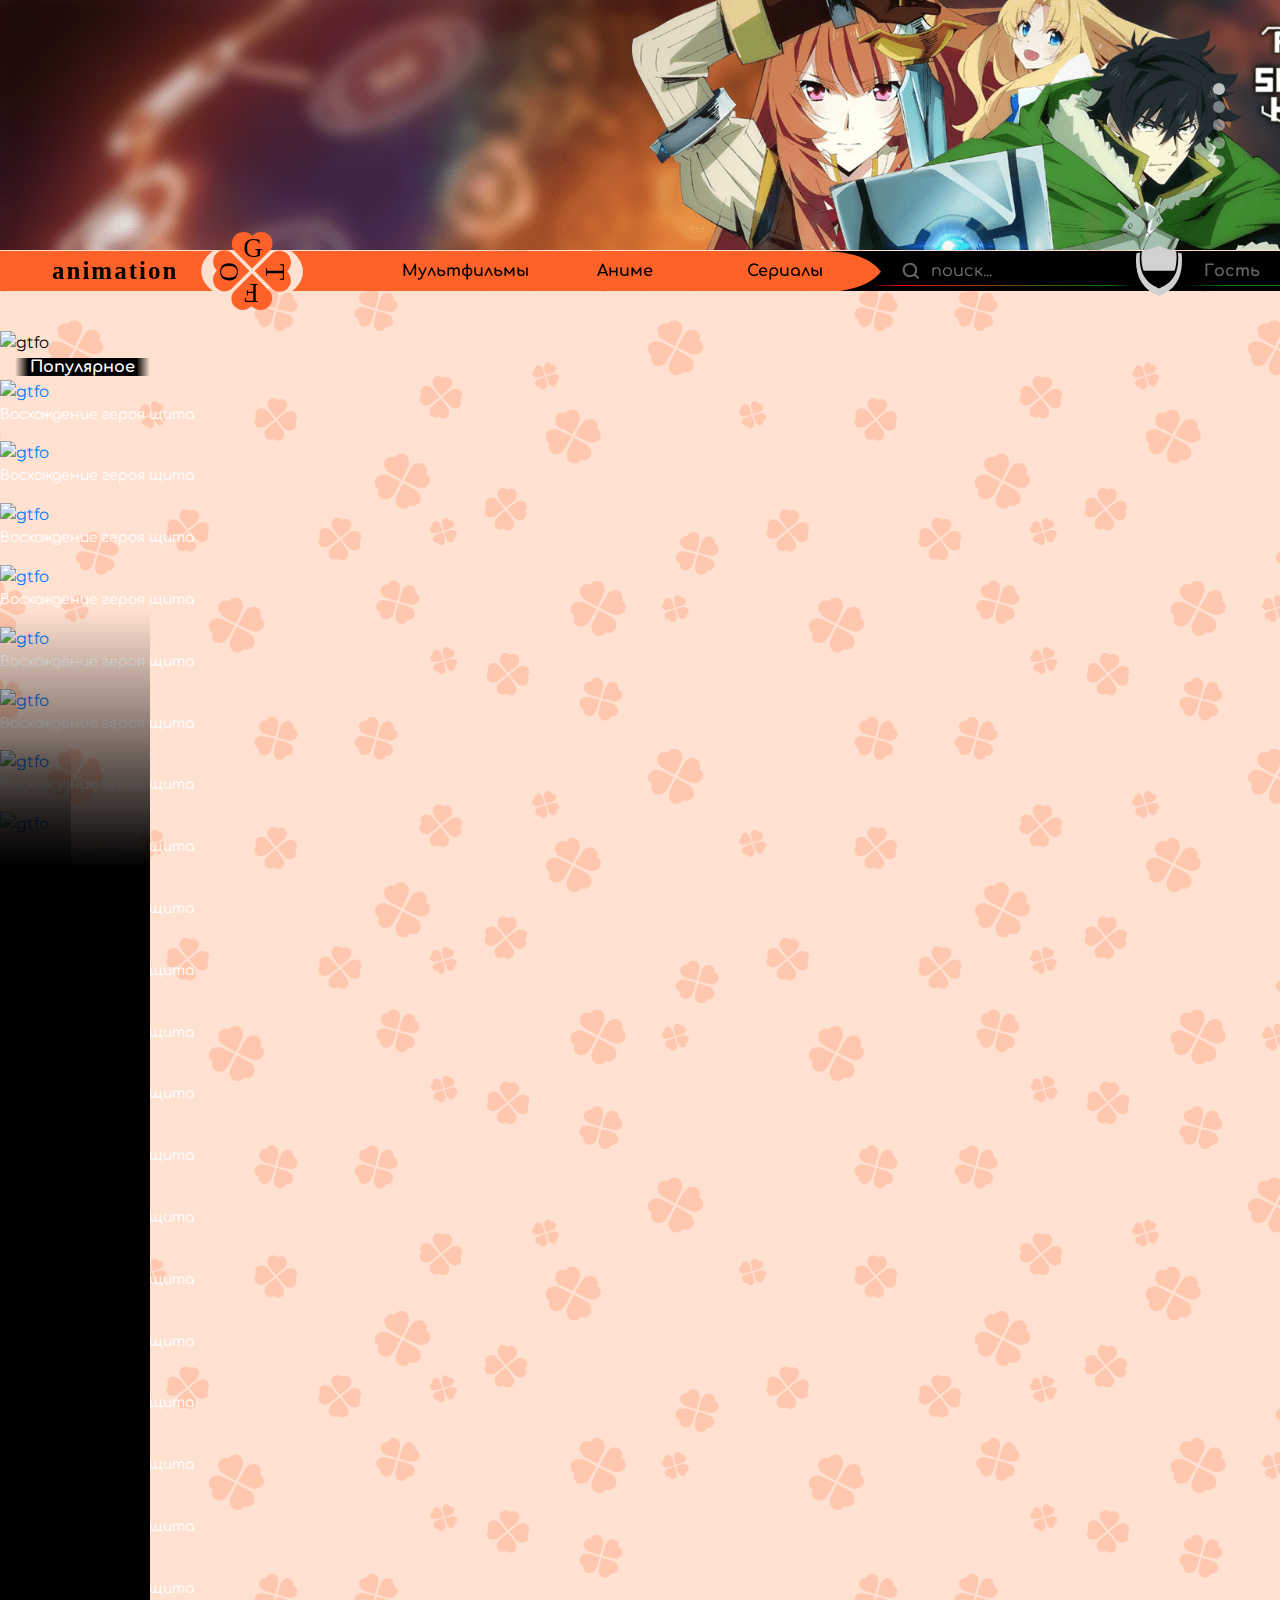
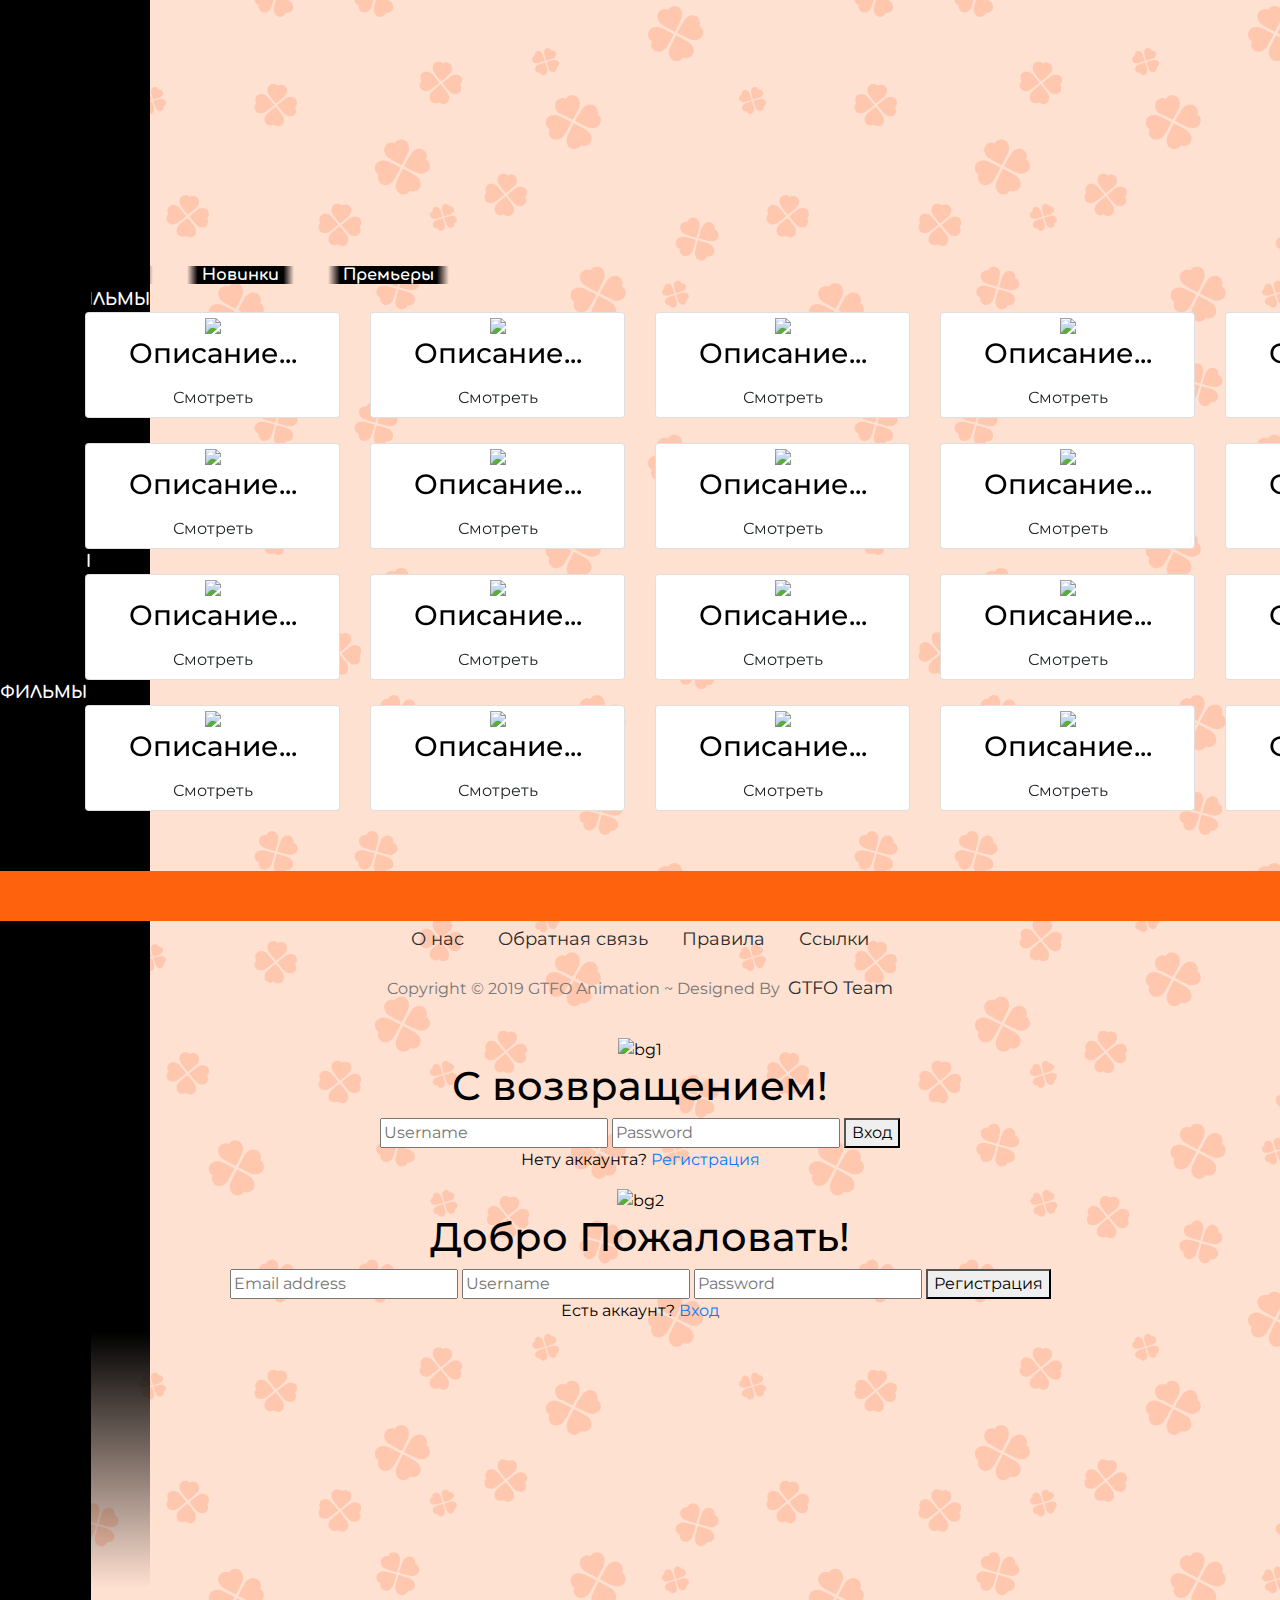
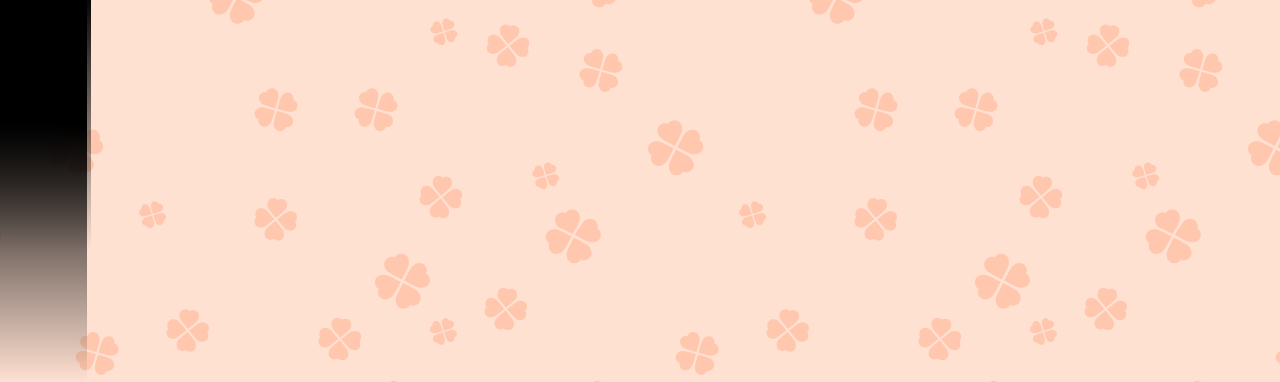
==== commit 39181edd: "Update index.html" ====
--- a/index.html
+++ b/index.html
@@ -4,26 +4,35 @@
 <head>
   <meta charset="utf-8">
   <meta name="viewport" content="width=device-width, initial-scale=1.0, shrink-to-fit=no">
-  <title>getthefuckout</title>
+  <title>getthefunout</title>
+
+  <link rel="stylesheet" type="text/css" link href="https://db.onlinewebfonts.com/c/0d78b12d6be09203d1fbeb76871a369a?family=Century+Gothic" />
+  <link rel="stylesheet" type="text/css" href="https://db.onlinewebfonts.com/c/89d11a443c316da80dcb8f5e1f63c86e?family=Bauhaus+93">
+  <link href="https://fonts.googleapis.com/css?family=Comfortaa:400,700&display=swap" rel="stylesheet">
+  <link href="https://fonts.googleapis.com/css?family=Montserrat:400,800" rel="stylesheet">
+  <link href="http://allfont.ru/allfont.css?fonts=aniron-bold" rel="stylesheet" type="text/css">
+
   <link rel="stylesheet" href="assets/bootstrap/css/bootstrap.min.css">
-  <link rel="stylesheet" href="assets/fonts/font-awesome.min.css">
-  <link rel="stylesheet" href="https://fonts.googleapis.com/css?family=Bungee">
-  <link rel="stylesheet" href="https://fonts.googleapis.com/css?family=Lato">
-  <link rel="stylesheet" href="https://fonts.googleapis.com/css?family=Open+Sans:300,300i,400,400i,600,700,800">
-  <link rel="stylesheet" href="https://fonts.googleapis.com/css?family=Playfair+Display">
+  <link rel="stylesheet" href="assets/css/main_header.css">
+  <link rel="stylesheet" href="assets/css/main-content.css">
   <link rel="stylesheet" href="assets/css/Bold-BS4-Footer-Simple.css">
-  <link rel="stylesheet" href="assets/css/carousel-card.css">
-  <link rel="stylesheet" href="assets/css/content-block.css">
-  <link rel="stylesheet" type="text/css" href="https://db.onlinewebfonts.com/c/0d78b12d6be09203d1fbeb76871a369a?family=Century+Gothic">
-  <link rel="stylesheet" type="text/css" href="https://db.onlinewebfonts.com/c/89d11a443c316da80dcb8f5e1f63c86e?family=Bauhaus+93">
-  <link href="https://fonts.googleapis.com/css?family=Montserrat:400,800" rel="stylesheet">
-  <link href="https://fonts.googleapis.com/css?family=Comfortaa:400,700&display=swap" rel="stylesheet">
-    
-  <link rel="stylesheet" href="assets/css/main_header.css">
+
+
+  <script src="https://kit.fontawesome.com/9feb37905a.js" crossorigin="anonymous"></script>
+
+  <script src="https://cdnjs.cloudflare.com/ajax/libs/jquery/2.1.3/jquery.min.js"></script>
+  <script src="assets/bootstrap/js/bootstrap.min.js"></script>
+
+
+
+
+  <link rel="stylesheet" href="assets/css/login-sign-form.css">
+  <script src="assets/js/login-sign-form.js"></script>
+
 </head>
 
 <style>
-   .link-animation {
+  .link-animation {
     font-family: "Bauhaus 93";
     font-weight: bold;
     font-size: 25px;
@@ -56,11 +65,58 @@
     text-decoration: none !important;
     font-style: normal;
   }
+
+  .video-category a {
+    width: inherit;
+    font-family: "Comfortaa";
+    text-align: center;
+    word-wrap: break-word;
+    font-weight: bold;
+    font-size: 17px;
+    text-transform: uppercase;
+    color: white !important;
+    text-decoration: none !important;
+
+    background-repeat: no-repeat;
+    background-image: linear-gradient(to top, transparent, rgba(0, 0, 0, 1) 10%, rgba(0, 0, 0, 1) 90%, transparent);
+
+    padding-top: 100%;
+    padding-bottom: 100%;
+  }
+
+
+  .info-popular-name a {
+    font-family: "Comfortaa";
+    font-weight: bold;
+    font-size: 16px;
+    color: white !important;
+    text-decoration: none !important;
+    text-align: center;
+
+    background-repeat: no-repeat;
+    background-image: linear-gradient(to left, transparent, rgba(0, 0, 0, 1) 10%, rgba(0, 0, 0, 1) 90%, transparent);
+
+    padding-left: 15px;
+    padding-right: 15px;
+
+    margin-left: 15px;
+    margin-right: 15px;
+  }
+
+  .info-popular-title p {
+    font-family: "Comfortaa";
+    font-weight: normal;
+    font-size: 14px;
+    color: white;
+    text-overflow: ellipsis;
+    white-space: nowrap;
+    overflow: hidden;
+  }
 </style>
 
 <body>
-    <header>
-
+
+  <header>
     <div id="carousel" class="carousel vert slide" data-ride="carousel">
 
       <ol class="carousel-indicators">
@@ -119,7 +175,7 @@
       </div>
 
       <div class="logo">
-        <a href="#"><img src="assets/img/logo.svg" alt="gtfo" /></a>
+        <a href="index.html"><img src="assets/img/logo.svg" alt="gtfo" /></a>
       </div>
       <nav class="navigation">
 
@@ -136,11 +192,14 @@
           <div class="button-category" id="c3">
             <a href="#" class="button-icon">Сериалы</a>
           </div>
+          <div class="button-category" id="c4">
+            <a href="#" class="button-icon">Фильмы</a>
+          </div>
         </div>
         <div class="nav-user">
           <div class="nav-search">
             <a href="#" class="button-search"><img src="assets/img/search.svg" alt="gtfo" /></a>
-            <input placeholder="это поиск..." class="search-line"></input>
+            <input placeholder="поиск..." class="search-line"></input>
           </div>
           <div class="nav-status">
             <div class="button-user">
@@ -157,1577 +216,1077 @@
         </div>
       </nav>
     </div>
-
   </header>
-  
-  <div class="content-block">
-    <div class="content-info">
-      <h2>Я ЗДЕСЬ!
-      <br>туть
-      <br>туть
-      <br>туть</h2>
+
+  <div class="content">
+    <div class="info-content">
+      <div class="info-hello">
+        <img src="assets/img/hello.gif" alt="gtfo">
+      </div>
+      <div class="info-popular">
+        <div class="info-popular-name">
+          <a href="#">Популярное</a>
+        </div>
+        <div class="info-popular-titles">
+          <a href="watch/template.html" class="info-popular-title">
+            <div class="title-img">
+              <img src="assets/img/cover.png" alt="gtfo">
+            </div>
+            <p>Восхождение героя щита</p>
+          </a>
+          <a href="watch/template.html" class="info-popular-title">
+            <div class="title-img">
+              <img src="assets/img/cover.png" alt="gtfo">
+            </div>
+            <p>Восхождение героя щита</p>
+          </a>
+          <a href="watch/template.html" class="info-popular-title">
+            <div class="title-img">
+              <img src="assets/img/cover.png" alt="gtfo">
+            </div>
+            <p>Восхождение героя щита</p>
+          </a>
+          <a href="watch/template.html" class="info-popular-title">
+            <div class="title-img">
+              <img src="assets/img/cover.png" alt="gtfo">
+            </div>
+            <p>Восхождение героя щита</p>
+          </a>
+          <a href="watch/template.html" class="info-popular-title">
+            <div class="title-img">
+              <img src="assets/img/cover.png" alt="gtfo">
+            </div>
+            <p>Восхождение героя щита</p>
+          </a>
+        </div>
+        <div class="info-popular-titles">
+          <a href="watch/template.html" class="info-popular-title">
+            <div class="title-img">
+              <img src="assets/img/cover.png" alt="gtfo">
+            </div>
+            <p>Восхождение героя щита</p>
+          </a>
+          <a href="watch/template.html" class="info-popular-title">
+            <div class="title-img">
+              <img src="assets/img/cover.png" alt="gtfo">
+            </div>
+            <p>Восхождение героя щита</p>
+          </a>
+          <a href="watch/template.html" class="info-popular-title">
+            <div class="title-img">
+              <img src="assets/img/cover.png" alt="gtfo">
+            </div>
+            <p>Восхождение героя щита</p>
+          </a>
+          <a href="watch/template.html" class="info-popular-title">
+            <div class="title-img">
+              <img src="assets/img/cover.png" alt="gtfo">
+            </div>
+            <p>Восхождение героя щита</p>
+          </a>
+          <a href="watch/template.html" class="info-popular-title">
+            <div class="title-img">
+              <img src="assets/img/cover.png" alt="gtfo">
+            </div>
+            <p>Восхождение героя щита</p>
+          </a>
+        </div>
+        <div class="info-popular-titles">
+          <a href="watch/template.html" class="info-popular-title">
+            <div class="title-img">
+              <img src="assets/img/cover.png" alt="gtfo">
+            </div>
+            <p>Восхождение героя щита</p>
+          </a>
+          <a href="watch/template.html" class="info-popular-title">
+            <div class="title-img">
+              <img src="assets/img/cover.png" alt="gtfo">
+            </div>
+            <p>Восхождение героя щита</p>
+          </a>
+          <a href="watch/template.html" class="info-popular-title">
+            <div class="title-img">
+              <img src="assets/img/cover.png" alt="gtfo">
+            </div>
+            <p>Восхождение героя щита</p>
+          </a>
+          <a href="watch/template.html" class="info-popular-title">
+            <div class="title-img">
+              <img src="assets/img/cover.png" alt="gtfo">
+            </div>
+            <p>Восхождение героя щита</p>
+          </a>
+          <a href="watch/template.html" class="info-popular-title">
+            <div class="title-img">
+              <img src="assets/img/cover.png" alt="gtfo">
+            </div>
+            <p>Восхождение героя щита</p>
+          </a>
+        </div>
+        <div class="info-popular-titles">
+          <a href="watch/template.html" class="info-popular-title">
+            <div class="title-img">
+              <img src="assets/img/cover.png" alt="gtfo">
+            </div>
+            <p>Восхождение героя щита</p>
+          </a>
+          <a href="watch/template.html" class="info-popular-title">
+            <div class="title-img">
+              <img src="assets/img/cover.png" alt="gtfo">
+            </div>
+            <p>Восхождение героя щита</p>
+          </a>
+          <a href="watch/template.html" class="info-popular-title">
+            <div class="title-img">
+              <img src="assets/img/cover.png" alt="gtfo">
+            </div>
+            <p>Восхождение героя щита</p>
+          </a>
+          <a href="watch/template.html" class="info-popular-title">
+            <div class="title-img">
+              <img src="assets/img/cover.png" alt="gtfo">
+            </div>
+            <p>Восхождение героя щита</p>
+          </a>
+          <a href="watch/template.html" class="info-popular-title">
+            <div class="title-img">
+              <img src="assets/img/cover.png" alt="gtfo">
+            </div>
+            <p>Восхождение героя щита</p>
+          </a>
+        </div>
+      </div>
     </div>
-    <div class="carousel-block">
-      <div class="row1">
-        <div class="col-md-12">
-          <h2 style="color: rgb(0,0,0); font-size: 50px;">Мультфильмы</h2>
-          <div class="carousel slide" data-ride="carousel" id="carousel-1" data-interval="false">
-            <div class="carousel-inner" role="listbox">
-              <div class="carousel-item active">
-                <ul class="thumbnails row">
-                  <li class="col-sm-2">
-                    <div class="flip-card">
-                      <div class="flip-card-inner">
-                        <div class="flip-card-front">
-                          <img src="./assets/img/cover.png" alt="">
-                        </div>
-                        <div class="flip-card-back blueviolet">
-                          <div class="details">
-                            <h2><a href="index.html">Hello Kirill</a>
-                              <br><span>Some text 1</span>
-                              <br><span>Some text 2</span>
-                            </h2>
-                          </div>
-                        </div>
-                      </div>
-                    </div>
-                    <div class="flip-card-discription">
-                      <h5><a href="index.html">Название</a></h5>
-                    </div>
-                  </li>
-                  <li class="col-sm-2">
-                    <div class="flip-card">
-                      <div class="flip-card-inner">
-                        <div class="flip-card-front">
-                          <img src="./assets/img/cover.png" alt="">
-                        </div>
-                        <div class="flip-card-back blueviolet">
-                          <div class="details">
-                            <h2><a href="index.html">Hello Kirill</a>
-                              <br><span>Some text 1</span>
-                              <br><span>Some text 2</span>
-                            </h2>
-                          </div>
-                        </div>
-                      </div>
-                    </div>
-                    <div class="flip-card-discription">
-                      <h5><a href="index.html">Название</a></h5>
-                    </div>
-                  </li>
-                  <li class="col-sm-2">
-                    <div class="flip-card">
-                      <div class="flip-card-inner">
-                        <div class="flip-card-front">
-                          <img src="./assets/img/cover.png" alt="">
-                        </div>
-                        <div class="flip-card-back blueviolet">
-                          <div class="details">
-                            <h2><a href="index.html">Hello Kirill</a>
-                              <br><span>Some text 1</span>
-                              <br><span>Some text 2</span>
-                            </h2>
-                          </div>
-                        </div>
-                      </div>
-                    </div>
-                    <div class="flip-card-discription">
-                      <h5><a href="index.html">Название</a></h5>
-                    </div>
-                  </li>
-                  <li class="col-sm-2">
-                    <div class="flip-card">
-                      <div class="flip-card-inner">
-                        <div class="flip-card-front">
-                          <img src="./assets/img/cover.png" alt="">
-                        </div>
-                        <div class="flip-card-back blueviolet">
-                          <div class="details">
-                            <h2><a href="index.html">Hello Kirill</a>
-                              <br><span>Some text 1</span>
-                              <br><span>Some text 2</span>
-                            </h2>
-                          </div>
-                        </div>
-                      </div>
-                    </div>
-                    <div class="flip-card-discription">
-                      <h5><a href="index.html">Название</a></h5>
-                    </div>
-                  </li>
-                  <li class="col-sm-2">
-                    <div class="flip-card">
-                      <div class="flip-card-inner">
-                        <div class="flip-card-front">
-                          <img src="./assets/img/cover.png" alt="">
-                        </div>
-                        <div class="flip-card-back blueviolet">
-                          <div class="details">
-                            <h2><a href="index.html">Hello Kirill</a>
-                              <br><span>Some text 1</span>
-                              <br><span>Some text 2</span>
-                            </h2>
-                          </div>
-                        </div>
-                      </div>
-                    </div>
-                    <div class="flip-card-discription">
-                      <h5><a href="index.html">Название</a></h5>
-                    </div>
-                  </li>
-                  <li class="col-sm-2">
-                    <div class="flip-card">
-                      <div class="flip-card-inner">
-                        <div class="flip-card-front">
-                          <img src="./assets/img/cover.png" alt="">
-                        </div>
-                        <div class="flip-card-back blueviolet">
-                          <div class="details">
-                            <h2><a href="index.html">Hello Kirill</a>
-                              <br><span>Some text 1</span>
-                              <br><span>Some text 2</span>
-                            </h2>
-                          </div>
-                        </div>
-                      </div>
-                    </div>
-                    <div class="flip-card-discription">
-                      <h5><a href="index.html">Название</a></h5>
-                    </div>
-                  </li>
-                </ul>
+    <div class="main-content">
+      <div class="studio-content">
+        <div class="studio-butt">
+          <div class="studio-button">
+            <div class="studio-logo">
+              <img class="studio-pic" src="assets/img/adult-swim-2.png" alt="gtfo">
+            </div>
+          </div>
+          <img class="studio-name" src="assets/img/adult-swim.png" alt="gtfo">
+        </div>
+        <div class="studio-butt">
+          <div class="studio-button">
+            <div class="studio-logo">
+              <img class="studio-pic" src="assets/img/adult-swim-2.png" alt="gtfo">
+            </div>
+          </div>
+          <img class="studio-name" src="assets/img/adult-swim.png" alt="gtfo">
+        </div>
+        <div class="studio-butt">
+          <div class="studio-button">
+            <div class="studio-logo">
+              <img class="studio-pic" src="assets/img/adult-swim-2.png" alt="gtfo">
+            </div>
+          </div>
+          <img class="studio-name" src="assets/img/adult-swim.png" alt="gtfo">
+        </div>
+        <div class="studio-butt">
+          <div class="studio-button">
+            <div class="studio-logo">
+              <img class="studio-pic" src="assets/img/adult-swim-2.png" alt="gtfo">
+            </div>
+          </div>
+          <img class="studio-name" src="assets/img/adult-swim.png" alt="gtfo">
+        </div>
+        <div class="studio-butt">
+          <div class="studio-button">
+            <div class="studio-logo">
+              <img class="studio-pic" src="assets/img/adult-swim-2.png" alt="gtfo">
+            </div>
+          </div>
+          <img class="studio-name" src="assets/img/adult-swim.png" alt="gtfo">
+        </div>
+      </div>
+      <div class="info-popular-name">
+        <a href="#">Обновления</a>
+        <a href="#">Новинки</a>
+        <a href="#">Премьеры</a>
+      </div>
+      <div class="video-content">
+        <div class="video-category">
+          <a href="#">Мультфильмы</a>
+        </div>
+        <div id="carousel-card-1" class="carousel-card carousel slide" data-ride="carousel" data-interval="false">
+          <div class="carousel-inner" role="listbox">
+            <div class="carousel-item active">
+              <div class="container">
+                <div class="my-row row flex-nowrap">
+                  <div class="col-sm-3">
+                    <div class="flip">
+                      <div class="card">
+                        <div class="face front">
+                          <div class="inner">
+                            <img src="assets/img/cover.png">
+                          </div>
+                        </div>
+                        <div class="face back">
+                          <div class="inner text-center">
+                            <h3>Описание...</h3>
+                            <form action="watch/template.html"><button type="submit" class="btn btn-default">Смотреть</button></form>
+                          </div>
+                        </div>
+                      </div>
+                    </div>
+                  </div>
+                  <div class="col-sm-3">
+                    <div class="flip">
+                      <div class="card">
+                        <div class="face front">
+                          <div class="inner">
+                            <img src="assets/img/cover.png">
+                          </div>
+                        </div>
+                        <div class="face back">
+                          <div class="inner text-center">
+                            <h3>Описание...</h3>
+                            <form action="watch/template.html"><button type="submit" class="btn btn-default">Смотреть</button></form>
+                          </div>
+                        </div>
+                      </div>
+                    </div>
+                  </div>
+                  <div class="col-sm-3">
+                    <div class="flip">
+                      <div class="card">
+                        <div class="face front">
+                          <div class="inner">
+                            <img src="assets/img/cover.png">
+                          </div>
+                        </div>
+                        <div class="face back">
+                          <div class="inner text-center">
+                            <h3>Описание...</h3>
+                            <form action="watch/template.html"><button type="submit" class="btn btn-default">Смотреть</button></form>
+                          </div>
+                        </div>
+                      </div>
+                    </div>
+                  </div>
+                  <div class="col-sm-3">
+                    <div class="flip">
+                      <div class="card">
+                        <div class="face front">
+                          <div class="inner">
+                            <img src="assets/img/cover.png">
+                          </div>
+                        </div>
+                        <div class="face back">
+                          <div class="inner text-center">
+                            <h3>Описание...</h3>
+                            <form action="watch/template.html"><button type="submit" class="btn btn-default">Смотреть</button></form>
+                          </div>
+                        </div>
+                      </div>
+                    </div>
+                  </div>
+                  <div class="col-sm-3">
+                    <div class="flip">
+                      <div class="card">
+                        <div class="face front">
+                          <div class="inner">
+                            <img src="assets/img/cover.png">
+                          </div>
+                        </div>
+                        <div class="face back">
+                          <div class="inner text-center">
+                            <h3>Описание...</h3>
+                            <form action="watch/template.html"><button type="submit" class="btn btn-default">Смотреть</button></form>
+                          </div>
+                        </div>
+                      </div>
+                    </div>
+                  </div>
+                </div>
               </div>
-              <div class="carousel-item">
-                <ul class="thumbnails row">
-                  <li class="col-sm-2">
-                    <div class="flip-card">
-                      <div class="flip-card-inner">
-                        <div class="flip-card-front">
-                          <img src="./assets/img/cover.png" alt="">
-                        </div>
-                        <div class="flip-card-back blueviolet">
-                          <div class="details">
-                            <h2><a href="index.html">Hello Kirill</a>
-                              <br><span>Some text 1</span>
-                              <br><span>Some text 2</span>
-                            </h2>
-                          </div>
-                        </div>
-                      </div>
-                    </div>
-                    <div class="flip-card-discription">
-                      <h5><a href="index.html">Название</a></h5>
-                    </div>
-                  </li>
-                  <li class="col-sm-2">
-                    <div class="flip-card">
-                      <div class="flip-card-inner">
-                        <div class="flip-card-front">
-                          <img src="./assets/img/cover.png" alt="">
-                        </div>
-                        <div class="flip-card-back blueviolet">
-                          <div class="details">
-                            <h2><a href="index.html">Hello Kirill</a>
-                              <br><span>Some text 1</span>
-                              <br><span>Some text 2</span>
-                            </h2>
-                          </div>
-                        </div>
-                      </div>
-                    </div>
-                    <div class="flip-card-discription">
-                      <h5><a href="index.html">Название</a></h5>
-                    </div>
-                  </li>
-                  <li class="col-sm-2">
-                    <div class="flip-card">
-                      <div class="flip-card-inner">
-                        <div class="flip-card-front">
-                          <img src="./assets/img/cover.png" alt="">
-                        </div>
-                        <div class="flip-card-back blueviolet">
-                          <div class="details">
-                            <h2><a href="index.html">Hello Kirill</a>
-                              <br><span>Some text 1</span>
-                              <br><span>Some text 2</span>
-                            </h2>
-                          </div>
-                        </div>
-                      </div>
-                    </div>
-                    <div class="flip-card-discription">
-                      <h5><a href="index.html">Название</a></h5>
-                    </div>
-                  </li>
-                  <li class="col-sm-2">
-                    <div class="flip-card">
-                      <div class="flip-card-inner">
-                        <div class="flip-card-front">
-                          <img src="./assets/img/cover.png" alt="">
-                        </div>
-                        <div class="flip-card-back blueviolet">
-                          <div class="details">
-                            <h2><a href="index.html">Hello Kirill</a>
-                              <br><span>Some text 1</span>
-                              <br><span>Some text 2</span>
-                            </h2>
-                          </div>
-                        </div>
-                      </div>
-                    </div>
-                    <div class="flip-card-discription">
-                      <h5><a href="index.html">Название</a></h5>
-                    </div>
-                  </li>
-                  <li class="col-sm-2">
-                    <div class="flip-card">
-                      <div class="flip-card-inner">
-                        <div class="flip-card-front">
-                          <img src="./assets/img/cover.png" alt="">
-                        </div>
-                        <div class="flip-card-back blueviolet">
-                          <div class="details">
-                            <h2><a href="index.html">Hello Kirill</a>
-                              <br><span>Some text 1</span>
-                              <br><span>Some text 2</span>
-                            </h2>
-                          </div>
-                        </div>
-                      </div>
-                    </div>
-                    <div class="flip-card-discription">
-                      <h5><a href="index.html">Название</a></h5>
-                    </div>
-                  </li>
-                  <li class="col-sm-2">
-                    <div class="flip-card">
-                      <div class="flip-card-inner">
-                        <div class="flip-card-front">
-                          <img src="./assets/img/cover.png" alt="">
-                        </div>
-                        <div class="flip-card-back blueviolet">
-                          <div class="details">
-                            <h2><a href="index.html">Hello Kirill</a>
-                              <br><span>Some text 1</span>
-                              <br><span>Some text 2</span>
-                            </h2>
-                          </div>
-                        </div>
-                      </div>
-                    </div>
-                    <div class="flip-card-discription">
-                      <h5><a href="index.html">Название</a></h5>
-                    </div>
-                  </li>
-                </ul>
+
+
+
+            </div>
+            <div class="carousel-item">
+              <div class="container">
+                <div class="my-row row flex-nowrap">
+                  <div class="col-sm-3">
+                    <div class="flip">
+                      <div class="card">
+                        <div class="face front">
+                          <div class="inner">
+                            <img src="assets/img/cover.png">
+                          </div>
+                        </div>
+                        <div class="face back">
+                          <div class="inner text-center">
+                            <h3>Описание...</h3>
+                            <form action="watch/template.html"><button type="submit" class="btn btn-default">Смотреть</button></form>
+                          </div>
+                        </div>
+                      </div>
+                    </div>
+                  </div>
+                  <div class="col-sm-3">
+                    <div class="flip">
+                      <div class="card">
+                        <div class="face front">
+                          <div class="inner">
+                            <img src="assets/img/cover.png">
+                          </div>
+                        </div>
+                        <div class="face back">
+                          <div class="inner text-center">
+                            <h3>Описание...</h3>
+                            <form action="watch/template.html"><button type="submit" class="btn btn-default">Смотреть</button></form>
+                          </div>
+                        </div>
+                      </div>
+                    </div>
+                  </div>
+                  <div class="col-sm-3">
+                    <div class="flip">
+                      <div class="card">
+                        <div class="face front">
+                          <div class="inner">
+                            <img src="assets/img/cover.png">
+                          </div>
+                        </div>
+                        <div class="face back">
+                          <div class="inner text-center">
+                            <h3>Описание...</h3>
+                            <form action="watch/template.html"><button type="submit" class="btn btn-default">Смотреть</button></form>
+                          </div>
+                        </div>
+                      </div>
+                    </div>
+                  </div>
+                  <div class="col-sm-3">
+                    <div class="flip">
+                      <div class="card">
+                        <div class="face front">
+                          <div class="inner">
+                            <img src="assets/img/cover.png">
+                          </div>
+                        </div>
+                        <div class="face back">
+                          <div class="inner text-center">
+                            <h3>Описание...</h3>
+                            <form action="watch/template.html"><button type="submit" class="btn btn-default">Смотреть</button></form>
+                          </div>
+                        </div>
+                      </div>
+                    </div>
+                  </div>
+                  <div class="col-sm-3">
+                    <div class="flip">
+                      <div class="card">
+                        <div class="face front">
+                          <div class="inner">
+                            <img src="assets/img/cover.png">
+                          </div>
+                        </div>
+                        <div class="face back">
+                          <div class="inner text-center">
+                            <h3>Описание...</h3>
+                            <form action="watch/template.html"><button type="submit" class="btn btn-default">Смотреть</button></form>
+                          </div>
+                        </div>
+                      </div>
+                    </div>
+                  </div>
+                </div>
               </div>
-              <div class="carousel-item">
-                <ul class="thumbnails row">
-                  <li class="col-sm-2">
-                    <div class="flip-card">
-                      <div class="flip-card-inner">
-                        <div class="flip-card-front">
-                          <img src="./assets/img/cover.png" alt="">
-                        </div>
-                        <div class="flip-card-back blueviolet">
-                          <div class="details">
-                            <h2><a href="index.html">Hello Kirill</a>
-                              <br><span>Some text 1</span>
-                              <br><span>Some text 2</span>
-                            </h2>
-                          </div>
-                        </div>
-                      </div>
-                    </div>
-                    <div class="flip-card-discription">
-                      <h5><a href="index.html">Название</a></h5>
-                    </div>
-                  </li>
-                  <li class="col-sm-2">
-                    <div class="flip-card">
-                      <div class="flip-card-inner">
-                        <div class="flip-card-front">
-                          <img src="./assets/img/cover.png" alt="">
-                        </div>
-                        <div class="flip-card-back blueviolet">
-                          <div class="details">
-                            <h2><a href="index.html">Hello Kirill</a>
-                              <br><span>Some text 1</span>
-                              <br><span>Some text 2</span>
-                            </h2>
-                          </div>
-                        </div>
-                      </div>
-                    </div>
-                    <div class="flip-card-discription">
-                      <h5><a href="index.html">Название</a></h5>
-                    </div>
-                  </li>
-                  <li class="col-sm-2">
-                    <div class="flip-card">
-                      <div class="flip-card-inner">
-                        <div class="flip-card-front">
-                          <img src="./assets/img/cover.png" alt="">
-                        </div>
-                        <div class="flip-card-back blueviolet">
-                          <div class="details">
-                            <h2><a href="index.html">Hello Kirill</a>
-                              <br><span>Some text 1</span>
-                              <br><span>Some text 2</span>
-                            </h2>
-                          </div>
-                        </div>
-                      </div>
-                    </div>
-                    <div class="flip-card-discription">
-                      <h5><a href="index.html">Название</a></h5>
-                    </div>
-                  </li>
-                  <li class="col-sm-2">
-                    <div class="flip-card">
-                      <div class="flip-card-inner">
-                        <div class="flip-card-front">
-                          <img src="./assets/img/cover.png" alt="">
-                        </div>
-                        <div class="flip-card-back blueviolet">
-                          <div class="details">
-                            <h2><a href="index.html">Hello Kirill</a>
-                              <br><span>Some text 1</span>
-                              <br><span>Some text 2</span>
-                            </h2>
-                          </div>
-                        </div>
-                      </div>
-                    </div>
-                    <div class="flip-card-discription">
-                      <h5><a href="index.html">Название</a></h5>
-                    </div>
-                  </li>
-                  <li class="col-sm-2">
-                    <div class="flip-card">
-                      <div class="flip-card-inner">
-                        <div class="flip-card-front">
-                          <img src="./assets/img/cover.png" alt="">
-                        </div>
-                        <div class="flip-card-back blueviolet">
-                          <div class="details">
-                            <h2><a href="index.html">Hello Kirill</a>
-                              <br><span>Some text 1</span>
-                              <br><span>Some text 2</span>
-                            </h2>
-                          </div>
-                        </div>
-                      </div>
-                    </div>
-                    <div class="flip-card-discription">
-                      <h5><a href="index.html">Название</a></h5>
-                    </div>
-                  </li>
-                  <li class="col-sm-2">
-                    <div class="flip-card">
-                      <div class="flip-card-inner">
-                        <div class="flip-card-front">
-                          <img src="./assets/img/cover.png" alt="">
-                        </div>
-                        <div class="flip-card-back blueviolet">
-                          <div class="details">
-                            <h2><a href="index.html">Hello Kirill</a>
-                              <br><span>Some text 1</span>
-                              <br><span>Some text 2</span>
-                            </h2>
-                          </div>
-                        </div>
-                      </div>
-                    </div>
-                    <div class="flip-card-discription">
-                      <h5><a href="index.html">Название</a></h5>
-                    </div>
-                  </li>
-                </ul>
+            </div>
+
+            <div>
+              <a class="carousel-control-prev" href="#carousel-card-1" role="button" data-slide="prev">
+                <i class="fa fa-chevron-left"></i>
+                <span class="sr-only">Previous</span>
+              </a>
+              <a class="carousel-control-next" href="#carousel-card-1" role="button" data-slide="next">
+                <i class="fa fa-chevron-right"></i>
+                <span class="sr-only">Next</span>
+              </a>
+            </div>
+
+          </div>
+
+        </div>
+      </div>
+      <div class="video-content">
+        <div class="video-category">
+          <a href="#">Аниме</a>
+        </div>
+        <div id="carousel-card-2" class="carousel-card carousel slide" data-ride="carousel" data-interval="false">
+          <div class="carousel-inner" role="listbox">
+            <div class="carousel-item active">
+              <div class="container">
+                <div class="my-row row flex-nowrap">
+                  <div class="col-sm-3">
+                    <div class="flip">
+                      <div class="card">
+                        <div class="face front">
+                          <div class="inner">
+                            <img src="assets/img/cover.png">
+                          </div>
+                        </div>
+                        <div class="face back">
+                          <div class="inner text-center">
+                            <h3>Описание...</h3>
+                            <form action="watch/template.html"><button type="submit" class="btn btn-default">Смотреть</button></form>
+                          </div>
+                        </div>
+                      </div>
+                    </div>
+                  </div>
+                  <div class="col-sm-3">
+                    <div class="flip">
+                      <div class="card">
+                        <div class="face front">
+                          <div class="inner">
+                            <img src="assets/img/cover.png">
+                          </div>
+                        </div>
+                        <div class="face back">
+                          <div class="inner text-center">
+                            <h3>Описание...</h3>
+                            <form action="watch/template.html"><button type="submit" class="btn btn-default">Смотреть</button></form>
+                          </div>
+                        </div>
+                      </div>
+                    </div>
+                  </div>
+                  <div class="col-sm-3">
+                    <div class="flip">
+                      <div class="card">
+                        <div class="face front">
+                          <div class="inner">
+                            <img src="assets/img/cover.png">
+                          </div>
+                        </div>
+                        <div class="face back">
+                          <div class="inner text-center">
+                            <h3>Описание...</h3>
+                            <form action="watch/template.html"><button type="submit" class="btn btn-default">Смотреть</button></form>
+                          </div>
+                        </div>
+                      </div>
+                    </div>
+                  </div>
+                  <div class="col-sm-3">
+                    <div class="flip">
+                      <div class="card">
+                        <div class="face front">
+                          <div class="inner">
+                            <img src="assets/img/cover.png">
+                          </div>
+                        </div>
+                        <div class="face back">
+                          <div class="inner text-center">
+                            <h3>Описание...</h3>
+                            <form action="watch/template.html"><button type="submit" class="btn btn-default">Смотреть</button></form>
+                          </div>
+                        </div>
+                      </div>
+                    </div>
+                  </div>
+                  <div class="col-sm-3">
+                    <div class="flip">
+                      <div class="card">
+                        <div class="face front">
+                          <div class="inner">
+                            <img src="assets/img/cover.png">
+                          </div>
+                        </div>
+                        <div class="face back">
+                          <div class="inner text-center">
+                            <h3>Описание...</h3>
+                            <form action="watch/template.html"><button type="submit" class="btn btn-default">Смотреть</button></form>
+                          </div>
+                        </div>
+                      </div>
+                    </div>
+                  </div>
+                </div>
               </div>
-            </div>
-            <div><a class="carousel-control-prev" href="#carousel-1" role="button" data-slide="prev"><i class="fa fa-chevron-left"></i><span class="sr-only">Previous</span></a><a class="carousel-control-next" href="#carousel-1" role="button"
-                                                                                                                                                                                   data-slide="next"><i class="fa fa-chevron-right"></i><span class="sr-only">Next</span></a></div>
-          </div>
-        </div>
-      </div>
-      <div class="row1">
-        <div class="col-md-12">
-          <h2 style="color: rgb(0,0,0); font-size: 50px;">Аниме</h2>
-          <div class="carousel slide" data-ride="carousel" id="carousel-2" data-interval="false">
-            <div class="carousel-inner" role="listbox">
-              <div class="carousel-item active">
-                <ul class="thumbnails row">
-                  <li class="col-sm-2">
-                    <div class="flip-card">
-                      <div class="flip-card-inner">
-                        <div class="flip-card-front">
-                          <img src="./assets/img/cover.png" alt="">
-                        </div>
-                        <div class="flip-card-back red">
-                          <div class="details">
-                            <h2><a href="index.html">Hello Kirill</a>
-                              <br><span>Some text 1</span>
-                              <br><span>Some text 2</span>
-                            </h2>
-                          </div>
-                        </div>
-                      </div>
-                    </div>
-                    <div class="flip-card-discription">
-                      <h5><a href="index.html">Название</a></h5>
-                    </div>
-                  </li>
-                  <li class="col-sm-2">
-                    <div class="flip-card">
-                      <div class="flip-card-inner">
-                        <div class="flip-card-front">
-                          <img src="./assets/img/cover.png" alt="">
-                        </div>
-                        <div class="flip-card-back red">
-                          <div class="details">
-                            <h2><a href="index.html">Hello Kirill</a>
-                              <br><span>Some text 1</span>
-                              <br><span>Some text 2</span>
-                            </h2>
-                          </div>
-                        </div>
-                      </div>
-                    </div>
-                    <div class="flip-card-discription">
-                      <h5><a href="index.html">Название</a></h5>
-                    </div>
-                  </li>
-                  <li class="col-sm-2">
-                    <div class="flip-card">
-                      <div class="flip-card-inner">
-                        <div class="flip-card-front">
-                          <img src="./assets/img/cover.png" alt="">
-                        </div>
-                        <div class="flip-card-back red">
-                          <div class="details">
-                            <h2><a href="index.html">Hello Kirill</a>
-                              <br><span>Some text 1</span>
-                              <br><span>Some text 2</span>
-                            </h2>
-                          </div>
-                        </div>
-                      </div>
-                    </div>
-                    <div class="flip-card-discription">
-                      <h5><a href="index.html">Название</a></h5>
-                    </div>
-                  </li>
-                  <li class="col-sm-2">
-                    <div class="flip-card">
-                      <div class="flip-card-inner">
-                        <div class="flip-card-front">
-                          <img src="./assets/img/cover.png" alt="">
-                        </div>
-                        <div class="flip-card-back red">
-                          <div class="details">
-                            <h2><a href="index.html">Hello Kirill</a>
-                              <br><span>Some text 1</span>
-                              <br><span>Some text 2</span>
-                            </h2>
-                          </div>
-                        </div>
-                      </div>
-                    </div>
-                    <div class="flip-card-discription">
-                      <h5><a href="index.html">Название</a></h5>
-                    </div>
-                  </li>
-                  <li class="col-sm-2">
-                    <div class="flip-card">
-                      <div class="flip-card-inner">
-                        <div class="flip-card-front">
-                          <img src="./assets/img/cover.png" alt="">
-                        </div>
-                        <div class="flip-card-back red">
-                          <div class="details">
-                            <h2><a href="index.html">Hello Kirill</a>
-                              <br><span>Some text 1</span>
-                              <br><span>Some text 2</span>
-                            </h2>
-                          </div>
-                        </div>
-                      </div>
-                    </div>
-                    <div class="flip-card-discription">
-                      <h5><a href="index.html">Название</a></h5>
-                    </div>
-                  </li>
-                  <li class="col-sm-2">
-                    <div class="flip-card">
-                      <div class="flip-card-inner">
-                        <div class="flip-card-front">
-                          <img src="./assets/img/cover.png" alt="">
-                        </div>
-                        <div class="flip-card-back red">
-                          <div class="details">
-                            <h2><a href="index.html">Hello Kirill</a>
-                              <br><span>Some text 1</span>
-                              <br><span>Some text 2</span>
-                            </h2>
-                          </div>
-                        </div>
-                      </div>
-                    </div>
-                    <div class="flip-card-discription">
-                      <h5><a href="index.html">Название</a></h5>
-                    </div>
-                  </li>
-                </ul>
+
+
+
+            </div>
+            <div class="carousel-item">
+              <div class="container">
+                <div class="my-row row flex-nowrap">
+                  <div class="col-sm-3">
+                    <div class="flip">
+                      <div class="card">
+                        <div class="face front">
+                          <div class="inner">
+                            <img src="assets/img/cover.png">
+                          </div>
+                        </div>
+                        <div class="face back">
+                          <div class="inner text-center">
+                            <h3>Описание...</h3>
+                            <form action="watch/template.html"><button type="submit" class="btn btn-default">Смотреть</button></form>
+                          </div>
+                        </div>
+                      </div>
+                    </div>
+                  </div>
+                  <div class="col-sm-3">
+                    <div class="flip">
+                      <div class="card">
+                        <div class="face front">
+                          <div class="inner">
+                            <img src="assets/img/cover.png">
+                          </div>
+                        </div>
+                        <div class="face back">
+                          <div class="inner text-center">
+                            <h3>Описание...</h3>
+                            <form action="watch/template.html"><button type="submit" class="btn btn-default">Смотреть</button></form>
+                          </div>
+                        </div>
+                      </div>
+                    </div>
+                  </div>
+                  <div class="col-sm-3">
+                    <div class="flip">
+                      <div class="card">
+                        <div class="face front">
+                          <div class="inner">
+                            <img src="assets/img/cover.png">
+                          </div>
+                        </div>
+                        <div class="face back">
+                          <div class="inner text-center">
+                            <h3>Описание...</h3>
+                            <form action="watch/template.html"><button type="submit" class="btn btn-default">Смотреть</button></form>
+                          </div>
+                        </div>
+                      </div>
+                    </div>
+                  </div>
+                  <div class="col-sm-3">
+                    <div class="flip">
+                      <div class="card">
+                        <div class="face front">
+                          <div class="inner">
+                            <img src="assets/img/cover.png">
+                          </div>
+                        </div>
+                        <div class="face back">
+                          <div class="inner text-center">
+                            <h3>Описание...</h3>
+                            <form action="watch/template.html"><button type="submit" class="btn btn-default">Смотреть</button></form>
+                          </div>
+                        </div>
+                      </div>
+                    </div>
+                  </div>
+                  <div class="col-sm-3">
+                    <div class="flip">
+                      <div class="card">
+                        <div class="face front">
+                          <div class="inner">
+                            <img src="assets/img/cover.png">
+                          </div>
+                        </div>
+                        <div class="face back">
+                          <div class="inner text-center">
+                            <h3>Описание...</h3>
+                            <form action="watch/template.html"><button type="submit" class="btn btn-default">Смотреть</button></form>
+                          </div>
+                        </div>
+                      </div>
+                    </div>
+                  </div>
+                </div>
               </div>
-              <div class="carousel-item">
-                <ul class="thumbnails row">
-                  <li class="col-sm-2">
-                    <div class="flip-card">
-                      <div class="flip-card-inner">
-                        <div class="flip-card-front">
-                          <img src="./assets/img/cover.png" alt="">
-                        </div>
-                        <div class="flip-card-back red">
-                          <div class="details">
-                            <h2><a href="index.html">Hello Kirill</a>
-                              <br><span>Some text 1</span>
-                              <br><span>Some text 2</span>
-                            </h2>
-                          </div>
-                        </div>
-                      </div>
-                    </div>
-                    <div class="flip-card-discription">
-                      <h5><a href="index.html">Название</a></h5>
-                    </div>
-                  </li>
-                  <li class="col-sm-2">
-                    <div class="flip-card">
-                      <div class="flip-card-inner">
-                        <div class="flip-card-front">
-                          <img src="./assets/img/cover.png" alt="">
-                        </div>
-                        <div class="flip-card-back red">
-                          <div class="details">
-                            <h2><a href="index.html">Hello Kirill</a>
-                              <br><span>Some text 1</span>
-                              <br><span>Some text 2</span>
-                            </h2>
-                          </div>
-                        </div>
-                      </div>
-                    </div>
-                    <div class="flip-card-discription">
-                      <h5><a href="index.html">Название</a></h5>
-                    </div>
-                  </li>
-                  <li class="col-sm-2">
-                    <div class="flip-card">
-                      <div class="flip-card-inner">
-                        <div class="flip-card-front">
-                          <img src="./assets/img/cover.png" alt="">
-                        </div>
-                        <div class="flip-card-back red">
-                          <div class="details">
-                            <h2><a href="index.html">Hello Kirill</a>
-                              <br><span>Some text 1</span>
-                              <br><span>Some text 2</span>
-                            </h2>
-                          </div>
-                        </div>
-                      </div>
-                    </div>
-                    <div class="flip-card-discription">
-                      <h5><a href="index.html">Название</a></h5>
-                    </div>
-                  </li>
-                  <li class="col-sm-2">
-                    <div class="flip-card">
-                      <div class="flip-card-inner">
-                        <div class="flip-card-front">
-                          <img src="./assets/img/cover.png" alt="">
-                        </div>
-                        <div class="flip-card-back red">
-                          <div class="details">
-                            <h2><a href="index.html">Hello Kirill</a>
-                              <br><span>Some text 1</span>
-                              <br><span>Some text 2</span>
-                            </h2>
-                          </div>
-                        </div>
-                      </div>
-                    </div>
-                    <div class="flip-card-discription">
-                      <h5><a href="index.html">Название</a></h5>
-                    </div>
-                  </li>
-                  <li class="col-sm-2">
-                    <div class="flip-card">
-                      <div class="flip-card-inner">
-                        <div class="flip-card-front">
-                          <img src="./assets/img/cover.png" alt="">
-                        </div>
-                        <div class="flip-card-back red">
-                          <div class="details">
-                            <h2><a href="index.html">Hello Kirill</a>
-                              <br><span>Some text 1</span>
-                              <br><span>Some text 2</span>
-                            </h2>
-                          </div>
-                        </div>
-                      </div>
-                    </div>
-                    <div class="flip-card-discription">
-                      <h5><a href="index.html">Название</a></h5>
-                    </div>
-                  </li>
-                  <li class="col-sm-2">
-                    <div class="flip-card">
-                      <div class="flip-card-inner">
-                        <div class="flip-card-front">
-                          <img src="./assets/img/cover.png" alt="">
-                        </div>
-                        <div class="flip-card-back red">
-                          <div class="details">
-                            <h2><a href="index.html">Hello Kirill</a>
-                              <br><span>Some text 1</span>
-                              <br><span>Some text 2</span>
-                            </h2>
-                          </div>
-                        </div>
-                      </div>
-                    </div>
-                    <div class="flip-card-discription">
-                      <h5><a href="index.html">Название</a></h5>
-                    </div>
-                  </li>
-                </ul>
+            </div>
+
+            <div>
+              <a class="carousel-control-prev" href="#carousel-card-2" role="button" data-slide="prev">
+                <i class="fa fa-chevron-left"></i>
+                <span class="sr-only">Previous</span>
+              </a>
+              <a class="carousel-control-next" href="#carousel-card-2" role="button" data-slide="next">
+                <i class="fa fa-chevron-right"></i>
+                <span class="sr-only">Next</span>
+              </a>
+            </div>
+
+          </div>
+
+        </div>
+      </div>
+      <div class="video-content">
+        <div class="video-category">
+          <a href="#">Сериалы</a>
+        </div>
+        <div id="carousel-card-3" class="carousel-card carousel slide" data-ride="carousel" data-interval="false">
+          <div class="carousel-inner" role="listbox">
+            <div class="carousel-item active">
+              <div class="container">
+                <div class="my-row row flex-nowrap">
+                  <div class="col-sm-3">
+                    <div class="flip">
+                      <div class="card">
+                        <div class="face front">
+                          <div class="inner">
+                            <img src="assets/img/cover.png">
+                          </div>
+                        </div>
+                        <div class="face back">
+                          <div class="inner text-center">
+                            <h3>Описание...</h3>
+                            <form action="watch/template.html"><button type="submit" class="btn btn-default">Смотреть</button></form>
+                          </div>
+                        </div>
+                      </div>
+                    </div>
+                  </div>
+                  <div class="col-sm-3">
+                    <div class="flip">
+                      <div class="card">
+                        <div class="face front">
+                          <div class="inner">
+                            <img src="assets/img/cover.png">
+                          </div>
+                        </div>
+                        <div class="face back">
+                          <div class="inner text-center">
+                            <h3>Описание...</h3>
+                            <form action="watch/template.html"><button type="submit" class="btn btn-default">Смотреть</button></form>
+                          </div>
+                        </div>
+                      </div>
+                    </div>
+                  </div>
+                  <div class="col-sm-3">
+                    <div class="flip">
+                      <div class="card">
+                        <div class="face front">
+                          <div class="inner">
+                            <img src="assets/img/cover.png">
+                          </div>
+                        </div>
+                        <div class="face back">
+                          <div class="inner text-center">
+                            <h3>Описание...</h3>
+                            <form action="watch/template.html"><button type="submit" class="btn btn-default">Смотреть</button></form>
+                          </div>
+                        </div>
+                      </div>
+                    </div>
+                  </div>
+                  <div class="col-sm-3">
+                    <div class="flip">
+                      <div class="card">
+                        <div class="face front">
+                          <div class="inner">
+                            <img src="assets/img/cover.png">
+                          </div>
+                        </div>
+                        <div class="face back">
+                          <div class="inner text-center">
+                            <h3>Описание...</h3>
+                            <form action="watch/template.html"><button type="submit" class="btn btn-default">Смотреть</button></form>
+                          </div>
+                        </div>
+                      </div>
+                    </div>
+                  </div>
+                  <div class="col-sm-3">
+                    <div class="flip">
+                      <div class="card">
+                        <div class="face front">
+                          <div class="inner">
+                            <img src="assets/img/cover.png">
+                          </div>
+                        </div>
+                        <div class="face back">
+                          <div class="inner text-center">
+                            <h3>Описание...</h3>
+                            <form action="watch/template.html"><button type="submit" class="btn btn-default">Смотреть</button></form>
+                          </div>
+                        </div>
+                      </div>
+                    </div>
+                  </div>
+                </div>
               </div>
-              <div class="carousel-item">
-                <ul class="thumbnails row">
-                  <li class="col-sm-2">
-                    <div class="flip-card">
-                      <div class="flip-card-inner">
-                        <div class="flip-card-front">
-                          <img src="./assets/img/cover.png" alt="">
-                        </div>
-                        <div class="flip-card-back red">
-                          <div class="details">
-                            <h2><a href="index.html">Hello Kirill</a>
-                              <br><span>Some text 1</span>
-                              <br><span>Some text 2</span>
-                            </h2>
-                          </div>
-                        </div>
-                      </div>
-                    </div>
-                    <div class="flip-card-discription">
-                      <h5><a href="index.html">Название</a></h5>
-                    </div>
-                  </li>
-                  <li class="col-sm-2">
-                    <div class="flip-card">
-                      <div class="flip-card-inner">
-                        <div class="flip-card-front">
-                          <img src="./assets/img/cover.png" alt="">
-                        </div>
-                        <div class="flip-card-back red">
-                          <div class="details">
-                            <h2><a href="index.html">Hello Kirill</a>
-                              <br><span>Some text 1</span>
-                              <br><span>Some text 2</span>
-                            </h2>
-                          </div>
-                        </div>
-                      </div>
-                    </div>
-                    <div class="flip-card-discription">
-                      <h5><a href="index.html">Название</a></h5>
-                    </div>
-                  </li>
-                  <li class="col-sm-2">
-                    <div class="flip-card">
-                      <div class="flip-card-inner">
-                        <div class="flip-card-front">
-                          <img src="./assets/img/cover.png" alt="">
-                        </div>
-                        <div class="flip-card-back red">
-                          <div class="details">
-                            <h2><a href="index.html">Hello Kirill</a>
-                              <br><span>Some text 1</span>
-                              <br><span>Some text 2</span>
-                            </h2>
-                          </div>
-                        </div>
-                      </div>
-                    </div>
-                    <div class="flip-card-discription">
-                      <h5><a href="index.html">Название</a></h5>
-                    </div>
-                  </li>
-                  <li class="col-sm-2">
-                    <div class="flip-card">
-                      <div class="flip-card-inner">
-                        <div class="flip-card-front">
-                          <img src="./assets/img/cover.png" alt="">
-                        </div>
-                        <div class="flip-card-back red">
-                          <div class="details">
-                            <h2><a href="index.html">Hello Kirill</a>
-                              <br><span>Some text 1</span>
-                              <br><span>Some text 2</span>
-                            </h2>
-                          </div>
-                        </div>
-                      </div>
-                    </div>
-                    <div class="flip-card-discription">
-                      <h5><a href="index.html">Название</a></h5>
-                    </div>
-                  </li>
-                  <li class="col-sm-2">
-                    <div class="flip-card">
-                      <div class="flip-card-inner">
-                        <div class="flip-card-front">
-                          <img src="./assets/img/cover.png" alt="">
-                        </div>
-                        <div class="flip-card-back red">
-                          <div class="details">
-                            <h2><a href="index.html">Hello Kirill</a>
-                              <br><span>Some text 1</span>
-                              <br><span>Some text 2</span>
-                            </h2>
-                          </div>
-                        </div>
-                      </div>
-                    </div>
-                    <div class="flip-card-discription">
-                      <h5><a href="index.html">Название</a></h5>
-                    </div>
-                  </li>
-                  <li class="col-sm-2">
-                    <div class="flip-card">
-                      <div class="flip-card-inner">
-                        <div class="flip-card-front">
-                          <img src="./assets/img/cover.png" alt="">
-                        </div>
-                        <div class="flip-card-back red">
-                          <div class="details">
-                            <h2><a href="index.html">Hello Kirill</a>
-                              <br><span>Some text 1</span>
-                              <br><span>Some text 2</span>
-                            </h2>
-                          </div>
-                        </div>
-                      </div>
-                    </div>
-                    <div class="flip-card-discription">
-                      <h5><a href="index.html">Название</a></h5>
-                    </div>
-                  </li>
-                </ul>
+
+
+
+            </div>
+            <div class="carousel-item">
+              <div class="container">
+                <div class="my-row row flex-nowrap">
+                  <div class="col-sm-3">
+                    <div class="flip">
+                      <div class="card">
+                        <div class="face front">
+                          <div class="inner">
+                            <img src="assets/img/cover.png">
+                          </div>
+                        </div>
+                        <div class="face back">
+                          <div class="inner text-center">
+                            <h3>Описание...</h3>
+                            <form action="watch/template.html"><button type="submit" class="btn btn-default">Смотреть</button></form>
+                          </div>
+                        </div>
+                      </div>
+                    </div>
+                  </div>
+                  <div class="col-sm-3">
+                    <div class="flip">
+                      <div class="card">
+                        <div class="face front">
+                          <div class="inner">
+                            <img src="assets/img/cover.png">
+                          </div>
+                        </div>
+                        <div class="face back">
+                          <div class="inner text-center">
+                            <h3>Описание...</h3>
+                            <form action="watch/template.html"><button type="submit" class="btn btn-default">Смотреть</button></form>
+                          </div>
+                        </div>
+                      </div>
+                    </div>
+                  </div>
+                  <div class="col-sm-3">
+                    <div class="flip">
+                      <div class="card">
+                        <div class="face front">
+                          <div class="inner">
+                            <img src="assets/img/cover.png">
+                          </div>
+                        </div>
+                        <div class="face back">
+                          <div class="inner text-center">
+                            <h3>Описание...</h3>
+                            <form action="watch/template.html"><button type="submit" class="btn btn-default">Смотреть</button></form>
+                          </div>
+                        </div>
+                      </div>
+                    </div>
+                  </div>
+                  <div class="col-sm-3">
+                    <div class="flip">
+                      <div class="card">
+                        <div class="face front">
+                          <div class="inner">
+                            <img src="assets/img/cover.png">
+                          </div>
+                        </div>
+                        <div class="face back">
+                          <div class="inner text-center">
+                            <h3>Описание...</h3>
+                            <form action="watch/template.html"><button type="submit" class="btn btn-default">Смотреть</button></form>
+                          </div>
+                        </div>
+                      </div>
+                    </div>
+                  </div>
+                  <div class="col-sm-3">
+                    <div class="flip">
+                      <div class="card">
+                        <div class="face front">
+                          <div class="inner">
+                            <img src="assets/img/cover.png">
+                          </div>
+                        </div>
+                        <div class="face back">
+                          <div class="inner text-center">
+                            <h3>Описание...</h3>
+                            <form action="watch/template.html"><button type="submit" class="btn btn-default">Смотреть</button></form>
+                          </div>
+                        </div>
+                      </div>
+                    </div>
+                  </div>
+                </div>
               </div>
             </div>
-            <div><a class="carousel-control-prev" href="#carousel-2" role="button" data-slide="prev"><i class="fa fa-chevron-left"></i><span class="sr-only">Previous</span></a><a class="carousel-control-next" href="#carousel-2" role="button"
-                                                                                                                                                                                   data-slide="next"><i class="fa fa-chevron-right"></i><span class="sr-only">Next</span></a></div>
-          </div>
-        </div>
-      </div>
-      <div class="row1">
-        <div class="col-md-12">
-          <h2 style="color: rgb(0,0,0); font-size: 50px;">Фильмы</h2>
-          <div class="carousel slide" data-ride="carousel" id="carousel-3" data-interval="false">
-            <div class="carousel-inner" role="listbox">
-              <div class="carousel-item active">
-                <ul class="thumbnails row">
-                  <li class="col-sm-2">
-                    <div class="flip-card">
-                      <div class="flip-card-inner">
-                        <div class="flip-card-front">
-                          <img src="./assets/img/cover.png" alt="">
-                        </div>
-                        <div class="flip-card-back green">
-                          <div class="details">
-                            <h2><a href="index.html">Hello Kirill</a>
-                              <br><span>Some text 1</span>
-                              <br><span>Some text 2</span>
-                            </h2>
-                          </div>
-                        </div>
-                      </div>
-                    </div>
-                    <div class="flip-card-discription">
-                      <h5><a href="index.html">Название</a></h5>
-                    </div>
-                  </li>
-                  <li class="col-sm-2">
-                    <div class="flip-card">
-                      <div class="flip-card-inner">
-                        <div class="flip-card-front">
-                          <img src="./assets/img/cover.png" alt="">
-                        </div>
-                        <div class="flip-card-back green">
-                          <div class="details">
-                            <h2><a href="index.html">Hello Kirill</a>
-                              <br><span>Some text 1</span>
-                              <br><span>Some text 2</span>
-                            </h2>
-                          </div>
-                        </div>
-                      </div>
-                    </div>
-                    <div class="flip-card-discription">
-                      <h5><a href="index.html">Название</a></h5>
-                    </div>
-                  </li>
-                  <li class="col-sm-2">
-                    <div class="flip-card">
-                      <div class="flip-card-inner">
-                        <div class="flip-card-front">
-                          <img src="./assets/img/cover.png" alt="">
-                        </div>
-                        <div class="flip-card-back green">
-                          <div class="details">
-                            <h2><a href="index.html">Hello Kirill</a>
-                              <br><span>Some text 1</span>
-                              <br><span>Some text 2</span>
-                            </h2>
-                          </div>
-                        </div>
-                      </div>
-                    </div>
-                    <div class="flip-card-discription">
-                      <h5><a href="index.html">Название</a></h5>
-                    </div>
-                  </li>
-                  <li class="col-sm-2">
-                    <div class="flip-card">
-                      <div class="flip-card-inner">
-                        <div class="flip-card-front">
-                          <img src="./assets/img/cover.png" alt="">
-                        </div>
-                        <div class="flip-card-back green">
-                          <div class="details">
-                            <h2><a href="index.html">Hello Kirill</a>
-                              <br><span>Some text 1</span>
-                              <br><span>Some text 2</span>
-                            </h2>
-                          </div>
-                        </div>
-                      </div>
-                    </div>
-                    <div class="flip-card-discription">
-                      <h5><a href="index.html">Название</a></h5>
-                    </div>
-                  </li>
-                  <li class="col-sm-2">
-                    <div class="flip-card">
-                      <div class="flip-card-inner">
-                        <div class="flip-card-front">
-                          <img src="./assets/img/cover.png" alt="">
-                        </div>
-                        <div class="flip-card-back green">
-                          <div class="details">
-                            <h2><a href="index.html">Hello Kirill</a>
-                              <br><span>Some text 1</span>
-                              <br><span>Some text 2</span>
-                            </h2>
-                          </div>
-                        </div>
-                      </div>
-                    </div>
-                    <div class="flip-card-discription">
-                      <h5><a href="index.html">Название</a></h5>
-                    </div>
-                  </li>
-                  <li class="col-sm-2">
-                    <div class="flip-card">
-                      <div class="flip-card-inner">
-                        <div class="flip-card-front">
-                          <img src="./assets/img/cover.png" alt="">
-                        </div>
-                        <div class="flip-card-back green">
-                          <div class="details">
-                            <h2><a href="index.html">Hello Kirill</a>
-                              <br><span>Some text 1</span>
-                              <br><span>Some text 2</span>
-                            </h2>
-                          </div>
-                        </div>
-                      </div>
-                    </div>
-                    <div class="flip-card-discription">
-                      <h5><a href="index.html">Название</a></h5>
-                    </div>
-                  </li>
-                </ul>
+
+            <div>
+              <a class="carousel-control-prev" href="#carousel-card-3" role="button" data-slide="prev">
+                <i class="fa fa-chevron-left"></i>
+                <span class="sr-only">Previous</span>
+              </a>
+              <a class="carousel-control-next" href="#carousel-card-3" role="button" data-slide="next">
+                <i class="fa fa-chevron-right"></i>
+                <span class="sr-only">Next</span>
+              </a>
+            </div>
+
+          </div>
+
+        </div>
+      </div>
+      <div class="video-content">
+        <div class="video-category">
+          <a href="#">Фильмы</a>
+        </div>
+        <div id="carousel-card-4" class="carousel-card carousel slide" data-ride="carousel" data-interval="false">
+          <div class="carousel-inner" role="listbox">
+            <div class="carousel-item active">
+              <div class="container">
+                <div class="my-row row flex-nowrap">
+                  <div class="col-sm-3">
+                    <div class="flip">
+                      <div class="card">
+                        <div class="face front">
+                          <div class="inner">
+                            <img src="assets/img/cover.png">
+                          </div>
+                        </div>
+                        <div class="face back">
+                          <div class="inner text-center">
+                            <h3>Описание...</h3>
+                            <form action="watch/template.html"><button type="submit" class="btn btn-default">Смотреть</button></form>
+                          </div>
+                        </div>
+                      </div>
+                    </div>
+                  </div>
+                  <div class="col-sm-3">
+                    <div class="flip">
+                      <div class="card">
+                        <div class="face front">
+                          <div class="inner">
+                            <img src="assets/img/cover.png">
+                          </div>
+                        </div>
+                        <div class="face back">
+                          <div class="inner text-center">
+                            <h3>Описание...</h3>
+                            <form action="watch/template.html"><button type="submit" class="btn btn-default">Смотреть</button></form>
+                          </div>
+                        </div>
+                      </div>
+                    </div>
+                  </div>
+                  <div class="col-sm-3">
+                    <div class="flip">
+                      <div class="card">
+                        <div class="face front">
+                          <div class="inner">
+                            <img src="assets/img/cover.png">
+                          </div>
+                        </div>
+                        <div class="face back">
+                          <div class="inner text-center">
+                            <h3>Описание...</h3>
+                            <form action="watch/template.html"><button type="submit" class="btn btn-default">Смотреть</button></form>
+                          </div>
+                        </div>
+                      </div>
+                    </div>
+                  </div>
+                  <div class="col-sm-3">
+                    <div class="flip">
+                      <div class="card">
+                        <div class="face front">
+                          <div class="inner">
+                            <img src="assets/img/cover.png">
+                          </div>
+                        </div>
+                        <div class="face back">
+                          <div class="inner text-center">
+                            <h3>Описание...</h3>
+                            <form action="watch/template.html"><button type="submit" class="btn btn-default">Смотреть</button></form>
+                          </div>
+                        </div>
+                      </div>
+                    </div>
+                  </div>
+                  <div class="col-sm-3">
+                    <div class="flip">
+                      <div class="card">
+                        <div class="face front">
+                          <div class="inner">
+                            <img src="assets/img/cover.png">
+                          </div>
+                        </div>
+                        <div class="face back">
+                          <div class="inner text-center">
+                            <h3>Описание...</h3>
+                            <form action="watch/template.html"><button type="submit" class="btn btn-default">Смотреть</button></form>
+                          </div>
+                        </div>
+                      </div>
+                    </div>
+                  </div>
+                </div>
               </div>
-              <div class="carousel-item">
-                <ul class="thumbnails row">
-                  <li class="col-sm-2">
-                    <div class="flip-card">
-                      <div class="flip-card-inner">
-                        <div class="flip-card-front">
-                          <img src="./assets/img/cover.png" alt="">
-                        </div>
-                        <div class="flip-card-back green">
-                          <div class="details">
-                            <h2><a href="index.html">Hello Kirill</a>
-                              <br><span>Some text 1</span>
-                              <br><span>Some text 2</span>
-                            </h2>
-                          </div>
-                        </div>
-                      </div>
-                    </div>
-                    <div class="flip-card-discription">
-                      <h5><a href="index.html">Название</a></h5>
-                    </div>
-                  </li>
-                  <li class="col-sm-2">
-                    <div class="flip-card">
-                      <div class="flip-card-inner">
-                        <div class="flip-card-front">
-                          <img src="./assets/img/cover.png" alt="">
-                        </div>
-                        <div class="flip-card-back green">
-                          <div class="details">
-                            <h2><a href="index.html">Hello Kirill</a>
-                              <br><span>Some text 1</span>
-                              <br><span>Some text 2</span>
-                            </h2>
-                          </div>
-                        </div>
-                      </div>
-                    </div>
-                    <div class="flip-card-discription">
-                      <h5><a href="index.html">Название</a></h5>
-                    </div>
-                  </li>
-                  <li class="col-sm-2">
-                    <div class="flip-card">
-                      <div class="flip-card-inner">
-                        <div class="flip-card-front">
-                          <img src="./assets/img/cover.png" alt="">
-                        </div>
-                        <div class="flip-card-back green">
-                          <div class="details">
-                            <h2><a href="index.html">Hello Kirill</a>
-                              <br><span>Some text 1</span>
-                              <br><span>Some text 2</span>
-                            </h2>
-                          </div>
-                        </div>
-                      </div>
-                    </div>
-                    <div class="flip-card-discription">
-                      <h5><a href="index.html">Название</a></h5>
-                    </div>
-                  </li>
-                  <li class="col-sm-2">
-                    <div class="flip-card">
-                      <div class="flip-card-inner">
-                        <div class="flip-card-front">
-                          <img src="./assets/img/cover.png" alt="">
-                        </div>
-                        <div class="flip-card-back green">
-                          <div class="details">
-                            <h2><a href="index.html">Hello Kirill</a>
-                              <br><span>Some text 1</span>
-                              <br><span>Some text 2</span>
-                            </h2>
-                          </div>
-                        </div>
-                      </div>
-                    </div>
-                    <div class="flip-card-discription">
-                      <h5><a href="index.html">Название</a></h5>
-                    </div>
-                  </li>
-                  <li class="col-sm-2">
-                    <div class="flip-card">
-                      <div class="flip-card-inner">
-                        <div class="flip-card-front">
-                          <img src="./assets/img/cover.png" alt="">
-                        </div>
-                        <div class="flip-card-back green">
-                          <div class="details">
-                            <h2><a href="index.html">Hello Kirill</a>
-                              <br><span>Some text 1</span>
-                              <br><span>Some text 2</span>
-                            </h2>
-                          </div>
-                        </div>
-                      </div>
-                    </div>
-                    <div class="flip-card-discription">
-                      <h5><a href="index.html">Название</a></h5>
-                    </div>
-                  </li>
-                  <li class="col-sm-2">
-                    <div class="flip-card">
-                      <div class="flip-card-inner">
-                        <div class="flip-card-front">
-                          <img src="./assets/img/cover.png" alt="">
-                        </div>
-                        <div class="flip-card-back green">
-                          <div class="details">
-                            <h2><a href="index.html">Hello Kirill</a>
-                              <br><span>Some text 1</span>
-                              <br><span>Some text 2</span>
-                            </h2>
-                          </div>
-                        </div>
-                      </div>
-                    </div>
-                    <div class="flip-card-discription">
-                      <h5><a href="index.html">Название</a></h5>
-                    </div>
-                  </li>
-                </ul>
+
+
+
+            </div>
+            <div class="carousel-item">
+              <div class="container">
+                <div class="my-row row flex-nowrap">
+                  <div class="col-sm-3">
+                    <div class="flip">
+                      <div class="card">
+                        <div class="face front">
+                          <div class="inner">
+                            <img src="assets/img/cover.png">
+                          </div>
+                        </div>
+                        <div class="face back">
+                          <div class="inner text-center">
+                            <h3>Описание...</h3>
+                            <form action="watch/template.html"><button type="submit" class="btn btn-default">Смотреть</button></form>
+                          </div>
+                        </div>
+                      </div>
+                    </div>
+                  </div>
+                  <div class="col-sm-3">
+                    <div class="flip">
+                      <div class="card">
+                        <div class="face front">
+                          <div class="inner">
+                            <img src="assets/img/cover.png">
+                          </div>
+                        </div>
+                        <div class="face back">
+                          <div class="inner text-center">
+                            <h3>Описание...</h3>
+                            <form action="watch/template.html"><button type="submit" class="btn btn-default">Смотреть</button></form>
+                          </div>
+                        </div>
+                      </div>
+                    </div>
+                  </div>
+                  <div class="col-sm-3">
+                    <div class="flip">
+                      <div class="card">
+                        <div class="face front">
+                          <div class="inner">
+                            <img src="assets/img/cover.png">
+                          </div>
+                        </div>
+                        <div class="face back">
+                          <div class="inner text-center">
+                            <h3>Описание...</h3>
+                            <form action="watch/template.html"><button type="submit" class="btn btn-default">Смотреть</button></form>
+                          </div>
+                        </div>
+                      </div>
+                    </div>
+                  </div>
+                  <div class="col-sm-3">
+                    <div class="flip">
+                      <div class="card">
+                        <div class="face front">
+                          <div class="inner">
+                            <img src="assets/img/cover.png">
+                          </div>
+                        </div>
+                        <div class="face back">
+                          <div class="inner text-center">
+                            <h3>Описание...</h3>
+                            <form action="watch/template.html"><button type="submit" class="btn btn-default">Смотреть</button></form>
+                          </div>
+                        </div>
+                      </div>
+                    </div>
+                  </div>
+                  <div class="col-sm-3">
+                    <div class="flip">
+                      <div class="card">
+                        <div class="face front">
+                          <div class="inner">
+                            <img src="assets/img/cover.png">
+                          </div>
+                        </div>
+                        <div class="face back">
+                          <div class="inner text-center">
+                            <h3>Описание...</h3>
+                            <form action="watch/template.html"><button type="submit" class="btn btn-default">Смотреть</button></form>
+                          </div>
+                        </div>
+                      </div>
+                    </div>
+                  </div>
+                </div>
               </div>
-              <div class="carousel-item">
-                <ul class="thumbnails row">
-                  <li class="col-sm-2">
-                    <div class="flip-card">
-                      <div class="flip-card-inner">
-                        <div class="flip-card-front">
-                          <img src="./assets/img/cover.png" alt="">
-                        </div>
-                        <div class="flip-card-back green">
-                          <div class="details">
-                            <h2><a href="index.html">Hello Kirill</a>
-                              <br><span>Some text 1</span>
-                              <br><span>Some text 2</span>
-                            </h2>
-                          </div>
-                        </div>
-                      </div>
-                    </div>
-                    <div class="flip-card-discription">
-                      <h5><a href="index.html">Название</a></h5>
-                    </div>
-                  </li>
-                  <li class="col-sm-2">
-                    <div class="flip-card">
-                      <div class="flip-card-inner">
-                        <div class="flip-card-front">
-                          <img src="./assets/img/cover.png" alt="">
-                        </div>
-                        <div class="flip-card-back green">
-                          <div class="details">
-                            <h2><a href="index.html">Hello Kirill</a>
-                              <br><span>Some text 1</span>
-                              <br><span>Some text 2</span>
-                            </h2>
-                          </div>
-                        </div>
-                      </div>
-                    </div>
-                    <div class="flip-card-discription">
-                      <h5><a href="index.html">Название</a></h5>
-                    </div>
-                  </li>
-                  <li class="col-sm-2">
-                    <div class="flip-card">
-                      <div class="flip-card-inner">
-                        <div class="flip-card-front">
-                          <img src="./assets/img/cover.png" alt="">
-                        </div>
-                        <div class="flip-card-back green">
-                          <div class="details">
-                            <h2><a href="index.html">Hello Kirill</a>
-                              <br><span>Some text 1</span>
-                              <br><span>Some text 2</span>
-                            </h2>
-                          </div>
-                        </div>
-                      </div>
-                    </div>
-                    <div class="flip-card-discription">
-                      <h5><a href="index.html">Название</a></h5>
-                    </div>
-                  </li>
-                  <li class="col-sm-2">
-                    <div class="flip-card">
-                      <div class="flip-card-inner">
-                        <div class="flip-card-front">
-                          <img src="./assets/img/cover.png" alt="">
-                        </div>
-                        <div class="flip-card-back green">
-                          <div class="details">
-                            <h2><a href="index.html">Hello Kirill</a>
-                              <br><span>Some text 1</span>
-                              <br><span>Some text 2</span>
-                            </h2>
-                          </div>
-                        </div>
-                      </div>
-                    </div>
-                    <div class="flip-card-discription">
-                      <h5><a href="index.html">Название</a></h5>
-                    </div>
-                  </li>
-                  <li class="col-sm-2">
-                    <div class="flip-card">
-                      <div class="flip-card-inner">
-                        <div class="flip-card-front">
-                          <img src="./assets/img/cover.png" alt="">
-                        </div>
-                        <div class="flip-card-back green">
-                          <div class="details">
-                            <h2><a href="index.html">Hello Kirill</a>
-                              <br><span>Some text 1</span>
-                              <br><span>Some text 2</span>
-                            </h2>
-                          </div>
-                        </div>
-                      </div>
-                    </div>
-                    <div class="flip-card-discription">
-                      <h5><a href="index.html">Название</a></h5>
-                    </div>
-                  </li>
-                  <li class="col-sm-2">
-                    <div class="flip-card">
-                      <div class="flip-card-inner">
-                        <div class="flip-card-front">
-                          <img src="./assets/img/cover.png" alt="">
-                        </div>
-                        <div class="flip-card-back green">
-                          <div class="details">
-                            <h2><a href="index.html">Hello Kirill</a>
-                              <br><span>Some text 1</span>
-                              <br><span>Some text 2</span>
-                            </h2>
-                          </div>
-                        </div>
-                      </div>
-                    </div>
-                    <div class="flip-card-discription">
-                      <h5><a href="index.html">Название</a></h5>
-                    </div>
-                  </li>
-                </ul>
-              </div>
-            </div>
-            <div><a class="carousel-control-prev" href="#carousel-3" role="button" data-slide="prev"><i class="fa fa-chevron-left"></i><span class="sr-only">Previous</span></a><a class="carousel-control-next" href="#carousel-3" role="button"
-                                                                                                                                                                                   data-slide="next"><i class="fa fa-chevron-right"></i><span class="sr-only">Next</span></a></div>
-          </div>
-        </div>
-      </div>
-      <div class="row1">
-        <div class="col-md-12">
-          <h2 style="color: rgb(0,0,0); font-size: 50px;">Сериалы</h2>
-          <div class="carousel slide" data-ride="carousel" id="carousel-4" data-interval="false">
-            <div class="carousel-inner" role="listbox">
-              <div class="carousel-item active">
-                <ul class="thumbnails row">
-                  <li class="col-sm-2">
-                    <div class="flip-card">
-                      <div class="flip-card-inner">
-                        <div class="flip-card-front">
-                          <img src="./assets/img/cover.png" alt="">
-                        </div>
-                        <div class="flip-card-back orange">
-                          <div class="details">
-                            <h2><a href="index.html">Hello Kirill</a>
-                              <br><span>Some text 1</span>
-                              <br><span>Some text 2</span>
-                            </h2>
-                          </div>
-                        </div>
-                      </div>
-                    </div>
-                    <div class="flip-card-discription">
-                      <h5><a href="index.html">Название</a></h5>
-                    </div>
-                  </li>
-                  <li class="col-sm-2">
-                    <div class="flip-card">
-                      <div class="flip-card-inner">
-                        <div class="flip-card-front">
-                          <img src="./assets/img/cover.png" alt="">
-                        </div>
-                        <div class="flip-card-back orange">
-                          <div class="details">
-                            <h2><a href="index.html">Hello Kirill</a>
-                              <br><span>Some text 1</span>
-                              <br><span>Some text 2</span>
-                            </h2>
-                          </div>
-                        </div>
-                      </div>
-                    </div>
-                    <div class="flip-card-discription">
-                      <h5><a href="index.html">Название</a></h5>
-                    </div>
-                  </li>
-                  <li class="col-sm-2">
-                    <div class="flip-card">
-                      <div class="flip-card-inner">
-                        <div class="flip-card-front">
-                          <img src="./assets/img/cover.png" alt="">
-                        </div>
-                        <div class="flip-card-back orange">
-                          <div class="details">
-                            <h2><a href="index.html">Hello Kirill</a>
-                              <br><span>Some text 1</span>
-                              <br><span>Some text 2</span>
-                            </h2>
-                          </div>
-                        </div>
-                      </div>
-                    </div>
-                    <div class="flip-card-discription">
-                      <h5><a href="index.html">Название</a></h5>
-                    </div>
-                  </li>
-                  <li class="col-sm-2">
-                    <div class="flip-card">
-                      <div class="flip-card-inner">
-                        <div class="flip-card-front">
-                          <img src="./assets/img/cover.png" alt="">
-                        </div>
-                        <div class="flip-card-back orange">
-                          <div class="details">
-                            <h2><a href="index.html">Hello Kirill</a>
-                              <br><span>Some text 1</span>
-                              <br><span>Some text 2</span>
-                            </h2>
-                          </div>
-                        </div>
-                      </div>
-                    </div>
-                    <div class="flip-card-discription">
-                      <h5><a href="index.html">Название</a></h5>
-                    </div>
-                  </li>
-                  <li class="col-sm-2">
-                    <div class="flip-card">
-                      <div class="flip-card-inner">
-                        <div class="flip-card-front">
-                          <img src="./assets/img/cover.png" alt="">
-                        </div>
-                        <div class="flip-card-back orange">
-                          <div class="details">
-                            <h2><a href="index.html">Hello Kirill</a>
-                              <br><span>Some text 1</span>
-                              <br><span>Some text 2</span>
-                            </h2>
-                          </div>
-                        </div>
-                      </div>
-                    </div>
-                    <div class="flip-card-discription">
-                      <h5><a href="index.html">Название</a></h5>
-                    </div>
-                  </li>
-                  <li class="col-sm-2">
-                    <div class="flip-card">
-                      <div class="flip-card-inner">
-                        <div class="flip-card-front">
-                          <img src="./assets/img/cover.png" alt="">
-                        </div>
-                        <div class="flip-card-back orange">
-                          <div class="details">
-                            <h2><a href="index.html">Hello Kirill</a>
-                              <br><span>Some text 1</span>
-                              <br><span>Some text 2</span>
-                            </h2>
-                          </div>
-                        </div>
-                      </div>
-                    </div>
-                    <div class="flip-card-discription">
-                      <h5><a href="index.html">Название</a></h5>
-                    </div>
-                  </li>
-                </ul>
-              </div>
-              <div class="carousel-item">
-                <ul class="thumbnails row">
-                  <li class="col-sm-2">
-                    <div class="flip-card">
-                      <div class="flip-card-inner">
-                        <div class="flip-card-front">
-                          <img src="./assets/img/cover.png" alt="">
-                        </div>
-                        <div class="flip-card-back orange">
-                          <div class="details">
-                            <h2><a href="index.html">Hello Kirill</a>
-                              <br><span>Some text 1</span>
-                              <br><span>Some text 2</span>
-                            </h2>
-                          </div>
-                        </div>
-                      </div>
-                    </div>
-                    <div class="flip-card-discription">
-                      <h5><a href="index.html">Название</a></h5>
-                    </div>
-                  </li>
-                  <li class="col-sm-2">
-                    <div class="flip-card">
-                      <div class="flip-card-inner">
-                        <div class="flip-card-front">
-                          <img src="./assets/img/cover.png" alt="">
-                        </div>
-                        <div class="flip-card-back orange">
-                          <div class="details">
-                            <h2><a href="index.html">Hello Kirill</a>
-                              <br><span>Some text 1</span>
-                              <br><span>Some text 2</span>
-                            </h2>
-                          </div>
-                        </div>
-                      </div>
-                    </div>
-                    <div class="flip-card-discription">
-                      <h5><a href="index.html">Название</a></h5>
-                    </div>
-                  </li>
-                  <li class="col-sm-2">
-                    <div class="flip-card">
-                      <div class="flip-card-inner">
-                        <div class="flip-card-front">
-                          <img src="./assets/img/cover.png" alt="">
-                        </div>
-                        <div class="flip-card-back orange">
-                          <div class="details">
-                            <h2><a href="index.html">Hello Kirill</a>
-                              <br><span>Some text 1</span>
-                              <br><span>Some text 2</span>
-                            </h2>
-                          </div>
-                        </div>
-                      </div>
-                    </div>
-                    <div class="flip-card-discription">
-                      <h5><a href="index.html">Название</a></h5>
-                    </div>
-                  </li>
-                  <li class="col-sm-2">
-                    <div class="flip-card">
-                      <div class="flip-card-inner">
-                        <div class="flip-card-front">
-                          <img src="./assets/img/cover.png" alt="">
-                        </div>
-                        <div class="flip-card-back orange">
-                          <div class="details">
-                            <h2><a href="index.html">Hello Kirill</a>
-                              <br><span>Some text 1</span>
-                              <br><span>Some text 2</span>
-                            </h2>
-                          </div>
-                        </div>
-                      </div>
-                    </div>
-                    <div class="flip-card-discription">
-                      <h5><a href="index.html">Название</a></h5>
-                    </div>
-                  </li>
-                  <li class="col-sm-2">
-                    <div class="flip-card">
-                      <div class="flip-card-inner">
-                        <div class="flip-card-front">
-                          <img src="./assets/img/cover.png" alt="">
-                        </div>
-                        <div class="flip-card-back orange">
-                          <div class="details">
-                            <h2><a href="index.html">Hello Kirill</a>
-                              <br><span>Some text 1</span>
-                              <br><span>Some text 2</span>
-                            </h2>
-                          </div>
-                        </div>
-                      </div>
-                    </div>
-                    <div class="flip-card-discription">
-                      <h5><a href="index.html">Название</a></h5>
-                    </div>
-                  </li>
-                  <li class="col-sm-2">
-                    <div class="flip-card">
-                      <div class="flip-card-inner">
-                        <div class="flip-card-front">
-                          <img src="./assets/img/cover.png" alt="">
-                        </div>
-                        <div class="flip-card-back orange">
-                          <div class="details">
-                            <h2><a href="index.html">Hello Kirill</a>
-                              <br><span>Some text 1</span>
-                              <br><span>Some text 2</span>
-                            </h2>
-                          </div>
-                        </div>
-                      </div>
-                    </div>
-                    <div class="flip-card-discription">
-                      <h5><a href="index.html">Название</a></h5>
-                    </div>
-                  </li>
-                </ul>
-              </div>
-              <div class="carousel-item">
-                <ul class="thumbnails row">
-                  <li class="col-sm-2">
-                    <div class="flip-card">
-                      <div class="flip-card-inner">
-                        <div class="flip-card-front">
-                          <img src="./assets/img/cover.png" alt="">
-                        </div>
-                        <div class="flip-card-back orange">
-                          <div class="details">
-                            <h2><a href="index.html">Hello Kirill</a>
-                              <br><span>Some text 1</span>
-                              <br><span>Some text 2</span>
-                            </h2>
-                          </div>
-                        </div>
-                      </div>
-                    </div>
-                    <div class="flip-card-discription">
-                      <h5><a href="index.html">Название</a></h5>
-                    </div>
-                  </li>
-                  <li class="col-sm-2">
-                    <div class="flip-card">
-                      <div class="flip-card-inner">
-                        <div class="flip-card-front">
-                          <img src="./assets/img/cover.png" alt="">
-                        </div>
-                        <div class="flip-card-back orange">
-                          <div class="details">
-                            <h2><a href="index.html">Hello Kirill</a>
-                              <br><span>Some text 1</span>
-                              <br><span>Some text 2</span>
-                            </h2>
-                          </div>
-                        </div>
-                      </div>
-                    </div>
-                    <div class="flip-card-discription">
-                      <h5><a href="index.html">Название</a></h5>
-                    </div>
-                  </li>
-                  <li class="col-sm-2">
-                    <div class="flip-card">
-                      <div class="flip-card-inner">
-                        <div class="flip-card-front">
-                          <img src="./assets/img/cover.png" alt="">
-                        </div>
-                        <div class="flip-card-back orange">
-                          <div class="details">
-                            <h2><a href="index.html">Hello Kirill</a>
-                              <br><span>Some text 1</span>
-                              <br><span>Some text 2</span>
-                            </h2>
-                          </div>
-                        </div>
-                      </div>
-                    </div>
-                    <div class="flip-card-discription">
-                      <h5><a href="index.html">Название</a></h5>
-                    </div>
-                  </li>
-                  <li class="col-sm-2">
-                    <div class="flip-card">
-                      <div class="flip-card-inner">
-                        <div class="flip-card-front">
-                          <img src="./assets/img/cover.png" alt="">
-                        </div>
-                        <div class="flip-card-back orange">
-                          <div class="details">
-                            <h2><a href="index.html">Hello Kirill</a>
-                              <br><span>Some text 1</span>
-                              <br><span>Some text 2</span>
-                            </h2>
-                          </div>
-                        </div>
-                      </div>
-                    </div>
-                    <div class="flip-card-discription">
-                      <h5><a href="index.html">Название</a></h5>
-                    </div>
-                  </li>
-                  <li class="col-sm-2">
-                    <div class="flip-card">
-                      <div class="flip-card-inner">
-                        <div class="flip-card-front">
-                          <img src="./assets/img/cover.png" alt="">
-                        </div>
-                        <div class="flip-card-back orange">
-                          <div class="details">
-                            <h2><a href="index.html">Hello Kirill</a>
-                              <br><span>Some text 1</span>
-                              <br><span>Some text 2</span>
-                            </h2>
-                          </div>
-                        </div>
-                      </div>
-                    </div>
-                    <div class="flip-card-discription">
-                      <h5><a href="index.html">Название</a></h5>
-                    </div>
-                  </li>
-                  <li class="col-sm-2">
-                    <div class="flip-card">
-                      <div class="flip-card-inner">
-                        <div class="flip-card-front">
-                          <img src="./assets/img/cover.png" alt="">
-                        </div>
-                        <div class="flip-card-back orange">
-                          <div class="details">
-                            <h2><a href="index.html">Hello Kirill</a>
-                              <br><span>Some text 1</span>
-                              <br><span>Some text 2</span>
-                            </h2>
-                          </div>
-                        </div>
-                      </div>
-                    </div>
-                    <div class="flip-card-discription">
-                      <h5><a href="index.html">Название</a></h5>
-                    </div>
-                  </li>
-                </ul>
-              </div>
-            </div>
-            <div><a class="carousel-control-prev" href="#carousel-4" role="button" data-slide="prev"><i class="fa fa-chevron-left"></i><span class="sr-only">Previous</span></a><a class="carousel-control-next" href="#carousel-4" role="button"
-                                                                                                                                                                                   data-slide="next"><i class="fa fa-chevron-right"></i><span class="sr-only">Next</span></a></div>
-          </div>
+            </div>
+
+            <div>
+              <a class="carousel-control-prev" href="#carousel-card-4" role="button" data-slide="prev">
+                <i class="fa fa-chevron-left"></i>
+                <span class="sr-only">Previous</span>
+              </a>
+              <a class="carousel-control-next" href="#carousel-card-4" role="button" data-slide="next">
+                <i class="fa fa-chevron-right"></i>
+                <span class="sr-only">Next</span>
+              </a>
+            </div>
+
+          </div>
+
         </div>
       </div>
     </div>
   </div>
 
-  <footer id="myFooter" style="padding: 5% 0% 0%">
+  <footer id="myFooter" style="padding: 60px 0px 0px">
     <div class="container-fluid" style="padding: 0px;">
       <div class="row text-center">
         <div class="col footer-social" style="background-color: rgb(255,98,13);">
-          <a class="social-icons" href="#"><i class="fa fa-facebook"></i></a>
-          <a class="social-icons" href="#"><i class="fa fa-google-plus"></i></a>
-          <a class="social-icons" href="#"><i class="fa fa-twitter"></i></a>
-          <a class="social-icons" href="#"><i class="fa fa-linkedin"></i></a>
-        </div>
-        <div
-                class="col-12" style="background-color: rgb(255,225,210);">
+          <a class="social-icons" href="#"><i class="fab fa-facebook-f"></i></a>
+          <a class="social-icons" href="#"><i class="fab fa-google-plus-g"></i></a>
+          <a class="social-icons" href="#"><i class="fab fa-twitter"></i></a>
+          <a class="social-icons" href="#"><i class="fab fa-linkedin-in"></i></a>
+        </div>
+        <div class="col-12">
           <ul class="list-unstyled">
-            <li><a href="#">About Us</a></li>
-            <li><a href="#">Contact Us</a></li>
-            <li><a href="#">Terms</a></li>
-            <li><a href="#">Links</a></li>
+            <li><a href="#">О нас</a></li>
+            <li><a href="#">Обратная связь</a></li>
+            <li><a href="#">Правила</a></li>
+            <li><a href="#">Ссылки</a></li>
           </ul>
-          <p class="footer-copyright">© 2016 Copyright Text ~ Designed By &nbsp;<a href="#">MyName</a></p>
+          <p class="footer-copyright">Copyright © 2019 GTFO Animation ~ Designed By &nbsp;<a href="#">GTFO Team</a></p>
         </div>
       </div>
     </div>
   </footer>
-  <script src="assets/js/jquery.min.js"></script>
-  <script src="assets/bootstrap/js/bootstrap.min.js"></script>
-  <script src="https://kit.fontawesome.com/9feb37905a.js" crossorigin="anonymous"></script>
+
+  <div align="center" class="fond">
+    <div id="myfond_gris"></div>
+    <div class="form-wrapper" id="wrapper-login">
+      <img src='assets/img/f.png' alt='bg1' />
+      <div class="content-wrapper" id="content-login">
+        <h1>С возвращением!</h1>
+        <form class="form-login">
+          <input type="text" name="username" placeholder="Username" class="input-username" />
+          <input type="password" name="password" placeholder="Password" class="input-password" />
+          <button type="submit" class="btn-login">Вход</button>
+        </form>
+        <p>Нету аккаунта? <a href="#wrapper-signup">Регистрация</a></p>
+      </div>
+    </div>
+    <div class="form-wrapper" id="wrapper-signup">
+      <img src='assets/img/f.png ' alt='bg2' />
+      <div class="content-wrapper" id="content-signin">
+        <h1>Добро Пожаловать!</h1>
+        <form class="form-login">
+          <input type="email" name="email" placeholder="Email address" class="input-email" />
+          <input type="text" name="username" placeholder="Username" class="input-username" />
+          <input type="password" name="password" placeholder="Password" class="input-password" />
+          <button type="submit" class="btn-login">Регистрация</button>
+        </form>
+        <p>Есть аккаунт? <a href="#wrapper-login">Вход</a></p>
+      </div>
+    </div>
+  </div>
+
 </body>
 
 </html>
